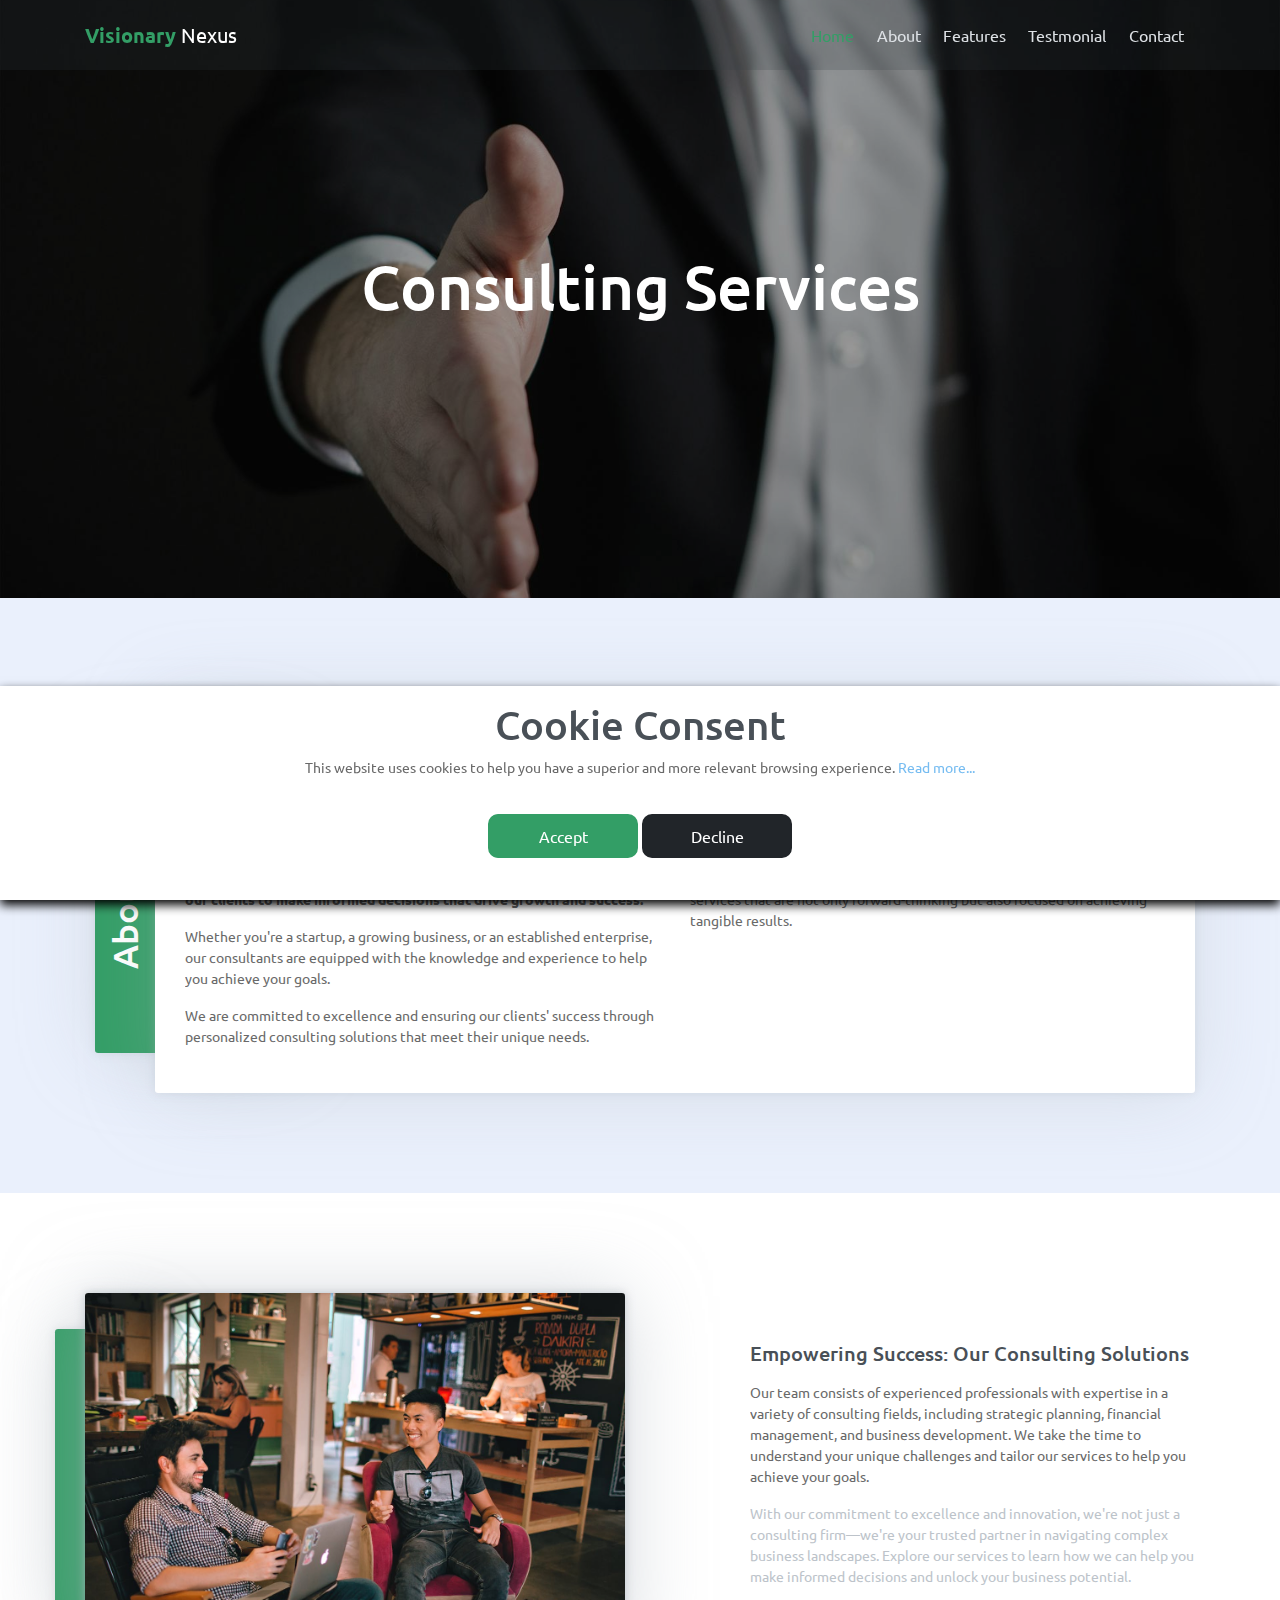
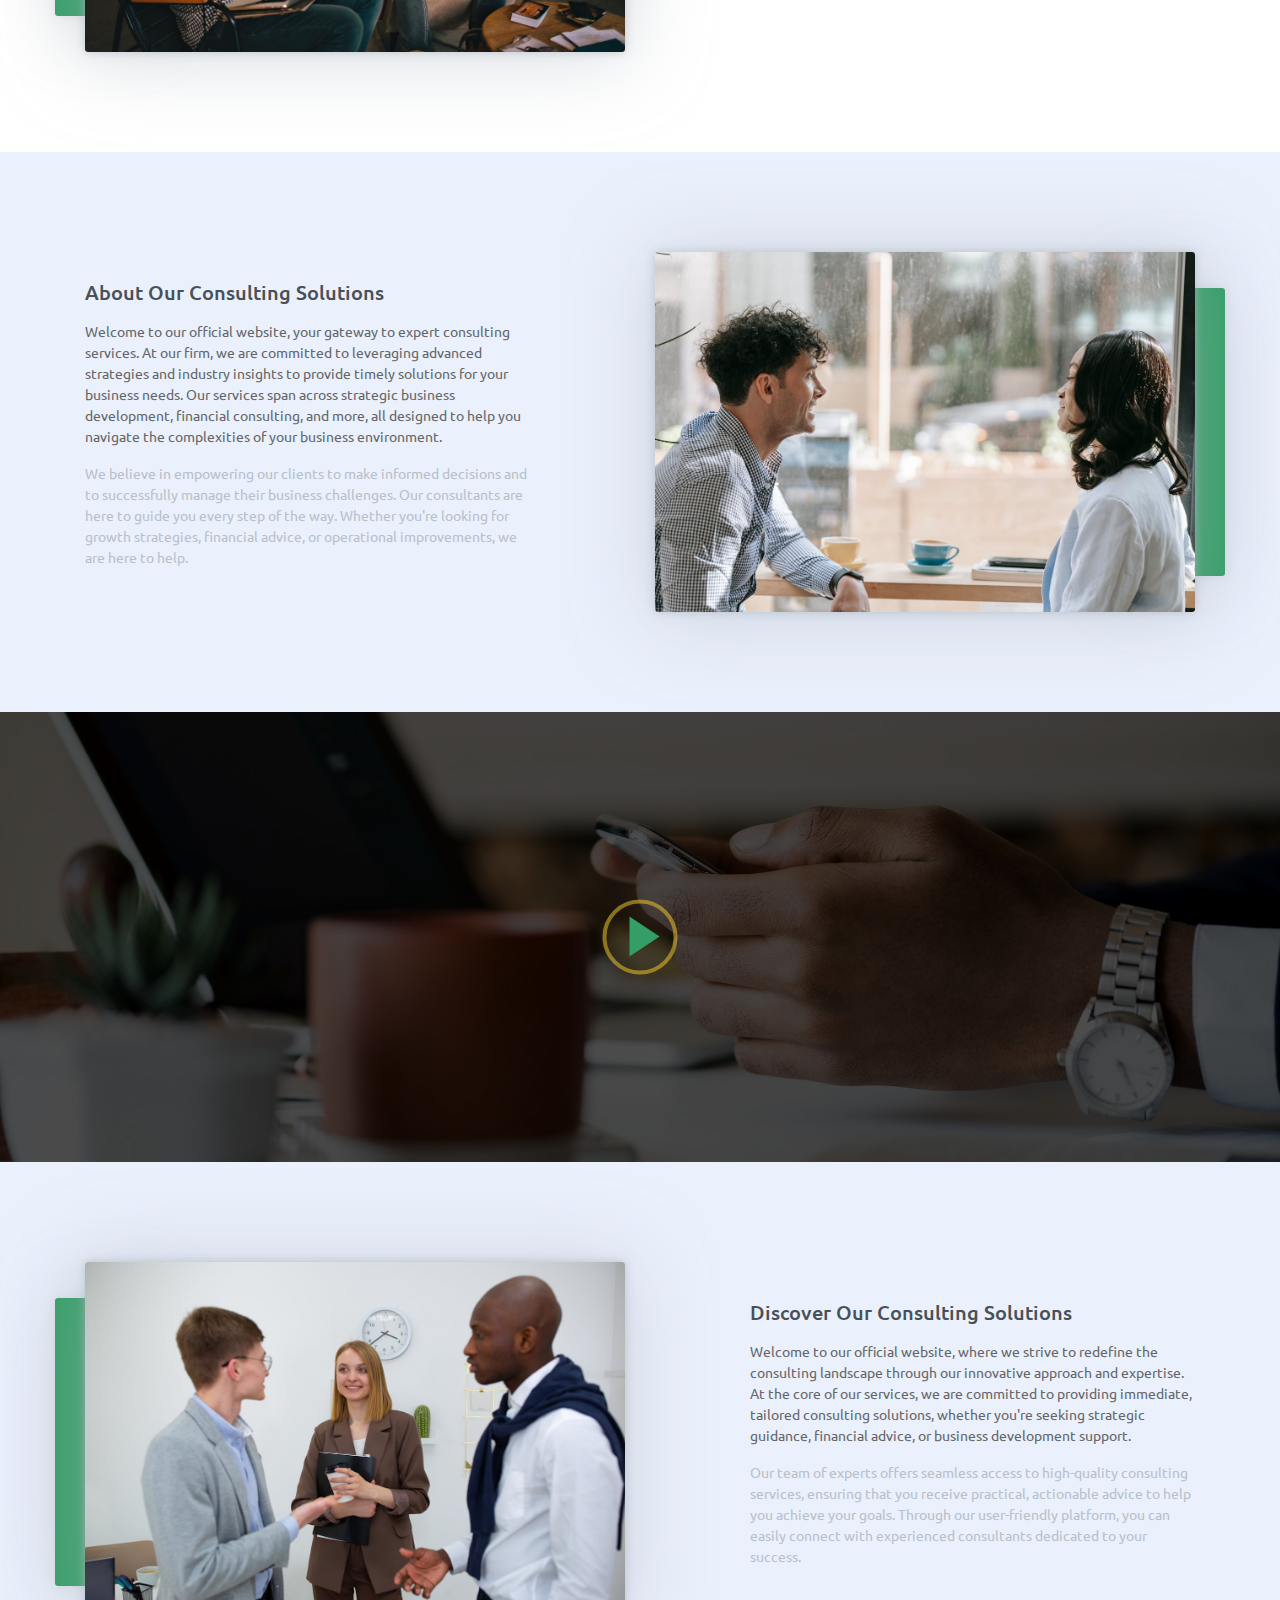
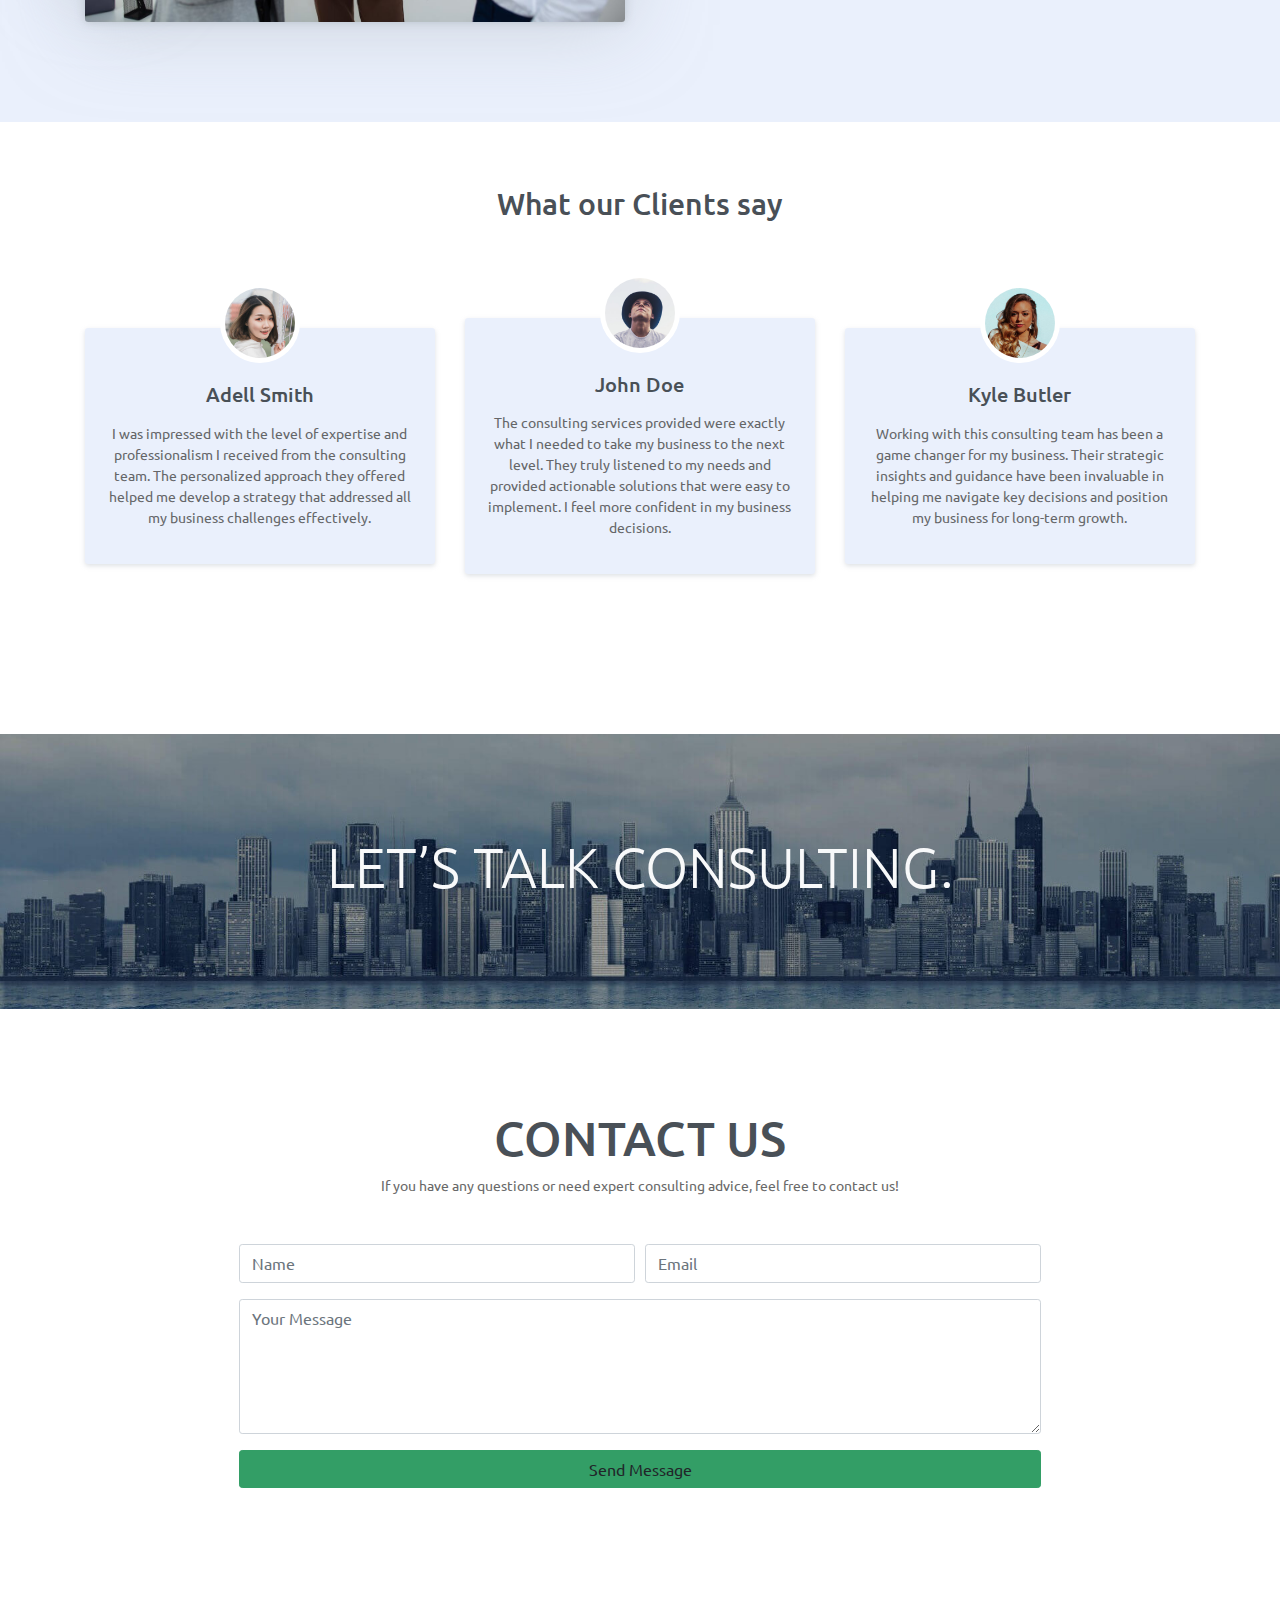
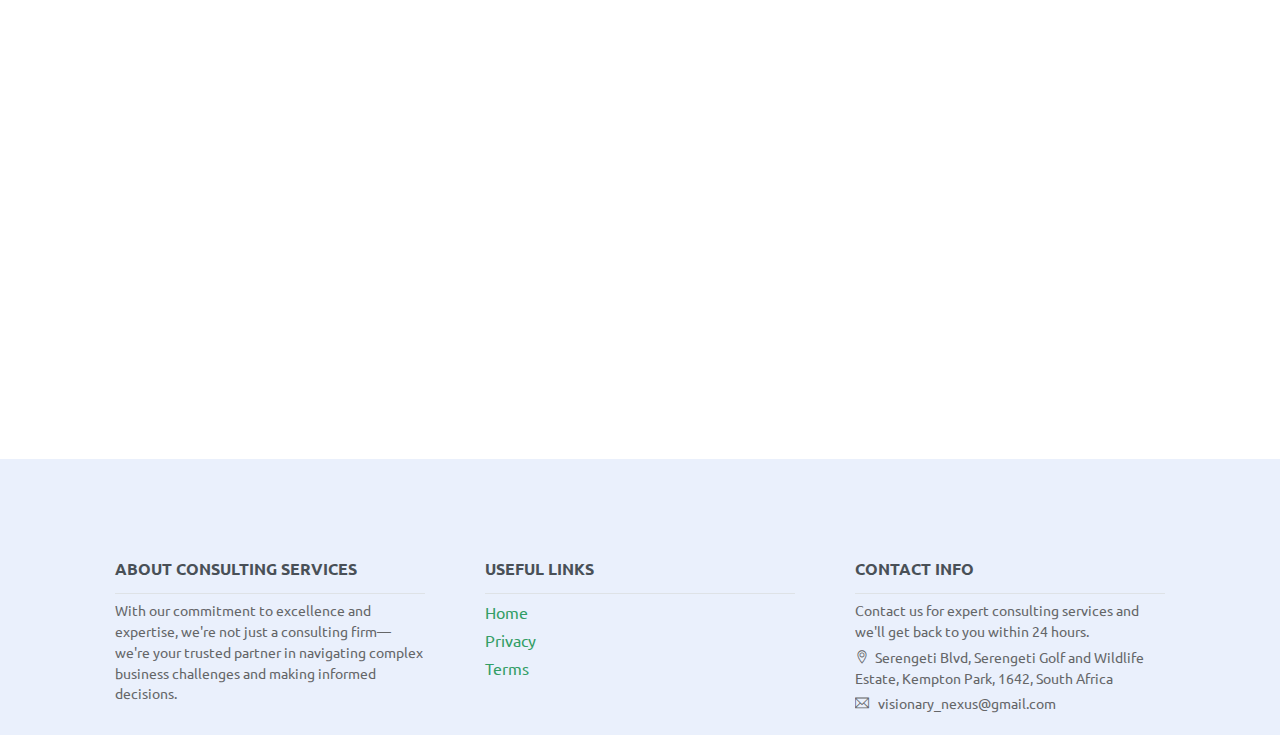
==== index.html @ 75bc3967 "WIP" ====
<!DOCTYPE html>
<html lang="en">
    <head>
        <meta charset="utf-8" />
        <meta
            name="viewport"
            content="width=device-width, initial-scale=1, shrink-to-fit=no"
        />
        <meta
            name="description"
            content="Start your development with Creative Design landing page."
        />
        <meta name="author" content="Devcrud" />
        <title>VisionaryNexus</title>

        <!-- font icons -->
        <link
            rel="stylesheet"
            href="assets/vendors/themify-icons/css/themify-icons.css"
        />

        <!-- Bootstrap + Creative Design main styles -->
        <link rel="stylesheet" href="assets/css/creative-design.css" />
        <link rel="icon" href="assets/imgs/logo.png" />
    </head>
    <body data-spy="scroll" data-target=".navbar" data-offset="40" id="home">
        <!-- Page Navbar -->
        <nav
            id="scrollspy"
            class="navbar page-navbar navbar-light navbar-expand-md fixed-top"
            data-spy="affix"
            data-offset-top="20"
        >
            <div class="container">
                <a class="navbar-brand" href="index.html"
                    ><strong class="text-primary">Visionary</strong>
                    <span class="text-dark" style="color: #fff !important"
                        >Nexus</span
                    ></a
                >
                <button
                    class="navbar-toggler"
                    type="button"
                    data-toggle="collapse"
                    data-target="#navbarSupportedContent"
                    aria-controls="navbarSupportedContent"
                    aria-expanded="false"
                    aria-label="Toggle navigation"
                >
                    <span class="navbar-toggler-icon"></span>
                </button>

                <div
                    class="collapse navbar-collapse"
                    id="navbarSupportedContent"
                >
                    <ul class="navbar-nav ml-auto">
                        <li class="nav-item">
                            <a class="nav-link" href="#home">Home</a>
                        </li>
                        <li class="nav-item">
                            <a class="nav-link" href="#about">About</a>
                        </li>
                        <li class="nav-item">
                            <a class="nav-link" href="#features">Features</a>
                        </li>
                        <li class="nav-item">
                            <a class="nav-link" href="#testmonial"
                                >Testmonial</a
                            >
                        </li>
                        <li class="nav-item">
                            <a class="nav-link" href="#contact">Contact</a>
                        </li>
                    </ul>
                </div>
            </div>
        </nav>
        <!-- End of Page Navbar -->

        <!-- Page Header -->
        <header id="home" class="header">
            <div class="overlay"></div>
            <div class="header-content">
                <h6>Consulting Services</h6>
            </div>
        </header>
        <!-- End of Page Header -->

        <!-- About Section -->
        <section id="about">
            <!-- Container -->
            <div class="container">
                <!-- About wrapper -->
                <div class="about-wrapper">
                    <div class="after"><h1>About Us</h1></div>
                    <div class="content">
                        <h5 class="title mb-3">
                            Redefining Consulting Services
                        </h5>
                        <!-- row -->
                        <div class="row">
                            <div class="col">
                                <p>
                                    Our consulting services are designed to
                                    provide expert guidance and innovative
                                    solutions to help businesses and individuals
                                    navigate the challenges of the modern
                                    business world.
                                </p>
                                <p>
                                    <b>
                                        We offer a range of consulting services,
                                        including financial advice, strategic
                                        planning, and business development. Our
                                        aim is to empower our clients to make
                                        informed decisions that drive growth and
                                        success.
                                    </b>
                                </p>
                                <p>
                                    Whether you're a startup, a growing
                                    business, or an established enterprise, our
                                    consultants are equipped with the knowledge
                                    and experience to help you achieve your
                                    goals.
                                </p>
                                <p>
                                    We are committed to excellence and ensuring
                                    our clients' success through personalized
                                    consulting solutions that meet their unique
                                    needs.
                                </p>
                            </div>
                            <div class="col">
                                <p>
                                    Our team leverages the latest industry
                                    insights and advanced strategies to deliver
                                    practical, real-time solutions. We work
                                    closely with you to understand your business
                                    challenges and provide tailored advice that
                                    helps you stay ahead in a competitive
                                    market.
                                </p>
                                <p>
                                    We believe in empowering businesses to
                                    thrive by offering consulting services that
                                    are not only forward-thinking but also
                                    focused on achieving tangible results.
                                </p>
                            </div>
                        </div>
                        <!-- End of Row -->
                    </div>
                </div>
                <!-- End of About Wrapper -->
            </div>
            <!-- End of Container-->
        </section>
        <!-- End of Section -->

        <!-- section -->
        <section>
            <!-- Container -->
            <div class="container">
                <!-- row -->
                <div class="row justify-content-between align-items-center">
                    <div class="col-md-6">
                        <div class="img-wrapper">
                            <div class="after"></div>
                            <img
                                src="assets/imgs/img-1.jpg"
                                class="w-100"
                                alt="Consulting Services"
                            />
                        </div>
                    </div>
                    <div class="col-md-5">
                        <h6 class="title mb-3">
                            Empowering Success: Our Consulting Solutions
                        </h6>

                        <p>
                            Our team consists of experienced professionals with
                            expertise in a variety of consulting fields,
                            including strategic planning, financial management,
                            and business development. We take the time to
                            understand your unique challenges and tailor our
                            services to help you achieve your goals.
                        </p>
                        <p class="text-muted">
                            With our commitment to excellence and innovation,
                            we're not just a consulting firm—we're your trusted
                            partner in navigating complex business landscapes.
                            Explore our services to learn how we can help you
                            make informed decisions and unlock your business
                            potential.
                        </p>
                    </div>
                </div>
                <!-- End of Row -->
            </div>
            <!-- End of Container -->
        </section>
        <!-- End of Section -->

        <!-- section -->
        <section>
            <!-- Container -->
            <div class="container">
                <!-- Row -->
                <div class="row justify-content-between align-items-center">
                    <div class="col-md-5">
                        <h6 class="title mb-3">
                            About Our Consulting Solutions
                        </h6>
                        <p>
                            Welcome to our official website, your gateway to
                            expert consulting services. At our firm, we are
                            committed to leveraging advanced strategies and
                            industry insights to provide timely solutions for
                            your business needs. Our services span across
                            strategic business development, financial
                            consulting, and more, all designed to help you
                            navigate the complexities of your business
                            environment.
                        </p>
                        <p class="text-muted">
                            We believe in empowering our clients to make
                            informed decisions and to successfully manage their
                            business challenges. Our consultants are here to
                            guide you every step of the way. Whether you're
                            looking for growth strategies, financial advice, or
                            operational improvements, we are here to help.
                        </p>
                    </div>
                    <div class="col-md-6">
                        <div class="img-wrapper">
                            <div class="after right"></div>
                            <img
                                src="assets/imgs/img-2.jpg"
                                class="w-100"
                                alt="Consulting Services"
                            />
                        </div>
                    </div>
                </div>
                <!-- End of Row -->
            </div>
            <!-- End of Container-->
        </section>
        <!-- End of Section -->

        <!-- Features Section -->
        <section class="has-bg-img" id="features">
            <div class="overlay"></div>
            <!-- Button trigger modal -->
            <a data-toggle="modal" href="#exampleModalCenter">
                <i></i>
            </a>

            <!-- Modal -->
            <div
                class="modal fade"
                id="exampleModalCenter"
                tabindex="-1"
                role="dialog"
                aria-labelledby="exampleModalCenterTitle"
                aria-hidden="true"
            >
                <div
                    class="modal-dialog modal-dialog-centered modal-lg"
                    role="document"
                >
                    <div class="modal-content">
                        <iframe
                            width="100%"
                            height="450px"
                            class="border-0"
                            src="https://www.youtube.com/embed/rE8NYW71TMc?si=22KWUwG17BTiXPja"
                        >
                        </iframe>
                    </div>
                </div>
            </div>
            <!-- End of Modal -->
        </section>
        <!-- End of features Section -->

        <!-- Section -->
        <section>
            <!-- Container -->
            <div class="container">
                <!-- Row -->
                <div class="row justify-content-between align-items-center">
                    <div class="col-md-6">
                        <div class="img-wrapper">
                            <div class="after"></div>
                            <img
                                src="assets/imgs/img-3.jpg"
                                class="w-100"
                                alt="Consulting Services"
                            />
                        </div>
                    </div>
                    <div class="col-md-5">
                        <h6 class="title mb-3">
                            Discover Our Consulting Solutions
                        </h6>

                        <p>
                            Welcome to our official website, where we strive to
                            redefine the consulting landscape through our
                            innovative approach and expertise. At the core of
                            our services, we are committed to providing
                            immediate, tailored consulting solutions, whether
                            you're seeking strategic guidance, financial advice,
                            or business development support.
                        </p>
                        <p class="text-muted">
                            Our team of experts offers seamless access to
                            high-quality consulting services, ensuring that you
                            receive practical, actionable advice to help you
                            achieve your goals. Through our user-friendly
                            platform, you can easily connect with experienced
                            consultants dedicated to your success.
                        </p>
                    </div>
                </div>
                <!-- End of Row -->
            </div>
            <!-- End of Container-->
        </section>
        <!-- End of Section -->

        <!-- Testimonial Section -->
        <section class="text-center pt-5" id="testmonial">
            <!-- Container -->
            <div class="container">
                <h3 class="mt-3 mb-5 pb-5">What our Clients say</h3>
                <!-- Row -->
                <div class="row">
                    <div class="col-sm-10 col-md-4 m-auto">
                        <div class="testmonial-wrapper">
                            <img
                                src="assets/imgs/avatar1.jpg"
                                alt="Client Image"
                            />
                            <h6 class="title mb-3">Adell Smith</h6>
                            <p>
                                I was impressed with the level of expertise and
                                professionalism I received from the consulting
                                team. The personalized approach they offered
                                helped me develop a strategy that addressed all
                                my business challenges effectively.
                            </p>
                        </div>
                    </div>
                    <div class="col-sm-10 col-md-4 m-auto">
                        <div class="testmonial-wrapper">
                            <img
                                src="assets/imgs/avatar2.jpg"
                                alt="Client Image"
                            />
                            <h6 class="title mb-3">John Doe</h6>
                            <p>
                                The consulting services provided were exactly
                                what I needed to take my business to the next
                                level. They truly listened to my needs and
                                provided actionable solutions that were easy to
                                implement. I feel more confident in my business
                                decisions.
                            </p>
                        </div>
                    </div>
                    <div class="col-sm-10 col-md-4 m-auto">
                        <div class="testmonial-wrapper">
                            <img
                                src="assets/imgs/avatar3.jpg"
                                alt="Client Image"
                            />
                            <h6 class="title mb-3">Kyle Butler</h6>
                            <p>
                                Working with this consulting team has been a
                                game changer for my business. Their strategic
                                insights and guidance have been invaluable in
                                helping me navigate key decisions and position
                                my business for long-term growth.
                            </p>
                        </div>
                    </div>
                </div>
                <!-- end of Row -->
            </div>
            <!-- End of Container -->
        </section>
        <!-- End of Testimonial Section -->

        <!-- Section -->
        <section
            class="has-bg-img text-center text-light height-auto"
            style="background-image: url(assets/imgs/bg-img-2.jpg)"
        >
            <h1 class="display-4">LET’S TALK CONSULTING.</h1>
        </section>
        <!-- End of Section -->

        <!-- Contact Section -->
        <section id="contact" class="text-center">
            <!-- container -->
            <div class="container">
                <h1>CONTACT US</h1>
                <p class="mb-5">
                    If you have any questions or need expert consulting advice,
                    feel free to contact us!
                </p>

                <!-- Contact form -->
                <form class="contact-form col-md-11 col-lg-9 mx-auto">
                    <div class="form-row">
                        <div class="col form-group">
                            <input
                                type="text"
                                class="form-control"
                                placeholder="Name"
                            />
                        </div>
                        <div class="col form-group">
                            <input
                                id="email"
                                type="email"
                                class="form-control"
                                placeholder="Email"
                            />
                            <div
                                style="color: red; font-size: 12px"
                                id="result"
                            ></div>
                        </div>
                    </div>
                    <div class="form-group">
                        <textarea
                            name=""
                            id=""
                            cols="30"
                            rows="5"
                            class="form-control"
                            placeholder="Your Message"
                        ></textarea>
                    </div>
                    <div class="form-group">
                        <input
                            onclick="sendForm()"
                            id="submit"
                            type="submit"
                            class="btn btn-primary btn-block"
                            value="Send Message"
                        />
                    </div>
                </form>
                <!-- End of Contact form -->

                <iframe
                    src="https://www.google.com/maps/embed?pb=!1m18!1m12!1m3!1d26551.859210493563!2d28.264262650216416!3d-26.04342861082124!2m3!1f0!2f0!3f0!3m2!1i1024!2i768!4f13.1!3m3!1m2!1s0x1e95135900000001%3A0xa71c06ad9cb357fa!2sJTB%20Consulting!5e0!3m2!1suk!2sua!4v1734093812072!5m2!1suk!2sua"
                    width="100%"
                    height="450"
                    frameborder="0"
                    style="border: 0"
                    allowfullscreen=""
                    aria-hidden="false"
                    tabindex="0"
                ></iframe>
            </div>
            <!-- End of Container-->
        </section>
        <!-- End of Contact Section -->

        <!-- Section -->
        <section class="pb-0">
            <!-- Container -->
            <div class="container">
                <!-- Pre footer -->
                <div class="pre-footer">
                    <ul class="list">
                        <li class="list-head">
                            <h6 class="font-weight-bold">
                                ABOUT CONSULTING SERVICES
                            </h6>
                        </li>
                        <li class="list-body">
                            <p>
                                With our commitment to excellence and expertise,
                                we're not just a consulting firm—we're your
                                trusted partner in navigating complex business
                                challenges and making informed decisions.
                            </p>
                        </li>
                    </ul>
                    <ul class="list">
                        <li class="list-head">
                            <h6 class="font-weight-bold">USEFUL LINKS</h6>
                        </li>
                        <li class="list-body">
                            <div class="row">
                                <div class="col">
                                    <a href="#">Home</a>
                                    <a href="privacy-policy.html">Privacy</a>
                                    <a href="terms-of-use.html">Terms</a>
                                </div>
                            </div>
                        </li>
                    </ul>
                    <ul class="list">
                        <li class="list-head">
                            <h6 class="font-weight-bold">CONTACT INFO</h6>
                        </li>
                        <li class="list-body">
                            <p>
                                Contact us for expert consulting services and
                                we'll get back to you within 24 hours.
                            </p>
                            <p>
                                <i class="ti-location-pin"></i>Serengeti Blvd,
                                Serengeti Golf and Wildlife Estate, Kempton
                                Park, 1642, South Africa
                            </p>
                            <p>
                                <i class="ti-email"></i>
                                visionary_nexus@gmail.com
                            </p>
                        </li>
                    </ul>
                </div>
                <!-- End of Pre footer -->
            </div>
            <!--End of Container -->
        </section>
        <!-- End of Section -->

        <!-- Cookie banner -->
        <div class="cookie-wrapper show">
            <i class="bx bx-cookie"></i>
            <h2 style="text-align: center">Cookie Consent</h2>

            <div class="data">
                <p>
                    This website uses cookies to help you have a superior and
                    more relevant browsing experience.
                    <a href="#">Read more...</a>
                </p>
            </div>

            <div class="buttons">
                <button class="btn cookie-button" id="acceptBtn">Accept</button>
                <button class="btn primary cookie-button" id="declineBtn">
                    Decline
                </button>
            </div>
        </div>
        <!-- End Cookie banner -->

        <!-- core  -->
        <script src="assets/vendors/jquery/jquery-3.4.1.js"></script>
        <script src="assets/vendors/bootstrap/bootstrap.bundle.js"></script>

        <!-- bootstrap affix -->
        <script src="assets/vendors/bootstrap/bootstrap.affix.js"></script>

        <!-- Creative Design js -->
        <script src="assets/js/creative-design.js"></script>
        <script src="assets/js/cookiebanner.js"></script>
        <script src="assets/js/contact-form.js"></script>
    </body>
</html>
---- assets/vendors/themify-icons/css/themify-icons.css ----
@font-face {
	font-family: 'themify';
	src:url("../fonts/themify.eot?-fvbane");
	src:url("../fonts/themify.eot?#iefix-fvbane") format("embedded-opentype"),
		url("../fonts/themify.woff?-fvbane") format("woff"),
		url("../fonts/themify.ttf?-fvbane") format("truetype"),
		url("../fonts/themify.svg?-fvbane#themify") format("svg");
	font-weight: normal;
	font-style: normal;
}

[class^="ti-"], [class*=" ti-"] {
	font-family: 'themify';
	speak: none;
	font-style: normal;
	font-weight: normal;
	font-variant: normal;
	text-transform: none;
	line-height: 1;

	/* Better Font Rendering =========== */
	-webkit-font-smoothing: antialiased;
	-moz-osx-font-smoothing: grayscale;
}

.ti-wand:before {
	content: "\e600";
}
.ti-volume:before {
	content: "\e601";
}
.ti-user:before {
	content: "\e602";
}
.ti-unlock:before {
	content: "\e603";
}
.ti-unlink:before {
	content: "\e604";
}
.ti-trash:before {
	content: "\e605";
}
.ti-thought:before {
	content: "\e606";
}
.ti-target:before {
	content: "\e607";
}
.ti-tag:before {
	content: "\e608";
}
.ti-tablet:before {
	content: "\e609";
}
.ti-star:before {
	content: "\e60a";
}
.ti-spray:before {
	content: "\e60b";
}
.ti-signal:before {
	content: "\e60c";
}
.ti-shopping-cart:before {
	content: "\e60d";
}
.ti-shopping-cart-full:before {
	content: "\e60e";
}
.ti-settings:before {
	content: "\e60f";
}
.ti-search:before {
	content: "\e610";
}
.ti-zoom-in:before {
	content: "\e611";
}
.ti-zoom-out:before {
	content: "\e612";
}
.ti-cut:before {
	content: "\e613";
}
.ti-ruler:before {
	content: "\e614";
}
.ti-ruler-pencil:before {
	content: "\e615";
}
.ti-ruler-alt:before {
	content: "\e616";
}
.ti-bookmark:before {
	content: "\e617";
}
.ti-bookmark-alt:before {
	content: "\e618";
}
.ti-reload:before {
	content: "\e619";
}
.ti-plus:before {
	content: "\e61a";
}
.ti-pin:before {
	content: "\e61b";
}
.ti-pencil:before {
	content: "\e61c";
}
.ti-pencil-alt:before {
	content: "\e61d";
}
.ti-paint-roller:before {
	content: "\e61e";
}
.ti-paint-bucket:before {
	content: "\e61f";
}
.ti-na:before {
	content: "\e620";
}
.ti-mobile:before {
	content: "\e621";
}
.ti-minus:before {
	content: "\e622";
}
.ti-medall:before {
	content: "\e623";
}
.ti-medall-alt:before {
	content: "\e624";
}
.ti-marker:before {
	content: "\e625";
}
.ti-marker-alt:before {
	content: "\e626";
}
.ti-arrow-up:before {
	content: "\e627";
}
.ti-arrow-right:before {
	content: "\e628";
}
.ti-arrow-left:before {
	content: "\e629";
}
.ti-arrow-down:before {
	content: "\e62a";
}
.ti-lock:before {
	content: "\e62b";
}
.ti-location-arrow:before {
	content: "\e62c";
}
.ti-link:before {
	content: "\e62d";
}
.ti-layout:before {
	content: "\e62e";
}
.ti-layers:before {
	content: "\e62f";
}
.ti-layers-alt:before {
	content: "\e630";
}
.ti-key:before {
	content: "\e631";
}
.ti-import:before {
	content: "\e632";
}
.ti-image:before {
	content: "\e633";
}
.ti-heart:before {
	content: "\e634";
}
.ti-heart-broken:before {
	content: "\e635";
}
.ti-hand-stop:before {
	content: "\e636";
}
.ti-hand-open:before {
	content: "\e637";
}
.ti-hand-drag:before {
	content: "\e638";
}
.ti-folder:before {
	content: "\e639";
}
.ti-flag:before {
	content: "\e63a";
}
.ti-flag-alt:before {
	content: "\e63b";
}
.ti-flag-alt-2:before {
	content: "\e63c";
}
.ti-eye:before {
	content: "\e63d";
}
.ti-export:before {
	content: "\e63e";
}
.ti-exchange-vertical:before {
	content: "\e63f";
}
.ti-desktop:before {
	content: "\e640";
}
.ti-cup:before {
	content: "\e641";
}
.ti-crown:before {
	content: "\e642";
}
.ti-comments:before {
	content: "\e643";
}
.ti-comment:before {
	content: "\e644";
}
.ti-comment-alt:before {
	content: "\e645";
}
.ti-close:before {
	content: "\e646";
}
.ti-clip:before {
	content: "\e647";
}
.ti-angle-up:before {
	content: "\e648";
}
.ti-angle-right:before {
	content: "\e649";
}
.ti-angle-left:before {
	content: "\e64a";
}
.ti-angle-down:before {
	content: "\e64b";
}
.ti-check:before {
	content: "\e64c";
}
.ti-check-box:before {
	content: "\e64d";
}
.ti-camera:before {
	content: "\e64e";
}
.ti-announcement:before {
	content: "\e64f";
}
.ti-brush:before {
	content: "\e650";
}
.ti-briefcase:before {
	content: "\e651";
}
.ti-bolt:before {
	content: "\e652";
}
.ti-bolt-alt:before {
	content: "\e653";
}
.ti-blackboard:before {
	content: "\e654";
}
.ti-bag:before {
	content: "\e655";
}
.ti-move:before {
	content: "\e656";
}
.ti-arrows-vertical:before {
	content: "\e657";
}
.ti-arrows-horizontal:before {
	content: "\e658";
}
.ti-fullscreen:before {
	content: "\e659";
}
.ti-arrow-top-right:before {
	content: "\e65a";
}
.ti-arrow-top-left:before {
	content: "\e65b";
}
.ti-arrow-circle-up:before {
	content: "\e65c";
}
.ti-arrow-circle-right:before {
	content: "\e65d";
}
.ti-arrow-circle-left:before {
	content: "\e65e";
}
.ti-arrow-circle-down:before {
	content: "\e65f";
}
.ti-angle-double-up:before {
	content: "\e660";
}
.ti-angle-double-right:before {
	content: "\e661";
}
.ti-angle-double-left:before {
	content: "\e662";
}
.ti-angle-double-down:before {
	content: "\e663";
}
.ti-zip:before {
	content: "\e664";
}
.ti-world:before {
	content: "\e665";
}
.ti-wheelchair:before {
	content: "\e666";
}
.ti-view-list:before {
	content: "\e667";
}
.ti-view-list-alt:before {
	content: "\e668";
}
.ti-view-grid:before {
	content: "\e669";
}
.ti-uppercase:before {
	content: "\e66a";
}
.ti-upload:before {
	content: "\e66b";
}
.ti-underline:before {
	content: "\e66c";
}
.ti-truck:before {
	content: "\e66d";
}
.ti-timer:before {
	content: "\e66e";
}
.ti-ticket:before {
	content: "\e66f";
}
.ti-thumb-up:before {
	content: "\e670";
}
.ti-thumb-down:before {
	content: "\e671";
}
.ti-text:before {
	content: "\e672";
}
.ti-stats-up:before {
	content: "\e673";
}
.ti-stats-down:before {
	content: "\e674";
}
.ti-split-v:before {
	content: "\e675";
}
.ti-split-h:before {
	content: "\e676";
}
.ti-smallcap:before {
	content: "\e677";
}
.ti-shine:before {
	content: "\e678";
}
.ti-shift-right:before {
	content: "\e679";
}
.ti-shift-left:before {
	content: "\e67a";
}
.ti-shield:before {
	content: "\e67b";
}
.ti-notepad:before {
	content: "\e67c";
}
.ti-server:before {
	content: "\e67d";
}
.ti-quote-right:before {
	content: "\e67e";
}
.ti-quote-left:before {
	content: "\e67f";
}
.ti-pulse:before {
	content: "\e680";
}
.ti-printer:before {
	content: "\e681";
}
.ti-power-off:before {
	content: "\e682";
}
.ti-plug:before {
	content: "\e683";
}
.ti-pie-chart:before {
	content: "\e684";
}
.ti-paragraph:before {
	content: "\e685";
}
.ti-panel:before {
	content: "\e686";
}
.ti-package:before {
	content: "\e687";
}
.ti-music:before {
	content: "\e688";
}
.ti-music-alt:before {
	content: "\e689";
}
.ti-mouse:before {
	content: "\e68a";
}
.ti-mouse-alt:before {
	content: "\e68b";
}
.ti-money:before {
	content: "\e68c";
}
.ti-microphone:before {
	content: "\e68d";
}
.ti-menu:before {
	content: "\e68e";
}
.ti-menu-alt:before {
	content: "\e68f";
}
.ti-map:before {
	content: "\e690";
}
.ti-map-alt:before {
	content: "\e691";
}
.ti-loop:before {
	content: "\e692";
}
.ti-location-pin:before {
	content: "\e693";
}
.ti-list:before {
	content: "\e694";
}
.ti-light-bulb:before {
	content: "\e695";
}
.ti-Italic:before {
	content: "\e696";
}
.ti-info:before {
	content: "\e697";
}
.ti-infinite:before {
	content: "\e698";
}
.ti-id-badge:before {
	content: "\e699";
}
.ti-hummer:before {
	content: "\e69a";
}
.ti-home:before {
	content: "\e69b";
}
.ti-help:before {
	content: "\e69c";
}
.ti-headphone:before {
	content: "\e69d";
}
.ti-harddrives:before {
	content: "\e69e";
}
.ti-harddrive:before {
	content: "\e69f";
}
.ti-gift:before {
	content: "\e6a0";
}
.ti-game:before {
	content: "\e6a1";
}
.ti-filter:before {
	content: "\e6a2";
}
.ti-files:before {
	content: "\e6a3";
}
.ti-file:before {
	content: "\e6a4";
}
.ti-eraser:before {
	content: "\e6a5";
}
.ti-envelope:before {
	content: "\e6a6";
}
.ti-download:before {
	content: "\e6a7";
}
.ti-direction:before {
	content: "\e6a8";
}
.ti-direction-alt:before {
	content: "\e6a9";
}
.ti-dashboard:before {
	content: "\e6aa";
}
.ti-control-stop:before {
	content: "\e6ab";
}
.ti-control-shuffle:before {
	content: "\e6ac";
}
.ti-control-play:before {
	content: "\e6ad";
}
.ti-control-pause:before {
	content: "\e6ae";
}
.ti-control-forward:before {
	content: "\e6af";
}
.ti-control-backward:before {
	content: "\e6b0";
}
.ti-cloud:before {
	content: "\e6b1";
}
.ti-cloud-up:before {
	content: "\e6b2";
}
.ti-cloud-down:before {
	content: "\e6b3";
}
.ti-clipboard:before {
	content: "\e6b4";
}
.ti-car:before {
	content: "\e6b5";
}
.ti-calendar:before {
	content: "\e6b6";
}
.ti-book:before {
	content: "\e6b7";
}
.ti-bell:before {
	content: "\e6b8";
}
.ti-basketball:before {
	content: "\e6b9";
}
.ti-bar-chart:before {
	content: "\e6ba";
}
.ti-bar-chart-alt:before {
	content: "\e6bb";
}
.ti-back-right:before {
	content: "\e6bc";
}
.ti-back-left:before {
	content: "\e6bd";
}
.ti-arrows-corner:before {
	content: "\e6be";
}
.ti-archive:before {
	content: "\e6bf";
}
.ti-anchor:before {
	content: "\e6c0";
}
.ti-align-right:before {
	content: "\e6c1";
}
.ti-align-left:before {
	content: "\e6c2";
}
.ti-align-justify:before {
	content: "\e6c3";
}
.ti-align-center:before {
	content: "\e6c4";
}
.ti-alert:before {
	content: "\e6c5";
}
.ti-alarm-clock:before {
	content: "\e6c6";
}
.ti-agenda:before {
	content: "\e6c7";
}
.ti-write:before {
	content: "\e6c8";
}
.ti-window:before {
	content: "\e6c9";
}
.ti-widgetized:before {
	content: "\e6ca";
}
.ti-widget:before {
	content: "\e6cb";
}
.ti-widget-alt:before {
	content: "\e6cc";
}
.ti-wallet:before {
	content: "\e6cd";
}
.ti-video-clapper:before {
	content: "\e6ce";
}
.ti-video-camera:before {
	content: "\e6cf";
}
.ti-vector:before {
	content: "\e6d0";
}
.ti-themify-logo:before {
	content: "\e6d1";
}
.ti-themify-favicon:before {
	content: "\e6d2";
}
.ti-themify-favicon-alt:before {
	content: "\e6d3";
}
.ti-support:before {
	content: "\e6d4";
}
.ti-stamp:before {
	content: "\e6d5";
}
.ti-split-v-alt:before {
	content: "\e6d6";
}
.ti-slice:before {
	content: "\e6d7";
}
.ti-shortcode:before {
	content: "\e6d8";
}
.ti-shift-right-alt:before {
	content: "\e6d9";
}
.ti-shift-left-alt:before {
	content: "\e6da";
}
.ti-ruler-alt-2:before {
	content: "\e6db";
}
.ti-receipt:before {
	content: "\e6dc";
}
.ti-pin2:before {
	content: "\e6dd";
}
.ti-pin-alt:before {
	content: "\e6de";
}
.ti-pencil-alt2:before {
	content: "\e6df";
}
.ti-palette:before {
	content: "\e6e0";
}
.ti-more:before {
	content: "\e6e1";
}
.ti-more-alt:before {
	content: "\e6e2";
}
.ti-microphone-alt:before {
	content: "\e6e3";
}
.ti-magnet:before {
	content: "\e6e4";
}
.ti-line-double:before {
	content: "\e6e5";
}
.ti-line-dotted:before {
	content: "\e6e6";
}
.ti-line-dashed:before {
	content: "\e6e7";
}
.ti-layout-width-full:before {
	content: "\e6e8";
}
.ti-layout-width-default:before {
	content: "\e6e9";
}
.ti-layout-width-default-alt:before {
	content: "\e6ea";
}
.ti-layout-tab:before {
	content: "\e6eb";
}
.ti-layout-tab-window:before {
	content: "\e6ec";
}
.ti-layout-tab-v:before {
	content: "\e6ed";
}
.ti-layout-tab-min:before {
	content: "\e6ee";
}
.ti-layout-slider:before {
	content: "\e6ef";
}
.ti-layout-slider-alt:before {
	content: "\e6f0";
}
.ti-layout-sidebar-right:before {
	content: "\e6f1";
}
.ti-layout-sidebar-none:before {
	content: "\e6f2";
}
.ti-layout-sidebar-left:before {
	content: "\e6f3";
}
.ti-layout-placeholder:before {
	content: "\e6f4";
}
.ti-layout-menu:before {
	content: "\e6f5";
}
.ti-layout-menu-v:before {
	content: "\e6f6";
}
.ti-layout-menu-separated:before {
	content: "\e6f7";
}
.ti-layout-menu-full:before {
	content: "\e6f8";
}
.ti-layout-media-right-alt:before {
	content: "\e6f9";
}
.ti-layout-media-right:before {
	content: "\e6fa";
}
.ti-layout-media-overlay:before {
	content: "\e6fb";
}
.ti-layout-media-overlay-alt:before {
	content: "\e6fc";
}
.ti-layout-media-overlay-alt-2:before {
	content: "\e6fd";
}
.ti-layout-media-left-alt:before {
	content: "\e6fe";
}
.ti-layout-media-left:before {
	content: "\e6ff";
}
.ti-layout-media-center-alt:before {
	content: "\e700";
}
.ti-layout-media-center:before {
	content: "\e701";
}
.ti-layout-list-thumb:before {
	content: "\e702";
}
.ti-layout-list-thumb-alt:before {
	content: "\e703";
}
.ti-layout-list-post:before {
	content: "\e704";
}
.ti-layout-list-large-image:before {
	content: "\e705";
}
.ti-layout-line-solid:before {
	content: "\e706";
}
.ti-layout-grid4:before {
	content: "\e707";
}
.ti-layout-grid3:before {
	content: "\e708";
}
.ti-layout-grid2:before {
	content: "\e709";
}
.ti-layout-grid2-thumb:before {
	content: "\e70a";
}
.ti-layout-cta-right:before {
	content: "\e70b";
}
.ti-layout-cta-left:before {
	content: "\e70c";
}
.ti-layout-cta-center:before {
	content: "\e70d";
}
.ti-layout-cta-btn-right:before {
	content: "\e70e";
}
.ti-layout-cta-btn-left:before {
	content: "\e70f";
}
.ti-layout-column4:before {
	content: "\e710";
}
.ti-layout-column3:before {
	content: "\e711";
}
.ti-layout-column2:before {
	content: "\e712";
}
.ti-layout-accordion-separated:before {
	content: "\e713";
}
.ti-layout-accordion-merged:before {
	content: "\e714";
}
.ti-layout-accordion-list:before {
	content: "\e715";
}
.ti-ink-pen:before {
	content: "\e716";
}
.ti-info-alt:before {
	content: "\e717";
}
.ti-help-alt:before {
	content: "\e718";
}
.ti-headphone-alt:before {
	content: "\e719";
}
.ti-hand-point-up:before {
	content: "\e71a";
}
.ti-hand-point-right:before {
	content: "\e71b";
}
.ti-hand-point-left:before {
	content: "\e71c";
}
.ti-hand-point-down:before {
	content: "\e71d";
}
.ti-gallery:before {
	content: "\e71e";
}
.ti-face-smile:before {
	content: "\e71f";
}
.ti-face-sad:before {
	content: "\e720";
}
.ti-credit-card:before {
	content: "\e721";
}
.ti-control-skip-forward:before {
	content: "\e722";
}
.ti-control-skip-backward:before {
	content: "\e723";
}
.ti-control-record:before {
	content: "\e724";
}
.ti-control-eject:before {
	content: "\e725";
}
.ti-comments-smiley:before {
	content: "\e726";
}
.ti-brush-alt:before {
	content: "\e727";
}
.ti-youtube:before {
	content: "\e728";
}
.ti-vimeo:before {
	content: "\e729";
}
.ti-twitter:before {
	content: "\e72a";
}
.ti-time:before {
	content: "\e72b";
}
.ti-tumblr:before {
	content: "\e72c";
}
.ti-skype:before {
	content: "\e72d";
}
.ti-share:before {
	content: "\e72e";
}
.ti-share-alt:before {
	content: "\e72f";
}
.ti-rocket:before {
	content: "\e730";
}
.ti-pinterest:before {
	content: "\e731";
}
.ti-new-window:before {
	content: "\e732";
}
.ti-microsoft:before {
	content: "\e733";
}
.ti-list-ol:before {
	content: "\e734";
}
.ti-linkedin:before {
	content: "\e735";
}
.ti-layout-sidebar-2:before {
	content: "\e736";
}
.ti-layout-grid4-alt:before {
	content: "\e737";
}
.ti-layout-grid3-alt:before {
	content: "\e738";
}
.ti-layout-grid2-alt:before {
	content: "\e739";
}
.ti-layout-column4-alt:before {
	content: "\e73a";
}
.ti-layout-column3-alt:before {
	content: "\e73b";
}
.ti-layout-column2-alt:before {
	content: "\e73c";
}
.ti-instagram:before {
	content: "\e73d";
}
.ti-google:before {
	content: "\e73e";
}
.ti-github:before {
	content: "\e73f";
}
.ti-flickr:before {
	content: "\e740";
}
.ti-facebook:before {
	content: "\e741";
}
.ti-dropbox:before {
	content: "\e742";
}
.ti-dribbble:before {
	content: "\e743";
}
.ti-apple:before {
	content: "\e744";
}
.ti-android:before {
	content: "\e745";
}
.ti-save:before {
	content: "\e746";
}
.ti-save-alt:before {
	content: "\e747";
}
.ti-yahoo:before {
	content: "\e748";
}
.ti-wordpress:before {
	content: "\e749";
}
.ti-vimeo-alt:before {
	content: "\e74a";
}
.ti-twitter-alt:before {
	content: "\e74b";
}
.ti-tumblr-alt:before {
	content: "\e74c";
}
.ti-trello:before {
	content: "\e74d";
}
.ti-stack-overflow:before {
	content: "\e74e";
}
.ti-soundcloud:before {
	content: "\e74f";
}
.ti-sharethis:before {
	content: "\e750";
}
.ti-sharethis-alt:before {
	content: "\e751";
}
.ti-reddit:before {
	content: "\e752";
}
.ti-pinterest-alt:before {
	content: "\e753";
}
.ti-microsoft-alt:before {
	content: "\e754";
}
.ti-linux:before {
	content: "\e755";
}
.ti-jsfiddle:before {
	content: "\e756";
}
.ti-joomla:before {
	content: "\e757";
}
.ti-html5:before {
	content: "\e758";
}
.ti-flickr-alt:before {
	content: "\e759";
}
.ti-email:before {
	content: "\e75a";
}
.ti-drupal:before {
	content: "\e75b";
}
.ti-dropbox-alt:before {
	content: "\e75c";
}
.ti-css3:before {
	content: "\e75d";
}
.ti-rss:before {
	content: "\e75e";
}
.ti-rss-alt:before {
	content: "\e75f";
}
---- assets/css/creative-design.css ----
@charset "UTF-8";
@import url('https://fonts.googleapis.com/css?family=Ubuntu:300,300i,400,400i,500,500i,700,700i&display=swap');
:root {
    --blue: #79a9f5;
    --indigo: #c45f90;
    --purple: #a16ae8;
    --pink: #fc8bc0;
    --red: #f85c70;
    --orange: #ff8882;
    --yellow: #339e66ff;
    --green: #a3c14a;
    --teal: #20c997;
    --cyan: #47d8e0;
    --white: #fff;
    --gray: #6c757d;
    --gray-dark: #343a40;
    --primary: #339e66ff;
    --secondary: #6c757d;
    --success: #a3c14a;
    --info: #47d8e0;
    --warning: #ff8882;
    --danger: #f85c70;
    --light: #f8f9fa;
    --dark: #343a40;
    --breakpoint-xs: 0;
    --breakpoint-sm: 576px;
    --breakpoint-md: 768px;
    --breakpoint-lg: 992px;
    --breakpoint-xl: 1200px;
    --font-family-sans-serif: 'Ubuntu', sans-serif;
    --font-family-monospace: SFMono-Regular, Menlo, Monaco, Consolas,
        'Liberation Mono', 'Courier New', monospace;
}

*,
*::before,
*::after {
    box-sizing: border-box;
}

html {
    font-family: sans-serif;
    line-height: 1.15;
    -webkit-text-size-adjust: 100%;
    -webkit-tap-highlight-color: rgba(0, 0, 0, 0);
}

article,
aside,
figcaption,
figure,
footer,
header,
hgroup,
main,
nav,
section {
    display: block;
}

body {
    margin: 0;
    font-family: 'Ubuntu', sans-serif;
    font-size: 1rem;
    font-weight: 400;
    line-height: 1.5;
    color: #495057;
    text-align: left;
    background-color: #fff;
}

[tabindex='-1']:focus {
    outline: 0 !important;
}

hr {
    box-sizing: content-box;
    height: 0;
    overflow: visible;
}

h1,
h2,
h3,
h4,
h5,
h6 {
    margin-top: 0;
    margin-bottom: 0.5rem;
}

p {
    margin-top: 0;
    margin-bottom: 1rem;
}

abbr[title],
abbr[data-original-title] {
    text-decoration: underline;
    -webkit-text-decoration: underline dotted;
    text-decoration: underline dotted;
    cursor: help;
    border-bottom: 0;
    -webkit-text-decoration-skip-ink: none;
    text-decoration-skip-ink: none;
}

address {
    margin-bottom: 1rem;
    font-style: normal;
    line-height: inherit;
}

ol,
ul,
dl {
    margin-top: 0;
    margin-bottom: 1rem;
}

ol ol,
ul ul,
ol ul,
ul ol {
    margin-bottom: 0;
}

dt {
    font-weight: 700;
}

dd {
    margin-bottom: 0.5rem;
    margin-left: 0;
}

blockquote {
    margin: 0 0 1rem;
}

b,
strong {
    font-weight: bolder;
}

small {
    font-size: 80%;
}

sub,
sup {
    position: relative;
    font-size: 75%;
    line-height: 0;
    vertical-align: baseline;
}

sub {
    bottom: -0.25em;
}

sup {
    top: -0.5em;
}

a {
    color: #339e66ff;
    text-decoration: none;
    background-color: transparent;
}

a:hover {
    color: #d4aa05;
    text-decoration: none;
}

a:not([href]):not([tabindex]) {
    color: inherit;
    text-decoration: none;
}

a:not([href]):not([tabindex]):hover,
a:not([href]):not([tabindex]):focus {
    color: inherit;
    text-decoration: none;
}

a:not([href]):not([tabindex]):focus {
    outline: 0;
}

pre,
code,
kbd,
samp {
    font-family: SFMono-Regular, Menlo, Monaco, Consolas, 'Liberation Mono',
        'Courier New', monospace;
    font-size: 1em;
}

pre {
    margin-top: 0;
    margin-bottom: 1rem;
    overflow: auto;
}

figure {
    margin: 0 0 1rem;
}

img {
    vertical-align: middle;
    border-style: none;
}

svg {
    overflow: hidden;
    vertical-align: middle;
}

table {
    border-collapse: collapse;
}

caption {
    padding-top: 0.75rem;
    padding-bottom: 0.75rem;
    color: #adb5bd;
    text-align: left;
    caption-side: bottom;
}

th {
    text-align: inherit;
}

label {
    display: inline-block;
    margin-bottom: 0.5rem;
}

button {
    border-radius: 0;
}

button:focus {
    outline: 1px dotted;
    outline: 5px auto -webkit-focus-ring-color;
}

input,
button,
select,
optgroup,
textarea {
    margin: 0;
    font-family: inherit;
    font-size: inherit;
    line-height: inherit;
}

button,
input {
    overflow: visible;
}

button,
select {
    text-transform: none;
}

select {
    word-wrap: normal;
}

button,
[type='button'],
[type='reset'],
[type='submit'] {
    -webkit-appearance: button;
}

button:not(:disabled),
[type='button']:not(:disabled),
[type='reset']:not(:disabled),
[type='submit']:not(:disabled) {
    cursor: pointer;
}

button::-moz-focus-inner,
[type='button']::-moz-focus-inner,
[type='reset']::-moz-focus-inner,
[type='submit']::-moz-focus-inner {
    padding: 0;
    border-style: none;
}

input[type='radio'],
input[type='checkbox'] {
    box-sizing: border-box;
    padding: 0;
}

input[type='date'],
input[type='time'],
input[type='datetime-local'],
input[type='month'] {
    -webkit-appearance: listbox;
}

textarea {
    overflow: auto;
    resize: vertical;
}

fieldset {
    min-width: 0;
    padding: 0;
    margin: 0;
    border: 0;
}

legend {
    display: block;
    width: 100%;
    max-width: 100%;
    padding: 0;
    margin-bottom: 0.5rem;
    font-size: 1.5rem;
    line-height: inherit;
    color: inherit;
    white-space: normal;
}

progress {
    vertical-align: baseline;
}

[type='number']::-webkit-inner-spin-button,
[type='number']::-webkit-outer-spin-button {
    height: auto;
}

[type='search'] {
    outline-offset: -2px;
    -webkit-appearance: none;
}

[type='search']::-webkit-search-decoration {
    -webkit-appearance: none;
}

::-webkit-file-upload-button {
    font: inherit;
    -webkit-appearance: button;
}

output {
    display: inline-block;
}

summary {
    display: list-item;
    cursor: pointer;
}

template {
    display: none;
}

[hidden] {
    display: none !important;
}

h1,
h2,
h3,
h4,
h5,
h6,
.h1,
.h2,
.h3,
.h4,
.h5,
.h6 {
    margin-bottom: 0.5rem;
    font-weight: 500;
    line-height: 1.2;
}

h1,
.h1 {
    font-size: 3rem;
}

h2,
.h2 {
    font-size: 2.5rem;
}

h3,
.h3 {
    font-size: 1.85rem;
}

h4,
.h4 {
    font-size: 1.6rem;
}

h5,
.h5 {
    font-size: 1.3rem;
}

h6,
.h6 {
    font-size: 1rem;
}

.lead {
    font-size: 1.25rem;
    font-weight: 300;
}

.display-1 {
    font-size: 6rem;
    font-weight: 300;
    line-height: 1.2;
}

.display-2 {
    font-size: 5.5rem;
    font-weight: 300;
    line-height: 1.2;
}

.display-3 {
    font-size: 4.5rem;
    font-weight: 300;
    line-height: 1.2;
}

.display-4 {
    font-size: 3.5rem;
    font-weight: 300;
    line-height: 1.2;
}

hr {
    margin-top: 1rem;
    margin-bottom: 1rem;
    border: 0;
    border-top: 1px solid rgba(255, 255, 255, 0.1);
}

small,
.small {
    font-size: 80%;
    font-weight: 400;
}

mark,
.mark {
    padding: 0.2em;
    background-color: #fcf8e3;
}

.list-unstyled {
    padding-left: 0;
    list-style: none;
}

.list-inline {
    padding-left: 0;
    list-style: none;
}

.list-inline-item {
    display: inline-block;
}

.list-inline-item:not(:last-child) {
    margin-right: 0.5rem;
}

.initialism {
    font-size: 90%;
    text-transform: uppercase;
}

.blockquote {
    margin-bottom: 1rem;
    font-size: 1.25rem;
}

.blockquote-footer {
    display: block;
    font-size: 80%;
    color: #6c757d;
}

.blockquote-footer::before {
    content: '\2014\00A0';
}

.img-fluid {
    max-width: 100%;
    height: auto;
}

.img-thumbnail {
    padding: 0.25rem;
    background-color: #fff;
    border: 1px solid #dee2e6;
    border-radius: 0.2rem;
    max-width: 100%;
    height: auto;
}

.figure {
    display: inline-block;
}

.figure-img {
    margin-bottom: 0.5rem;
    line-height: 1;
}

.figure-caption {
    font-size: 90%;
    color: #6c757d;
}

code {
    font-size: 87.5%;
    color: #fc8bc0;
    word-break: break-word;
}

a > code {
    color: inherit;
}

kbd {
    padding: 0.2rem 0.4rem;
    font-size: 87.5%;
    color: #fff;
    background-color: #212529;
    border-radius: 0.1rem;
}

kbd kbd {
    padding: 0;
    font-size: 100%;
    font-weight: 700;
}

pre {
    display: block;
    font-size: 87.5%;
    color: #fbdb5e;
}

pre code {
    font-size: inherit;
    color: inherit;
    word-break: normal;
}

.pre-scrollable {
    max-height: 300px;
    overflow-y: scroll;
}

.container {
    width: 100%;
    padding-right: 15px;
    padding-left: 15px;
    margin-right: auto;
    margin-left: auto;
}

@media (min-width: 576px) {
    .container {
        max-width: 540px;
    }
}

@media (min-width: 768px) {
    .container {
        max-width: 720px;
    }
}

@media (min-width: 992px) {
    .container {
        max-width: 960px;
    }
}

@media (min-width: 1200px) {
    .container {
        max-width: 1140px;
    }
}

.container-fluid {
    width: 100%;
    padding-right: 15px;
    padding-left: 15px;
    margin-right: auto;
    margin-left: auto;
}

.row {
    display: -webkit-box;
    display: -webkit-flex;
    display: -ms-flexbox;
    display: flex;
    -webkit-flex-wrap: wrap;
    -ms-flex-wrap: wrap;
    flex-wrap: wrap;
    margin-right: -15px;
    margin-left: -15px;
}

.no-gutters {
    margin-right: 0;
    margin-left: 0;
}

.no-gutters > .col,
.no-gutters > [class*='col-'] {
    padding-right: 0;
    padding-left: 0;
}

.col-1,
.col-2,
.col-3,
.col-4,
.col-5,
.col-6,
.col-7,
.col-8,
.col-9,
.col-10,
.col-11,
.col-12,
.col,
.col-auto,
.col-sm-1,
.col-sm-2,
.col-sm-3,
.col-sm-4,
.col-sm-5,
.col-sm-6,
.col-sm-7,
.col-sm-8,
.col-sm-9,
.col-sm-10,
.col-sm-11,
.col-sm-12,
.col-sm,
.col-sm-auto,
.col-md-1,
.col-md-2,
.col-md-3,
.col-md-4,
.col-md-5,
.col-md-6,
.col-md-7,
.col-md-8,
.col-md-9,
.col-md-10,
.col-md-11,
.col-md-12,
.col-md,
.col-md-auto,
.col-lg-1,
.col-lg-2,
.col-lg-3,
.col-lg-4,
.col-lg-5,
.col-lg-6,
.col-lg-7,
.col-lg-8,
.col-lg-9,
.col-lg-10,
.col-lg-11,
.col-lg-12,
.col-lg,
.col-lg-auto,
.col-xl-1,
.col-xl-2,
.col-xl-3,
.col-xl-4,
.col-xl-5,
.col-xl-6,
.col-xl-7,
.col-xl-8,
.col-xl-9,
.col-xl-10,
.col-xl-11,
.col-xl-12,
.col-xl,
.col-xl-auto {
    position: relative;
    width: 100%;
    padding-right: 15px;
    padding-left: 15px;
}

.col {
    -webkit-flex-basis: 0;
    -ms-flex-preferred-size: 0;
    flex-basis: 0;
    -webkit-box-flex: 1;
    -webkit-flex-grow: 1;
    -ms-flex-positive: 1;
    flex-grow: 1;
    max-width: 100%;
}

.col-auto {
    -webkit-box-flex: 0;
    -webkit-flex: 0 0 auto;
    -ms-flex: 0 0 auto;
    flex: 0 0 auto;
    width: auto;
    max-width: 100%;
}

.col-1 {
    -webkit-box-flex: 0;
    -webkit-flex: 0 0 8.33333%;
    -ms-flex: 0 0 8.33333%;
    flex: 0 0 8.33333%;
    max-width: 8.33333%;
}

.col-2 {
    -webkit-box-flex: 0;
    -webkit-flex: 0 0 16.66667%;
    -ms-flex: 0 0 16.66667%;
    flex: 0 0 16.66667%;
    max-width: 16.66667%;
}

.col-3 {
    -webkit-box-flex: 0;
    -webkit-flex: 0 0 25%;
    -ms-flex: 0 0 25%;
    flex: 0 0 25%;
    max-width: 25%;
}

.col-4 {
    -webkit-box-flex: 0;
    -webkit-flex: 0 0 33.33333%;
    -ms-flex: 0 0 33.33333%;
    flex: 0 0 33.33333%;
    max-width: 33.33333%;
}

.col-5 {
    -webkit-box-flex: 0;
    -webkit-flex: 0 0 41.66667%;
    -ms-flex: 0 0 41.66667%;
    flex: 0 0 41.66667%;
    max-width: 41.66667%;
}

.col-6 {
    -webkit-box-flex: 0;
    -webkit-flex: 0 0 50%;
    -ms-flex: 0 0 50%;
    flex: 0 0 50%;
    max-width: 50%;
}

.col-7 {
    -webkit-box-flex: 0;
    -webkit-flex: 0 0 58.33333%;
    -ms-flex: 0 0 58.33333%;
    flex: 0 0 58.33333%;
    max-width: 58.33333%;
}

.col-8 {
    -webkit-box-flex: 0;
    -webkit-flex: 0 0 66.66667%;
    -ms-flex: 0 0 66.66667%;
    flex: 0 0 66.66667%;
    max-width: 66.66667%;
}

.col-9 {
    -webkit-box-flex: 0;
    -webkit-flex: 0 0 75%;
    -ms-flex: 0 0 75%;
    flex: 0 0 75%;
    max-width: 75%;
}

.col-10 {
    -webkit-box-flex: 0;
    -webkit-flex: 0 0 83.33333%;
    -ms-flex: 0 0 83.33333%;
    flex: 0 0 83.33333%;
    max-width: 83.33333%;
}

.col-11 {
    -webkit-box-flex: 0;
    -webkit-flex: 0 0 91.66667%;
    -ms-flex: 0 0 91.66667%;
    flex: 0 0 91.66667%;
    max-width: 91.66667%;
}

.col-12 {
    -webkit-box-flex: 0;
    -webkit-flex: 0 0 100%;
    -ms-flex: 0 0 100%;
    flex: 0 0 100%;
    max-width: 100%;
}

.order-first {
    -webkit-box-ordinal-group: 0;
    -webkit-order: -1;
    -ms-flex-order: -1;
    order: -1;
}

.order-last {
    -webkit-box-ordinal-group: 14;
    -webkit-order: 13;
    -ms-flex-order: 13;
    order: 13;
}

.order-0 {
    -webkit-box-ordinal-group: 1;
    -webkit-order: 0;
    -ms-flex-order: 0;
    order: 0;
}

.order-1 {
    -webkit-box-ordinal-group: 2;
    -webkit-order: 1;
    -ms-flex-order: 1;
    order: 1;
}

.order-2 {
    -webkit-box-ordinal-group: 3;
    -webkit-order: 2;
    -ms-flex-order: 2;
    order: 2;
}

.order-3 {
    -webkit-box-ordinal-group: 4;
    -webkit-order: 3;
    -ms-flex-order: 3;
    order: 3;
}

.order-4 {
    -webkit-box-ordinal-group: 5;
    -webkit-order: 4;
    -ms-flex-order: 4;
    order: 4;
}

.order-5 {
    -webkit-box-ordinal-group: 6;
    -webkit-order: 5;
    -ms-flex-order: 5;
    order: 5;
}

.order-6 {
    -webkit-box-ordinal-group: 7;
    -webkit-order: 6;
    -ms-flex-order: 6;
    order: 6;
}

.order-7 {
    -webkit-box-ordinal-group: 8;
    -webkit-order: 7;
    -ms-flex-order: 7;
    order: 7;
}

.order-8 {
    -webkit-box-ordinal-group: 9;
    -webkit-order: 8;
    -ms-flex-order: 8;
    order: 8;
}

.order-9 {
    -webkit-box-ordinal-group: 10;
    -webkit-order: 9;
    -ms-flex-order: 9;
    order: 9;
}

.order-10 {
    -webkit-box-ordinal-group: 11;
    -webkit-order: 10;
    -ms-flex-order: 10;
    order: 10;
}

.order-11 {
    -webkit-box-ordinal-group: 12;
    -webkit-order: 11;
    -ms-flex-order: 11;
    order: 11;
}

.order-12 {
    -webkit-box-ordinal-group: 13;
    -webkit-order: 12;
    -ms-flex-order: 12;
    order: 12;
}

.offset-1 {
    margin-left: 8.33333%;
}

.offset-2 {
    margin-left: 16.66667%;
}

.offset-3 {
    margin-left: 25%;
}

.offset-4 {
    margin-left: 33.33333%;
}

.offset-5 {
    margin-left: 41.66667%;
}

.offset-6 {
    margin-left: 50%;
}

.offset-7 {
    margin-left: 58.33333%;
}

.offset-8 {
    margin-left: 66.66667%;
}

.offset-9 {
    margin-left: 75%;
}

.offset-10 {
    margin-left: 83.33333%;
}

.offset-11 {
    margin-left: 91.66667%;
}

@media (min-width: 576px) {
    .col-sm {
        -webkit-flex-basis: 0;
        -ms-flex-preferred-size: 0;
        flex-basis: 0;
        -webkit-box-flex: 1;
        -webkit-flex-grow: 1;
        -ms-flex-positive: 1;
        flex-grow: 1;
        max-width: 100%;
    }
    .col-sm-auto {
        -webkit-box-flex: 0;
        -webkit-flex: 0 0 auto;
        -ms-flex: 0 0 auto;
        flex: 0 0 auto;
        width: auto;
        max-width: 100%;
    }
    .col-sm-1 {
        -webkit-box-flex: 0;
        -webkit-flex: 0 0 8.33333%;
        -ms-flex: 0 0 8.33333%;
        flex: 0 0 8.33333%;
        max-width: 8.33333%;
    }
    .col-sm-2 {
        -webkit-box-flex: 0;
        -webkit-flex: 0 0 16.66667%;
        -ms-flex: 0 0 16.66667%;
        flex: 0 0 16.66667%;
        max-width: 16.66667%;
    }
    .col-sm-3 {
        -webkit-box-flex: 0;
        -webkit-flex: 0 0 25%;
        -ms-flex: 0 0 25%;
        flex: 0 0 25%;
        max-width: 25%;
    }
    .col-sm-4 {
        -webkit-box-flex: 0;
        -webkit-flex: 0 0 33.33333%;
        -ms-flex: 0 0 33.33333%;
        flex: 0 0 33.33333%;
        max-width: 33.33333%;
    }
    .col-sm-5 {
        -webkit-box-flex: 0;
        -webkit-flex: 0 0 41.66667%;
        -ms-flex: 0 0 41.66667%;
        flex: 0 0 41.66667%;
        max-width: 41.66667%;
    }
    .col-sm-6 {
        -webkit-box-flex: 0;
        -webkit-flex: 0 0 50%;
        -ms-flex: 0 0 50%;
        flex: 0 0 50%;
        max-width: 50%;
    }
    .col-sm-7 {
        -webkit-box-flex: 0;
        -webkit-flex: 0 0 58.33333%;
        -ms-flex: 0 0 58.33333%;
        flex: 0 0 58.33333%;
        max-width: 58.33333%;
    }
    .col-sm-8 {
        -webkit-box-flex: 0;
        -webkit-flex: 0 0 66.66667%;
        -ms-flex: 0 0 66.66667%;
        flex: 0 0 66.66667%;
        max-width: 66.66667%;
    }
    .col-sm-9 {
        -webkit-box-flex: 0;
        -webkit-flex: 0 0 75%;
        -ms-flex: 0 0 75%;
        flex: 0 0 75%;
        max-width: 75%;
    }
    .col-sm-10 {
        -webkit-box-flex: 0;
        -webkit-flex: 0 0 83.33333%;
        -ms-flex: 0 0 83.33333%;
        flex: 0 0 83.33333%;
        max-width: 83.33333%;
    }
    .col-sm-11 {
        -webkit-box-flex: 0;
        -webkit-flex: 0 0 91.66667%;
        -ms-flex: 0 0 91.66667%;
        flex: 0 0 91.66667%;
        max-width: 91.66667%;
    }
    .col-sm-12 {
        -webkit-box-flex: 0;
        -webkit-flex: 0 0 100%;
        -ms-flex: 0 0 100%;
        flex: 0 0 100%;
        max-width: 100%;
    }
    .order-sm-first {
        -webkit-box-ordinal-group: 0;
        -webkit-order: -1;
        -ms-flex-order: -1;
        order: -1;
    }
    .order-sm-last {
        -webkit-box-ordinal-group: 14;
        -webkit-order: 13;
        -ms-flex-order: 13;
        order: 13;
    }
    .order-sm-0 {
        -webkit-box-ordinal-group: 1;
        -webkit-order: 0;
        -ms-flex-order: 0;
        order: 0;
    }
    .order-sm-1 {
        -webkit-box-ordinal-group: 2;
        -webkit-order: 1;
        -ms-flex-order: 1;
        order: 1;
    }
    .order-sm-2 {
        -webkit-box-ordinal-group: 3;
        -webkit-order: 2;
        -ms-flex-order: 2;
        order: 2;
    }
    .order-sm-3 {
        -webkit-box-ordinal-group: 4;
        -webkit-order: 3;
        -ms-flex-order: 3;
        order: 3;
    }
    .order-sm-4 {
        -webkit-box-ordinal-group: 5;
        -webkit-order: 4;
        -ms-flex-order: 4;
        order: 4;
    }
    .order-sm-5 {
        -webkit-box-ordinal-group: 6;
        -webkit-order: 5;
        -ms-flex-order: 5;
        order: 5;
    }
    .order-sm-6 {
        -webkit-box-ordinal-group: 7;
        -webkit-order: 6;
        -ms-flex-order: 6;
        order: 6;
    }
    .order-sm-7 {
        -webkit-box-ordinal-group: 8;
        -webkit-order: 7;
        -ms-flex-order: 7;
        order: 7;
    }
    .order-sm-8 {
        -webkit-box-ordinal-group: 9;
        -webkit-order: 8;
        -ms-flex-order: 8;
        order: 8;
    }
    .order-sm-9 {
        -webkit-box-ordinal-group: 10;
        -webkit-order: 9;
        -ms-flex-order: 9;
        order: 9;
    }
    .order-sm-10 {
        -webkit-box-ordinal-group: 11;
        -webkit-order: 10;
        -ms-flex-order: 10;
        order: 10;
    }
    .order-sm-11 {
        -webkit-box-ordinal-group: 12;
        -webkit-order: 11;
        -ms-flex-order: 11;
        order: 11;
    }
    .order-sm-12 {
        -webkit-box-ordinal-group: 13;
        -webkit-order: 12;
        -ms-flex-order: 12;
        order: 12;
    }
    .offset-sm-0 {
        margin-left: 0;
    }
    .offset-sm-1 {
        margin-left: 8.33333%;
    }
    .offset-sm-2 {
        margin-left: 16.66667%;
    }
    .offset-sm-3 {
        margin-left: 25%;
    }
    .offset-sm-4 {
        margin-left: 33.33333%;
    }
    .offset-sm-5 {
        margin-left: 41.66667%;
    }
    .offset-sm-6 {
        margin-left: 50%;
    }
    .offset-sm-7 {
        margin-left: 58.33333%;
    }
    .offset-sm-8 {
        margin-left: 66.66667%;
    }
    .offset-sm-9 {
        margin-left: 75%;
    }
    .offset-sm-10 {
        margin-left: 83.33333%;
    }
    .offset-sm-11 {
        margin-left: 91.66667%;
    }
}

@media (min-width: 768px) {
    .col-md {
        -webkit-flex-basis: 0;
        -ms-flex-preferred-size: 0;
        flex-basis: 0;
        -webkit-box-flex: 1;
        -webkit-flex-grow: 1;
        -ms-flex-positive: 1;
        flex-grow: 1;
        max-width: 100%;
    }
    .col-md-auto {
        -webkit-box-flex: 0;
        -webkit-flex: 0 0 auto;
        -ms-flex: 0 0 auto;
        flex: 0 0 auto;
        width: auto;
        max-width: 100%;
    }
    .col-md-1 {
        -webkit-box-flex: 0;
        -webkit-flex: 0 0 8.33333%;
        -ms-flex: 0 0 8.33333%;
        flex: 0 0 8.33333%;
        max-width: 8.33333%;
    }
    .col-md-2 {
        -webkit-box-flex: 0;
        -webkit-flex: 0 0 16.66667%;
        -ms-flex: 0 0 16.66667%;
        flex: 0 0 16.66667%;
        max-width: 16.66667%;
    }
    .col-md-3 {
        -webkit-box-flex: 0;
        -webkit-flex: 0 0 25%;
        -ms-flex: 0 0 25%;
        flex: 0 0 25%;
        max-width: 25%;
    }
    .col-md-4 {
        -webkit-box-flex: 0;
        -webkit-flex: 0 0 33.33333%;
        -ms-flex: 0 0 33.33333%;
        flex: 0 0 33.33333%;
        max-width: 33.33333%;
    }
    .col-md-5 {
        -webkit-box-flex: 0;
        -webkit-flex: 0 0 41.66667%;
        -ms-flex: 0 0 41.66667%;
        flex: 0 0 41.66667%;
        max-width: 41.66667%;
    }
    .col-md-6 {
        -webkit-box-flex: 0;
        -webkit-flex: 0 0 50%;
        -ms-flex: 0 0 50%;
        flex: 0 0 50%;
        max-width: 50%;
    }
    .col-md-7 {
        -webkit-box-flex: 0;
        -webkit-flex: 0 0 58.33333%;
        -ms-flex: 0 0 58.33333%;
        flex: 0 0 58.33333%;
        max-width: 58.33333%;
    }
    .col-md-8 {
        -webkit-box-flex: 0;
        -webkit-flex: 0 0 66.66667%;
        -ms-flex: 0 0 66.66667%;
        flex: 0 0 66.66667%;
        max-width: 66.66667%;
    }
    .col-md-9 {
        -webkit-box-flex: 0;
        -webkit-flex: 0 0 75%;
        -ms-flex: 0 0 75%;
        flex: 0 0 75%;
        max-width: 75%;
    }
    .col-md-10 {
        -webkit-box-flex: 0;
        -webkit-flex: 0 0 83.33333%;
        -ms-flex: 0 0 83.33333%;
        flex: 0 0 83.33333%;
        max-width: 83.33333%;
    }
    .col-md-11 {
        -webkit-box-flex: 0;
        -webkit-flex: 0 0 91.66667%;
        -ms-flex: 0 0 91.66667%;
        flex: 0 0 91.66667%;
        max-width: 91.66667%;
    }
    .col-md-12 {
        -webkit-box-flex: 0;
        -webkit-flex: 0 0 100%;
        -ms-flex: 0 0 100%;
        flex: 0 0 100%;
        max-width: 100%;
    }
    .order-md-first {
        -webkit-box-ordinal-group: 0;
        -webkit-order: -1;
        -ms-flex-order: -1;
        order: -1;
    }
    .order-md-last {
        -webkit-box-ordinal-group: 14;
        -webkit-order: 13;
        -ms-flex-order: 13;
        order: 13;
    }
    .order-md-0 {
        -webkit-box-ordinal-group: 1;
        -webkit-order: 0;
        -ms-flex-order: 0;
        order: 0;
    }
    .order-md-1 {
        -webkit-box-ordinal-group: 2;
        -webkit-order: 1;
        -ms-flex-order: 1;
        order: 1;
    }
    .order-md-2 {
        -webkit-box-ordinal-group: 3;
        -webkit-order: 2;
        -ms-flex-order: 2;
        order: 2;
    }
    .order-md-3 {
        -webkit-box-ordinal-group: 4;
        -webkit-order: 3;
        -ms-flex-order: 3;
        order: 3;
    }
    .order-md-4 {
        -webkit-box-ordinal-group: 5;
        -webkit-order: 4;
        -ms-flex-order: 4;
        order: 4;
    }
    .order-md-5 {
        -webkit-box-ordinal-group: 6;
        -webkit-order: 5;
        -ms-flex-order: 5;
        order: 5;
    }
    .order-md-6 {
        -webkit-box-ordinal-group: 7;
        -webkit-order: 6;
        -ms-flex-order: 6;
        order: 6;
    }
    .order-md-7 {
        -webkit-box-ordinal-group: 8;
        -webkit-order: 7;
        -ms-flex-order: 7;
        order: 7;
    }
    .order-md-8 {
        -webkit-box-ordinal-group: 9;
        -webkit-order: 8;
        -ms-flex-order: 8;
        order: 8;
    }
    .order-md-9 {
        -webkit-box-ordinal-group: 10;
        -webkit-order: 9;
        -ms-flex-order: 9;
        order: 9;
    }
    .order-md-10 {
        -webkit-box-ordinal-group: 11;
        -webkit-order: 10;
        -ms-flex-order: 10;
        order: 10;
    }
    .order-md-11 {
        -webkit-box-ordinal-group: 12;
        -webkit-order: 11;
        -ms-flex-order: 11;
        order: 11;
    }
    .order-md-12 {
        -webkit-box-ordinal-group: 13;
        -webkit-order: 12;
        -ms-flex-order: 12;
        order: 12;
    }
    .offset-md-0 {
        margin-left: 0;
    }
    .offset-md-1 {
        margin-left: 8.33333%;
    }
    .offset-md-2 {
        margin-left: 16.66667%;
    }
    .offset-md-3 {
        margin-left: 25%;
    }
    .offset-md-4 {
        margin-left: 33.33333%;
    }
    .offset-md-5 {
        margin-left: 41.66667%;
    }
    .offset-md-6 {
        margin-left: 50%;
    }
    .offset-md-7 {
        margin-left: 58.33333%;
    }
    .offset-md-8 {
        margin-left: 66.66667%;
    }
    .offset-md-9 {
        margin-left: 75%;
    }
    .offset-md-10 {
        margin-left: 83.33333%;
    }
    .offset-md-11 {
        margin-left: 91.66667%;
    }
}

@media (min-width: 992px) {
    .col-lg {
        -webkit-flex-basis: 0;
        -ms-flex-preferred-size: 0;
        flex-basis: 0;
        -webkit-box-flex: 1;
        -webkit-flex-grow: 1;
        -ms-flex-positive: 1;
        flex-grow: 1;
        max-width: 100%;
    }
    .col-lg-auto {
        -webkit-box-flex: 0;
        -webkit-flex: 0 0 auto;
        -ms-flex: 0 0 auto;
        flex: 0 0 auto;
        width: auto;
        max-width: 100%;
    }
    .col-lg-1 {
        -webkit-box-flex: 0;
        -webkit-flex: 0 0 8.33333%;
        -ms-flex: 0 0 8.33333%;
        flex: 0 0 8.33333%;
        max-width: 8.33333%;
    }
    .col-lg-2 {
        -webkit-box-flex: 0;
        -webkit-flex: 0 0 16.66667%;
        -ms-flex: 0 0 16.66667%;
        flex: 0 0 16.66667%;
        max-width: 16.66667%;
    }
    .col-lg-3 {
        -webkit-box-flex: 0;
        -webkit-flex: 0 0 25%;
        -ms-flex: 0 0 25%;
        flex: 0 0 25%;
        max-width: 25%;
    }
    .col-lg-4 {
        -webkit-box-flex: 0;
        -webkit-flex: 0 0 33.33333%;
        -ms-flex: 0 0 33.33333%;
        flex: 0 0 33.33333%;
        max-width: 33.33333%;
    }
    .col-lg-5 {
        -webkit-box-flex: 0;
        -webkit-flex: 0 0 41.66667%;
        -ms-flex: 0 0 41.66667%;
        flex: 0 0 41.66667%;
        max-width: 41.66667%;
    }
    .col-lg-6 {
        -webkit-box-flex: 0;
        -webkit-flex: 0 0 50%;
        -ms-flex: 0 0 50%;
        flex: 0 0 50%;
        max-width: 50%;
    }
    .col-lg-7 {
        -webkit-box-flex: 0;
        -webkit-flex: 0 0 58.33333%;
        -ms-flex: 0 0 58.33333%;
        flex: 0 0 58.33333%;
        max-width: 58.33333%;
    }
    .col-lg-8 {
        -webkit-box-flex: 0;
        -webkit-flex: 0 0 66.66667%;
        -ms-flex: 0 0 66.66667%;
        flex: 0 0 66.66667%;
        max-width: 66.66667%;
    }
    .col-lg-9 {
        -webkit-box-flex: 0;
        -webkit-flex: 0 0 75%;
        -ms-flex: 0 0 75%;
        flex: 0 0 75%;
        max-width: 75%;
    }
    .col-lg-10 {
        -webkit-box-flex: 0;
        -webkit-flex: 0 0 83.33333%;
        -ms-flex: 0 0 83.33333%;
        flex: 0 0 83.33333%;
        max-width: 83.33333%;
    }
    .col-lg-11 {
        -webkit-box-flex: 0;
        -webkit-flex: 0 0 91.66667%;
        -ms-flex: 0 0 91.66667%;
        flex: 0 0 91.66667%;
        max-width: 91.66667%;
    }
    .col-lg-12 {
        -webkit-box-flex: 0;
        -webkit-flex: 0 0 100%;
        -ms-flex: 0 0 100%;
        flex: 0 0 100%;
        max-width: 100%;
    }
    .order-lg-first {
        -webkit-box-ordinal-group: 0;
        -webkit-order: -1;
        -ms-flex-order: -1;
        order: -1;
    }
    .order-lg-last {
        -webkit-box-ordinal-group: 14;
        -webkit-order: 13;
        -ms-flex-order: 13;
        order: 13;
    }
    .order-lg-0 {
        -webkit-box-ordinal-group: 1;
        -webkit-order: 0;
        -ms-flex-order: 0;
        order: 0;
    }
    .order-lg-1 {
        -webkit-box-ordinal-group: 2;
        -webkit-order: 1;
        -ms-flex-order: 1;
        order: 1;
    }
    .order-lg-2 {
        -webkit-box-ordinal-group: 3;
        -webkit-order: 2;
        -ms-flex-order: 2;
        order: 2;
    }
    .order-lg-3 {
        -webkit-box-ordinal-group: 4;
        -webkit-order: 3;
        -ms-flex-order: 3;
        order: 3;
    }
    .order-lg-4 {
        -webkit-box-ordinal-group: 5;
        -webkit-order: 4;
        -ms-flex-order: 4;
        order: 4;
    }
    .order-lg-5 {
        -webkit-box-ordinal-group: 6;
        -webkit-order: 5;
        -ms-flex-order: 5;
        order: 5;
    }
    .order-lg-6 {
        -webkit-box-ordinal-group: 7;
        -webkit-order: 6;
        -ms-flex-order: 6;
        order: 6;
    }
    .order-lg-7 {
        -webkit-box-ordinal-group: 8;
        -webkit-order: 7;
        -ms-flex-order: 7;
        order: 7;
    }
    .order-lg-8 {
        -webkit-box-ordinal-group: 9;
        -webkit-order: 8;
        -ms-flex-order: 8;
        order: 8;
    }
    .order-lg-9 {
        -webkit-box-ordinal-group: 10;
        -webkit-order: 9;
        -ms-flex-order: 9;
        order: 9;
    }
    .order-lg-10 {
        -webkit-box-ordinal-group: 11;
        -webkit-order: 10;
        -ms-flex-order: 10;
        order: 10;
    }
    .order-lg-11 {
        -webkit-box-ordinal-group: 12;
        -webkit-order: 11;
        -ms-flex-order: 11;
        order: 11;
    }
    .order-lg-12 {
        -webkit-box-ordinal-group: 13;
        -webkit-order: 12;
        -ms-flex-order: 12;
        order: 12;
    }
    .offset-lg-0 {
        margin-left: 0;
    }
    .offset-lg-1 {
        margin-left: 8.33333%;
    }
    .offset-lg-2 {
        margin-left: 16.66667%;
    }
    .offset-lg-3 {
        margin-left: 25%;
    }
    .offset-lg-4 {
        margin-left: 33.33333%;
    }
    .offset-lg-5 {
        margin-left: 41.66667%;
    }
    .offset-lg-6 {
        margin-left: 50%;
    }
    .offset-lg-7 {
        margin-left: 58.33333%;
    }
    .offset-lg-8 {
        margin-left: 66.66667%;
    }
    .offset-lg-9 {
        margin-left: 75%;
    }
    .offset-lg-10 {
        margin-left: 83.33333%;
    }
    .offset-lg-11 {
        margin-left: 91.66667%;
    }
}

@media (min-width: 1200px) {
    .col-xl {
        -webkit-flex-basis: 0;
        -ms-flex-preferred-size: 0;
        flex-basis: 0;
        -webkit-box-flex: 1;
        -webkit-flex-grow: 1;
        -ms-flex-positive: 1;
        flex-grow: 1;
        max-width: 100%;
    }
    .col-xl-auto {
        -webkit-box-flex: 0;
        -webkit-flex: 0 0 auto;
        -ms-flex: 0 0 auto;
        flex: 0 0 auto;
        width: auto;
        max-width: 100%;
    }
    .col-xl-1 {
        -webkit-box-flex: 0;
        -webkit-flex: 0 0 8.33333%;
        -ms-flex: 0 0 8.33333%;
        flex: 0 0 8.33333%;
        max-width: 8.33333%;
    }
    .col-xl-2 {
        -webkit-box-flex: 0;
        -webkit-flex: 0 0 16.66667%;
        -ms-flex: 0 0 16.66667%;
        flex: 0 0 16.66667%;
        max-width: 16.66667%;
    }
    .col-xl-3 {
        -webkit-box-flex: 0;
        -webkit-flex: 0 0 25%;
        -ms-flex: 0 0 25%;
        flex: 0 0 25%;
        max-width: 25%;
    }
    .col-xl-4 {
        -webkit-box-flex: 0;
        -webkit-flex: 0 0 33.33333%;
        -ms-flex: 0 0 33.33333%;
        flex: 0 0 33.33333%;
        max-width: 33.33333%;
    }
    .col-xl-5 {
        -webkit-box-flex: 0;
        -webkit-flex: 0 0 41.66667%;
        -ms-flex: 0 0 41.66667%;
        flex: 0 0 41.66667%;
        max-width: 41.66667%;
    }
    .col-xl-6 {
        -webkit-box-flex: 0;
        -webkit-flex: 0 0 50%;
        -ms-flex: 0 0 50%;
        flex: 0 0 50%;
        max-width: 50%;
    }
    .col-xl-7 {
        -webkit-box-flex: 0;
        -webkit-flex: 0 0 58.33333%;
        -ms-flex: 0 0 58.33333%;
        flex: 0 0 58.33333%;
        max-width: 58.33333%;
    }
    .col-xl-8 {
        -webkit-box-flex: 0;
        -webkit-flex: 0 0 66.66667%;
        -ms-flex: 0 0 66.66667%;
        flex: 0 0 66.66667%;
        max-width: 66.66667%;
    }
    .col-xl-9 {
        -webkit-box-flex: 0;
        -webkit-flex: 0 0 75%;
        -ms-flex: 0 0 75%;
        flex: 0 0 75%;
        max-width: 75%;
    }
    .col-xl-10 {
        -webkit-box-flex: 0;
        -webkit-flex: 0 0 83.33333%;
        -ms-flex: 0 0 83.33333%;
        flex: 0 0 83.33333%;
        max-width: 83.33333%;
    }
    .col-xl-11 {
        -webkit-box-flex: 0;
        -webkit-flex: 0 0 91.66667%;
        -ms-flex: 0 0 91.66667%;
        flex: 0 0 91.66667%;
        max-width: 91.66667%;
    }
    .col-xl-12 {
        -webkit-box-flex: 0;
        -webkit-flex: 0 0 100%;
        -ms-flex: 0 0 100%;
        flex: 0 0 100%;
        max-width: 100%;
    }
    .order-xl-first {
        -webkit-box-ordinal-group: 0;
        -webkit-order: -1;
        -ms-flex-order: -1;
        order: -1;
    }
    .order-xl-last {
        -webkit-box-ordinal-group: 14;
        -webkit-order: 13;
        -ms-flex-order: 13;
        order: 13;
    }
    .order-xl-0 {
        -webkit-box-ordinal-group: 1;
        -webkit-order: 0;
        -ms-flex-order: 0;
        order: 0;
    }
    .order-xl-1 {
        -webkit-box-ordinal-group: 2;
        -webkit-order: 1;
        -ms-flex-order: 1;
        order: 1;
    }
    .order-xl-2 {
        -webkit-box-ordinal-group: 3;
        -webkit-order: 2;
        -ms-flex-order: 2;
        order: 2;
    }
    .order-xl-3 {
        -webkit-box-ordinal-group: 4;
        -webkit-order: 3;
        -ms-flex-order: 3;
        order: 3;
    }
    .order-xl-4 {
        -webkit-box-ordinal-group: 5;
        -webkit-order: 4;
        -ms-flex-order: 4;
        order: 4;
    }
    .order-xl-5 {
        -webkit-box-ordinal-group: 6;
        -webkit-order: 5;
        -ms-flex-order: 5;
        order: 5;
    }
    .order-xl-6 {
        -webkit-box-ordinal-group: 7;
        -webkit-order: 6;
        -ms-flex-order: 6;
        order: 6;
    }
    .order-xl-7 {
        -webkit-box-ordinal-group: 8;
        -webkit-order: 7;
        -ms-flex-order: 7;
        order: 7;
    }
    .order-xl-8 {
        -webkit-box-ordinal-group: 9;
        -webkit-order: 8;
        -ms-flex-order: 8;
        order: 8;
    }
    .order-xl-9 {
        -webkit-box-ordinal-group: 10;
        -webkit-order: 9;
        -ms-flex-order: 9;
        order: 9;
    }
    .order-xl-10 {
        -webkit-box-ordinal-group: 11;
        -webkit-order: 10;
        -ms-flex-order: 10;
        order: 10;
    }
    .order-xl-11 {
        -webkit-box-ordinal-group: 12;
        -webkit-order: 11;
        -ms-flex-order: 11;
        order: 11;
    }
    .order-xl-12 {
        -webkit-box-ordinal-group: 13;
        -webkit-order: 12;
        -ms-flex-order: 12;
        order: 12;
    }
    .offset-xl-0 {
        margin-left: 0;
    }
    .offset-xl-1 {
        margin-left: 8.33333%;
    }
    .offset-xl-2 {
        margin-left: 16.66667%;
    }
    .offset-xl-3 {
        margin-left: 25%;
    }
    .offset-xl-4 {
        margin-left: 33.33333%;
    }
    .offset-xl-5 {
        margin-left: 41.66667%;
    }
    .offset-xl-6 {
        margin-left: 50%;
    }
    .offset-xl-7 {
        margin-left: 58.33333%;
    }
    .offset-xl-8 {
        margin-left: 66.66667%;
    }
    .offset-xl-9 {
        margin-left: 75%;
    }
    .offset-xl-10 {
        margin-left: 83.33333%;
    }
    .offset-xl-11 {
        margin-left: 91.66667%;
    }
}

.table {
    width: 100%;
    margin-bottom: 1rem;
    color: #495057;
}

.table th,
.table td {
    padding: 0.75rem;
    vertical-align: top;
    border-top: 1px solid #495057;
}

.table thead th {
    vertical-align: bottom;
    border-bottom: 2px solid #495057;
}

.table tbody + tbody {
    border-top: 2px solid #495057;
}

.table-sm th,
.table-sm td {
    padding: 0.3rem;
}

.table-bordered {
    border: 1px solid #495057;
}

.table-bordered th,
.table-bordered td {
    border: 1px solid #495057;
}

.table-bordered thead th,
.table-bordered thead td {
    border-bottom-width: 2px;
}

.table-borderless th,
.table-borderless td,
.table-borderless thead th,
.table-borderless tbody + tbody {
    border: 0;
}

.table-striped tbody tr:nth-of-type(odd) {
    background-color: rgba(0, 0, 0, 0.05);
}

.table-hover tbody tr:hover {
    color: #495057;
    background-color: rgba(0, 0, 0, 0.075);
}

.table-primary,
.table-primary > th,
.table-primary > td {
    background-color: #fef2c4;
}

.table-primary th,
.table-primary td,
.table-primary thead th,
.table-primary tbody + tbody {
    border-color: #fce791;
}

.table-hover .table-primary:hover {
    background-color: #feecab;
}

.table-hover .table-primary:hover > td,
.table-hover .table-primary:hover > th {
    background-color: #feecab;
}

.table-secondary,
.table-secondary > th,
.table-secondary > td {
    background-color: #d6d8db;
}

.table-secondary th,
.table-secondary td,
.table-secondary thead th,
.table-secondary tbody + tbody {
    border-color: #b3b7bb;
}

.table-hover .table-secondary:hover {
    background-color: #c8cbcf;
}

.table-hover .table-secondary:hover > td,
.table-hover .table-secondary:hover > th {
    background-color: #c8cbcf;
}

.table-success,
.table-success > th,
.table-success > td {
    background-color: #e5eecc;
}

.table-success th,
.table-success td,
.table-success thead th,
.table-success tbody + tbody {
    border-color: #cfdfa1;
}

.table-hover .table-success:hover {
    background-color: #dbe8b9;
}

.table-hover .table-success:hover > td,
.table-hover .table-success:hover > th {
    background-color: #dbe8b9;
}

.table-info,
.table-info > th,
.table-info > td {
    background-color: #cbf4f6;
}

.table-info th,
.table-info td,
.table-info thead th,
.table-info tbody + tbody {
    border-color: #9febef;
}

.table-hover .table-info:hover {
    background-color: #b5eff2;
}

.table-hover .table-info:hover > td,
.table-hover .table-info:hover > th {
    background-color: #b5eff2;
}

.table-warning,
.table-warning > th,
.table-warning > td {
    background-color: #ffdedc;
}

.table-warning th,
.table-warning td,
.table-warning thead th,
.table-warning tbody + tbody {
    border-color: #ffc1be;
}

.table-hover .table-warning:hover {
    background-color: #ffc6c3;
}

.table-hover .table-warning:hover > td,
.table-hover .table-warning:hover > th {
    background-color: #ffc6c3;
}

.table-danger,
.table-danger > th,
.table-danger > td {
    background-color: #fdd1d7;
}

.table-danger th,
.table-danger td,
.table-danger thead th,
.table-danger tbody + tbody {
    border-color: #fbaab5;
}

.table-hover .table-danger:hover {
    background-color: #fcb9c2;
}

.table-hover .table-danger:hover > td,
.table-hover .table-danger:hover > th {
    background-color: #fcb9c2;
}

.table-light,
.table-light > th,
.table-light > td {
    background-color: #fdfdfe;
}

.table-light th,
.table-light td,
.table-light thead th,
.table-light tbody + tbody {
    border-color: #fbfcfc;
}

.table-hover .table-light:hover {
    background-color: #ececf6;
}

.table-hover .table-light:hover > td,
.table-hover .table-light:hover > th {
    background-color: #ececf6;
}

.table-dark,
.table-dark > th,
.table-dark > td {
    background-color: #c6c8ca;
}

.table-dark th,
.table-dark td,
.table-dark thead th,
.table-dark tbody + tbody {
    border-color: #95999c;
}

.table-hover .table-dark:hover {
    background-color: #b9bbbe;
}

.table-hover .table-dark:hover > td,
.table-hover .table-dark:hover > th {
    background-color: #b9bbbe;
}

.table-active,
.table-active > th,
.table-active > td {
    background-color: rgba(0, 0, 0, 0.075);
}

.table-hover .table-active:hover {
    background-color: rgba(0, 0, 0, 0.075);
}

.table-hover .table-active:hover > td,
.table-hover .table-active:hover > th {
    background-color: rgba(0, 0, 0, 0.075);
}

.table .thead-dark th {
    color: #fff;
    background-color: #343a40;
    border-color: #454d55;
}

.table .thead-light th {
    color: #495057;
    background-color: #eaf0fc;
    border-color: #495057;
}

.table-dark {
    color: #fff;
    background-color: #343a40;
}

.table-dark th,
.table-dark td,
.table-dark thead th {
    border-color: #454d55;
}

.table-dark.table-bordered {
    border: 0;
}

.table-dark.table-striped tbody tr:nth-of-type(odd) {
    background-color: rgba(255, 255, 255, 0.05);
}

.table-dark.table-hover tbody tr:hover {
    color: #fff;
    background-color: rgba(255, 255, 255, 0.075);
}

@media (max-width: 575.98px) {
    .table-responsive-sm {
        display: block;
        width: 100%;
        overflow-x: auto;
        -webkit-overflow-scrolling: touch;
    }
    .table-responsive-sm > .table-bordered {
        border: 0;
    }
}

@media (max-width: 767.98px) {
    .table-responsive-md {
        display: block;
        width: 100%;
        overflow-x: auto;
        -webkit-overflow-scrolling: touch;
    }
    .table-responsive-md > .table-bordered {
        border: 0;
    }
}

@media (max-width: 991.98px) {
    .table-responsive-lg {
        display: block;
        width: 100%;
        overflow-x: auto;
        -webkit-overflow-scrolling: touch;
    }
    .table-responsive-lg > .table-bordered {
        border: 0;
    }
}

@media (max-width: 1199.98px) {
    .table-responsive-xl {
        display: block;
        width: 100%;
        overflow-x: auto;
        -webkit-overflow-scrolling: touch;
    }
    .table-responsive-xl > .table-bordered {
        border: 0;
    }
}

.table-responsive {
    display: block;
    width: 100%;
    overflow-x: auto;
    -webkit-overflow-scrolling: touch;
}

.table-responsive > .table-bordered {
    border: 0;
}

.form-control {
    display: block;
    width: 100%;
    height: calc(1.5em + 0.8rem + 2px);
    padding: 0.4rem 0.78rem;
    font-size: 1rem;
    font-weight: 400;
    line-height: 1.5;
    color: #495057;
    background-color: #fff;
    background-clip: padding-box;
    border: 1px solid #ced4da;
    border-radius: 0.2rem;
    -webkit-transition: border-color 0.15s ease-in-out,
        box-shadow 0.15s ease-in-out;
    transition: border-color 0.15s ease-in-out, box-shadow 0.15s ease-in-out;
}

@media (prefers-reduced-motion: reduce) {
    .form-control {
        -webkit-transition: none;
        transition: none;
    }
}

.form-control::-ms-expand {
    background-color: transparent;
    border: 0;
}

.form-control:focus {
    color: #495057;
    background-color: #fff;
    border-color: #fdeca9;
    outline: 0;
    box-shadow: 0 0 0 0.2rem rgba(250, 208, 44, 0.25);
}

.form-control::-webkit-input-placeholder {
    color: #6c757d;
    opacity: 1;
}

.form-control::-moz-placeholder {
    color: #6c757d;
    opacity: 1;
}

.form-control:-ms-input-placeholder {
    color: #6c757d;
    opacity: 1;
}

.form-control::-ms-input-placeholder {
    color: #6c757d;
    opacity: 1;
}

.form-control::placeholder {
    color: #6c757d;
    opacity: 1;
}

.form-control:disabled,
.form-control[readonly] {
    background-color: #eaf0fc;
    opacity: 1;
}

select.form-control:focus::-ms-value {
    color: #495057;
    background-color: #fff;
}

.form-control-file,
.form-control-range {
    display: block;
    width: 100%;
}

.col-form-label {
    padding-top: calc(0.4rem + 1px);
    padding-bottom: calc(0.4rem + 1px);
    margin-bottom: 0;
    font-size: inherit;
    line-height: 1.5;
}

.col-form-label-lg {
    padding-top: calc(0.8rem + 1px);
    padding-bottom: calc(0.8rem + 1px);
    font-size: 1.25rem;
    line-height: 1.5;
}

.col-form-label-sm {
    padding-top: calc(0.25rem + 1px);
    padding-bottom: calc(0.25rem + 1px);
    font-size: 0.875rem;
    line-height: 1.5;
}

.form-control-plaintext {
    display: block;
    width: 100%;
    padding-top: 0.4rem;
    padding-bottom: 0.4rem;
    margin-bottom: 0;
    line-height: 1.5;
    color: #495057;
    background-color: transparent;
    border: solid transparent;
    border-width: 1px 0;
}

.form-control-plaintext.form-control-sm,
.form-control-plaintext.form-control-lg {
    padding-right: 0;
    padding-left: 0;
}

.form-control-sm {
    height: calc(1.5em + 0.5rem + 2px);
    padding: 0.25rem 0.5rem;
    font-size: 0.875rem;
    line-height: 1.5;
    border-radius: 0.1rem;
}

.form-control-lg {
    height: calc(1.5em + 1.6rem + 2px);
    padding: 0.8rem 1.6rem;
    font-size: 1.25rem;
    line-height: 1.5;
    border-radius: 0.15rem;
}

select.form-control[size],
select.form-control[multiple] {
    height: auto;
}

textarea.form-control {
    height: auto;
}

.form-group {
    margin-bottom: 1rem;
}

.form-text {
    display: block;
    margin-top: 0.25rem;
}

.form-row {
    display: -webkit-box;
    display: -webkit-flex;
    display: -ms-flexbox;
    display: flex;
    -webkit-flex-wrap: wrap;
    -ms-flex-wrap: wrap;
    flex-wrap: wrap;
    margin-right: -5px;
    margin-left: -5px;
}

.form-row > .col,
.form-row > [class*='col-'] {
    padding-right: 5px;
    padding-left: 5px;
}

.form-check {
    position: relative;
    display: block;
    padding-left: 1.25rem;
}

.form-check-input {
    position: absolute;
    margin-top: 0.3rem;
    margin-left: -1.25rem;
}

.form-check-input:disabled ~ .form-check-label {
    color: #adb5bd;
}

.form-check-label {
    margin-bottom: 0;
}

.form-check-inline {
    display: -webkit-inline-box;
    display: -webkit-inline-flex;
    display: -ms-inline-flexbox;
    display: inline-flex;
    -webkit-box-align: center;
    -webkit-align-items: center;
    -ms-flex-align: center;
    align-items: center;
    padding-left: 0;
    margin-right: 0.75rem;
}

.form-check-inline .form-check-input {
    position: static;
    margin-top: 0;
    margin-right: 0.3125rem;
    margin-left: 0;
}

.valid-feedback {
    display: none;
    width: 100%;
    margin-top: 0.25rem;
    font-size: 80%;
    color: #a3c14a;
}

.valid-tooltip {
    position: absolute;
    top: 100%;
    z-index: 5;
    display: none;
    max-width: 100%;
    padding: 0.25rem 0.5rem;
    margin-top: 0.1rem;
    font-size: 0.875rem;
    line-height: 1.5;
    color: #212529;
    background-color: rgba(163, 193, 74, 0.9);
    border-radius: 0.2rem;
}

.was-validated .form-control:valid,
.form-control.is-valid {
    border-color: #a3c14a;
    padding-right: calc(1.5em + 0.8rem);
    background-image: url("data:image/svg+xml,%3csvg xmlns='http://www.w3.org/2000/svg' viewBox='0 0 8 8'%3e%3cpath fill='%23A3C14A' d='M2.3 6.73L.6 4.53c-.4-1.04.46-1.4 1.1-.8l1.1 1.4 3.4-3.8c.6-.63 1.6-.27 1.2.7l-4 4.6c-.43.5-.8.4-1.1.1z'/%3e%3c/svg%3e");
    background-repeat: no-repeat;
    background-position: center right calc(0.375em + 0.2rem);
    background-size: calc(0.75em + 0.4rem) calc(0.75em + 0.4rem);
}

.was-validated .form-control:valid:focus,
.form-control.is-valid:focus {
    border-color: #a3c14a;
    box-shadow: 0 0 0 0.2rem rgba(163, 193, 74, 0.25);
}

.was-validated .form-control:valid ~ .valid-feedback,
.was-validated .form-control:valid ~ .valid-tooltip,
.form-control.is-valid ~ .valid-feedback,
.form-control.is-valid ~ .valid-tooltip {
    display: block;
}

.was-validated textarea.form-control:valid,
textarea.form-control.is-valid {
    padding-right: calc(1.5em + 0.8rem);
    background-position: top calc(0.375em + 0.2rem) right calc(0.375em + 0.2rem);
}

.was-validated .custom-select:valid,
.custom-select.is-valid {
    border-color: #a3c14a;
    padding-right: calc((1em + 0.8rem) * 3 / 4 + 1.78rem);
    background: url("data:image/svg+xml,%3csvg xmlns='http://www.w3.org/2000/svg' viewBox='0 0 4 5'%3e%3cpath fill='%23343a40' d='M2 0L0 2h4zm0 5L0 3h4z'/%3e%3c/svg%3e")
            no-repeat right 0.78rem center/8px 10px,
        url("data:image/svg+xml,%3csvg xmlns='http://www.w3.org/2000/svg' viewBox='0 0 8 8'%3e%3cpath fill='%23A3C14A' d='M2.3 6.73L.6 4.53c-.4-1.04.46-1.4 1.1-.8l1.1 1.4 3.4-3.8c.6-.63 1.6-.27 1.2.7l-4 4.6c-.43.5-.8.4-1.1.1z'/%3e%3c/svg%3e")
            #fff no-repeat center right 1.78rem / calc(0.75em + 0.4rem)
            calc(0.75em + 0.4rem);
}

.was-validated .custom-select:valid:focus,
.custom-select.is-valid:focus {
    border-color: #a3c14a;
    box-shadow: 0 0 0 0.2rem rgba(163, 193, 74, 0.25);
}

.was-validated .custom-select:valid ~ .valid-feedback,
.was-validated .custom-select:valid ~ .valid-tooltip,
.custom-select.is-valid ~ .valid-feedback,
.custom-select.is-valid ~ .valid-tooltip {
    display: block;
}

.was-validated .form-control-file:valid ~ .valid-feedback,
.was-validated .form-control-file:valid ~ .valid-tooltip,
.form-control-file.is-valid ~ .valid-feedback,
.form-control-file.is-valid ~ .valid-tooltip {
    display: block;
}

.was-validated .form-check-input:valid ~ .form-check-label,
.form-check-input.is-valid ~ .form-check-label {
    color: #a3c14a;
}

.was-validated .form-check-input:valid ~ .valid-feedback,
.was-validated .form-check-input:valid ~ .valid-tooltip,
.form-check-input.is-valid ~ .valid-feedback,
.form-check-input.is-valid ~ .valid-tooltip {
    display: block;
}

.was-validated .custom-control-input:valid ~ .custom-control-label,
.custom-control-input.is-valid ~ .custom-control-label {
    color: #a3c14a;
}

.was-validated .custom-control-input:valid ~ .custom-control-label::before,
.custom-control-input.is-valid ~ .custom-control-label::before {
    border-color: #a3c14a;
}

.was-validated .custom-control-input:valid ~ .valid-feedback,
.was-validated .custom-control-input:valid ~ .valid-tooltip,
.custom-control-input.is-valid ~ .valid-feedback,
.custom-control-input.is-valid ~ .valid-tooltip {
    display: block;
}

.was-validated
    .custom-control-input:valid:checked
    ~ .custom-control-label::before,
.custom-control-input.is-valid:checked ~ .custom-control-label::before {
    border-color: #b6ce70;
    background-color: #b6ce70;
}

.was-validated
    .custom-control-input:valid:focus
    ~ .custom-control-label::before,
.custom-control-input.is-valid:focus ~ .custom-control-label::before {
    box-shadow: 0 0 0 0.2rem rgba(163, 193, 74, 0.25);
}

.was-validated
    .custom-control-input:valid:focus:not(:checked)
    ~ .custom-control-label::before,
.custom-control-input.is-valid:focus:not(:checked)
    ~ .custom-control-label::before {
    border-color: #a3c14a;
}

.was-validated .custom-file-input:valid ~ .custom-file-label,
.custom-file-input.is-valid ~ .custom-file-label {
    border-color: #a3c14a;
}

.was-validated .custom-file-input:valid ~ .valid-feedback,
.was-validated .custom-file-input:valid ~ .valid-tooltip,
.custom-file-input.is-valid ~ .valid-feedback,
.custom-file-input.is-valid ~ .valid-tooltip {
    display: block;
}

.was-validated .custom-file-input:valid:focus ~ .custom-file-label,
.custom-file-input.is-valid:focus ~ .custom-file-label {
    border-color: #a3c14a;
    box-shadow: 0 0 0 0.2rem rgba(163, 193, 74, 0.25);
}

.invalid-feedback {
    display: none;
    width: 100%;
    margin-top: 0.25rem;
    font-size: 80%;
    color: #f85c70;
}

.invalid-tooltip {
    position: absolute;
    top: 100%;
    z-index: 5;
    display: none;
    max-width: 100%;
    padding: 0.25rem 0.5rem;
    margin-top: 0.1rem;
    font-size: 0.875rem;
    line-height: 1.5;
    color: #fff;
    background-color: rgba(248, 92, 112, 0.9);
    border-radius: 0.2rem;
}

.was-validated .form-control:invalid,
.form-control.is-invalid {
    border-color: #f85c70;
    padding-right: calc(1.5em + 0.8rem);
    background-image: url("data:image/svg+xml,%3csvg xmlns='http://www.w3.org/2000/svg' fill='%23F85C70' viewBox='-2 -2 7 7'%3e%3cpath stroke='%23F85C70' d='M0 0l3 3m0-3L0 3'/%3e%3ccircle r='.5'/%3e%3ccircle cx='3' r='.5'/%3e%3ccircle cy='3' r='.5'/%3e%3ccircle cx='3' cy='3' r='.5'/%3e%3c/svg%3E");
    background-repeat: no-repeat;
    background-position: center right calc(0.375em + 0.2rem);
    background-size: calc(0.75em + 0.4rem) calc(0.75em + 0.4rem);
}

.was-validated .form-control:invalid:focus,
.form-control.is-invalid:focus {
    border-color: #f85c70;
    box-shadow: 0 0 0 0.2rem rgba(248, 92, 112, 0.25);
}

.was-validated .form-control:invalid ~ .invalid-feedback,
.was-validated .form-control:invalid ~ .invalid-tooltip,
.form-control.is-invalid ~ .invalid-feedback,
.form-control.is-invalid ~ .invalid-tooltip {
    display: block;
}

.was-validated textarea.form-control:invalid,
textarea.form-control.is-invalid {
    padding-right: calc(1.5em + 0.8rem);
    background-position: top calc(0.375em + 0.2rem) right calc(0.375em + 0.2rem);
}

.was-validated .custom-select:invalid,
.custom-select.is-invalid {
    border-color: #f85c70;
    padding-right: calc((1em + 0.8rem) * 3 / 4 + 1.78rem);
    background: url("data:image/svg+xml,%3csvg xmlns='http://www.w3.org/2000/svg' viewBox='0 0 4 5'%3e%3cpath fill='%23343a40' d='M2 0L0 2h4zm0 5L0 3h4z'/%3e%3c/svg%3e")
            no-repeat right 0.78rem center/8px 10px,
        url("data:image/svg+xml,%3csvg xmlns='http://www.w3.org/2000/svg' fill='%23F85C70' viewBox='-2 -2 7 7'%3e%3cpath stroke='%23F85C70' d='M0 0l3 3m0-3L0 3'/%3e%3ccircle r='.5'/%3e%3ccircle cx='3' r='.5'/%3e%3ccircle cy='3' r='.5'/%3e%3ccircle cx='3' cy='3' r='.5'/%3e%3c/svg%3E")
            #fff no-repeat center right 1.78rem / calc(0.75em + 0.4rem)
            calc(0.75em + 0.4rem);
}

.was-validated .custom-select:invalid:focus,
.custom-select.is-invalid:focus {
    border-color: #f85c70;
    box-shadow: 0 0 0 0.2rem rgba(248, 92, 112, 0.25);
}

.was-validated .custom-select:invalid ~ .invalid-feedback,
.was-validated .custom-select:invalid ~ .invalid-tooltip,
.custom-select.is-invalid ~ .invalid-feedback,
.custom-select.is-invalid ~ .invalid-tooltip {
    display: block;
}

.was-validated .form-control-file:invalid ~ .invalid-feedback,
.was-validated .form-control-file:invalid ~ .invalid-tooltip,
.form-control-file.is-invalid ~ .invalid-feedback,
.form-control-file.is-invalid ~ .invalid-tooltip {
    display: block;
}

.was-validated .form-check-input:invalid ~ .form-check-label,
.form-check-input.is-invalid ~ .form-check-label {
    color: #f85c70;
}

.was-validated .form-check-input:invalid ~ .invalid-feedback,
.was-validated .form-check-input:invalid ~ .invalid-tooltip,
.form-check-input.is-invalid ~ .invalid-feedback,
.form-check-input.is-invalid ~ .invalid-tooltip {
    display: block;
}

.was-validated .custom-control-input:invalid ~ .custom-control-label,
.custom-control-input.is-invalid ~ .custom-control-label {
    color: #f85c70;
}

.was-validated .custom-control-input:invalid ~ .custom-control-label::before,
.custom-control-input.is-invalid ~ .custom-control-label::before {
    border-color: #f85c70;
}

.was-validated .custom-control-input:invalid ~ .invalid-feedback,
.was-validated .custom-control-input:invalid ~ .invalid-tooltip,
.custom-control-input.is-invalid ~ .invalid-feedback,
.custom-control-input.is-invalid ~ .invalid-tooltip {
    display: block;
}

.was-validated
    .custom-control-input:invalid:checked
    ~ .custom-control-label::before,
.custom-control-input.is-invalid:checked ~ .custom-control-label::before {
    border-color: #fa8d9b;
    background-color: #fa8d9b;
}

.was-validated
    .custom-control-input:invalid:focus
    ~ .custom-control-label::before,
.custom-control-input.is-invalid:focus ~ .custom-control-label::before {
    box-shadow: 0 0 0 0.2rem rgba(248, 92, 112, 0.25);
}

.was-validated
    .custom-control-input:invalid:focus:not(:checked)
    ~ .custom-control-label::before,
.custom-control-input.is-invalid:focus:not(:checked)
    ~ .custom-control-label::before {
    border-color: #f85c70;
}

.was-validated .custom-file-input:invalid ~ .custom-file-label,
.custom-file-input.is-invalid ~ .custom-file-label {
    border-color: #f85c70;
}

.was-validated .custom-file-input:invalid ~ .invalid-feedback,
.was-validated .custom-file-input:invalid ~ .invalid-tooltip,
.custom-file-input.is-invalid ~ .invalid-feedback,
.custom-file-input.is-invalid ~ .invalid-tooltip {
    display: block;
}

.was-validated .custom-file-input:invalid:focus ~ .custom-file-label,
.custom-file-input.is-invalid:focus ~ .custom-file-label {
    border-color: #f85c70;
    box-shadow: 0 0 0 0.2rem rgba(248, 92, 112, 0.25);
}

.form-inline {
    display: -webkit-box;
    display: -webkit-flex;
    display: -ms-flexbox;
    display: flex;
    -webkit-box-orient: horizontal;
    -webkit-box-direction: normal;
    -webkit-flex-flow: row wrap;
    -ms-flex-flow: row wrap;
    flex-flow: row wrap;
    -webkit-box-align: center;
    -webkit-align-items: center;
    -ms-flex-align: center;
    align-items: center;
}

.form-inline .form-check {
    width: 100%;
}

@media (min-width: 576px) {
    .form-inline label {
        display: -webkit-box;
        display: -webkit-flex;
        display: -ms-flexbox;
        display: flex;
        -webkit-box-align: center;
        -webkit-align-items: center;
        -ms-flex-align: center;
        align-items: center;
        -webkit-box-pack: center;
        -webkit-justify-content: center;
        -ms-flex-pack: center;
        justify-content: center;
        margin-bottom: 0;
    }
    .form-inline .form-group {
        display: -webkit-box;
        display: -webkit-flex;
        display: -ms-flexbox;
        display: flex;
        -webkit-box-flex: 0;
        -webkit-flex: 0 0 auto;
        -ms-flex: 0 0 auto;
        flex: 0 0 auto;
        -webkit-box-orient: horizontal;
        -webkit-box-direction: normal;
        -webkit-flex-flow: row wrap;
        -ms-flex-flow: row wrap;
        flex-flow: row wrap;
        -webkit-box-align: center;
        -webkit-align-items: center;
        -ms-flex-align: center;
        align-items: center;
        margin-bottom: 0;
    }
    .form-inline .form-control {
        display: inline-block;
        width: auto;
        vertical-align: middle;
    }
    .form-inline .form-control-plaintext {
        display: inline-block;
    }
    .form-inline .input-group,
    .form-inline .custom-select {
        width: auto;
    }
    .form-inline .form-check {
        display: -webkit-box;
        display: -webkit-flex;
        display: -ms-flexbox;
        display: flex;
        -webkit-box-align: center;
        -webkit-align-items: center;
        -ms-flex-align: center;
        align-items: center;
        -webkit-box-pack: center;
        -webkit-justify-content: center;
        -ms-flex-pack: center;
        justify-content: center;
        width: auto;
        padding-left: 0;
    }
    .form-inline .form-check-input {
        position: relative;
        -webkit-flex-shrink: 0;
        -ms-flex-negative: 0;
        flex-shrink: 0;
        margin-top: 0;
        margin-right: 0.25rem;
        margin-left: 0;
    }
    .form-inline .custom-control {
        -webkit-box-align: center;
        -webkit-align-items: center;
        -ms-flex-align: center;
        align-items: center;
        -webkit-box-pack: center;
        -webkit-justify-content: center;
        -ms-flex-pack: center;
        justify-content: center;
    }
    .form-inline .custom-control-label {
        margin-bottom: 0;
    }
}

.btn {
    display: inline-block;
    font-weight: 400;
    color: #495057;
    text-align: center;
    vertical-align: middle;
    -webkit-user-select: none;
    -moz-user-select: none;
    -ms-user-select: none;
    user-select: none;
    background-color: transparent;
    border: 1px solid transparent;
    padding: 0.4rem 0.78rem;
    font-size: 1rem;
    line-height: 1.5;
    border-radius: 0.2rem;
    -webkit-transition: color 0.15s ease-in-out,
        background-color 0.15s ease-in-out, border-color 0.15s ease-in-out,
        box-shadow 0.15s ease-in-out;
    transition: color 0.15s ease-in-out, background-color 0.15s ease-in-out,
        border-color 0.15s ease-in-out, box-shadow 0.15s ease-in-out;
}

@media (prefers-reduced-motion: reduce) {
    .btn {
        -webkit-transition: none;
        transition: none;
    }
}

.btn:hover {
    color: #495057;
    text-decoration: none;
}

.btn:focus,
.btn.focus {
    outline: 0;
    box-shadow: 0 0 0 0.2rem rgba(250, 208, 44, 0.25);
}

.btn.disabled,
.btn:disabled {
    opacity: 0.65;
}

a.btn.disabled,
fieldset:disabled a.btn {
    pointer-events: none;
}

.btn-primary {
    color: #212529;
    background-color: #339e66ff;
    border-color: #339e66ff;
}

.btn-primary:hover {
    color: #212529;
    background-color: #f9c807;
    border-color: #edbe06;
}

.btn-primary:focus,
.btn-primary.focus {
    box-shadow: 0 0 0 0.2rem rgba(217, 182, 44, 0.5);
}

.btn-primary.disabled,
.btn-primary:disabled {
    color: #212529;
    background-color: #339e66ff;
    border-color: #339e66ff;
}

.btn-primary:not(:disabled):not(.disabled):active,
.btn-primary:not(:disabled):not(.disabled).active,
.show > .btn-primary.dropdown-toggle {
    color: #212529;
    background-color: #edbe06;
    border-color: #e1b405;
}

.btn-primary:not(:disabled):not(.disabled):active:focus,
.btn-primary:not(:disabled):not(.disabled).active:focus,
.show > .btn-primary.dropdown-toggle:focus {
    box-shadow: 0 0 0 0.2rem rgba(217, 182, 44, 0.5);
}

.btn-secondary {
    color: #fff;
    background-color: #6c757d;
    border-color: #6c757d;
}

.btn-secondary:hover {
    color: #fff;
    background-color: #5a6268;
    border-color: #545b62;
}

.btn-secondary:focus,
.btn-secondary.focus {
    box-shadow: 0 0 0 0.2rem rgba(130, 138, 145, 0.5);
}

.btn-secondary.disabled,
.btn-secondary:disabled {
    color: #fff;
    background-color: #6c757d;
    border-color: #6c757d;
}

.btn-secondary:not(:disabled):not(.disabled):active,
.btn-secondary:not(:disabled):not(.disabled).active,
.show > .btn-secondary.dropdown-toggle {
    color: #fff;
    background-color: #545b62;
    border-color: #4e555b;
}

.btn-secondary:not(:disabled):not(.disabled):active:focus,
.btn-secondary:not(:disabled):not(.disabled).active:focus,
.show > .btn-secondary.dropdown-toggle:focus {
    box-shadow: 0 0 0 0.2rem rgba(130, 138, 145, 0.5);
}

.btn-success {
    color: #212529;
    background-color: #a3c14a;
    border-color: #a3c14a;
}

.btn-success:hover {
    color: #fff;
    background-color: #8eaa3a;
    border-color: #86a137;
}

.btn-success:focus,
.btn-success.focus {
    box-shadow: 0 0 0 0.2rem rgba(144, 170, 69, 0.5);
}

.btn-success.disabled,
.btn-success:disabled {
    color: #212529;
    background-color: #a3c14a;
    border-color: #a3c14a;
}

.btn-success:not(:disabled):not(.disabled):active,
.btn-success:not(:disabled):not(.disabled).active,
.show > .btn-success.dropdown-toggle {
    color: #fff;
    background-color: #86a137;
    border-color: #7e9734;
}

.btn-success:not(:disabled):not(.disabled):active:focus,
.btn-success:not(:disabled):not(.disabled).active:focus,
.show > .btn-success.dropdown-toggle:focus {
    box-shadow: 0 0 0 0.2rem rgba(144, 170, 69, 0.5);
}

.btn-info {
    color: #212529;
    background-color: #47d8e0;
    border-color: #47d8e0;
}

.btn-info:hover {
    color: #212529;
    background-color: #26d1da;
    border-color: #23c8d1;
}

.btn-info:focus,
.btn-info.focus {
    box-shadow: 0 0 0 0.2rem rgba(65, 189, 197, 0.5);
}

.btn-info.disabled,
.btn-info:disabled {
    color: #212529;
    background-color: #47d8e0;
    border-color: #47d8e0;
}

.btn-info:not(:disabled):not(.disabled):active,
.btn-info:not(:disabled):not(.disabled).active,
.show > .btn-info.dropdown-toggle {
    color: #212529;
    background-color: #23c8d1;
    border-color: #21bdc6;
}

.btn-info:not(:disabled):not(.disabled):active:focus,
.btn-info:not(:disabled):not(.disabled).active:focus,
.show > .btn-info.dropdown-toggle:focus {
    box-shadow: 0 0 0 0.2rem rgba(65, 189, 197, 0.5);
}

.btn-warning {
    color: #212529;
    background-color: #ff8882;
    border-color: #ff8882;
}

.btn-warning:hover {
    color: #fff;
    background-color: #ff645c;
    border-color: #ff574f;
}

.btn-warning:focus,
.btn-warning.focus {
    box-shadow: 0 0 0 0.2rem rgba(222, 121, 117, 0.5);
}

.btn-warning.disabled,
.btn-warning:disabled {
    color: #212529;
    background-color: #ff8882;
    border-color: #ff8882;
}

.btn-warning:not(:disabled):not(.disabled):active,
.btn-warning:not(:disabled):not(.disabled).active,
.show > .btn-warning.dropdown-toggle {
    color: #fff;
    background-color: #ff574f;
    border-color: #ff4b42;
}

.btn-warning:not(:disabled):not(.disabled):active:focus,
.btn-warning:not(:disabled):not(.disabled).active:focus,
.show > .btn-warning.dropdown-toggle:focus {
    box-shadow: 0 0 0 0.2rem rgba(222, 121, 117, 0.5);
}

.btn-danger {
    color: #fff;
    background-color: #f85c70;
    border-color: #f85c70;
}

.btn-danger:hover {
    color: #fff;
    background-color: #f63750;
    border-color: #f62b45;
}

.btn-danger:focus,
.btn-danger.focus {
    box-shadow: 0 0 0 0.2rem rgba(249, 116, 133, 0.5);
}

.btn-danger.disabled,
.btn-danger:disabled {
    color: #fff;
    background-color: #f85c70;
    border-color: #f85c70;
}

.btn-danger:not(:disabled):not(.disabled):active,
.btn-danger:not(:disabled):not(.disabled).active,
.show > .btn-danger.dropdown-toggle {
    color: #fff;
    background-color: #f62b45;
    border-color: #f51f3a;
}

.btn-danger:not(:disabled):not(.disabled):active:focus,
.btn-danger:not(:disabled):not(.disabled).active:focus,
.show > .btn-danger.dropdown-toggle:focus {
    box-shadow: 0 0 0 0.2rem rgba(249, 116, 133, 0.5);
}

.btn-light {
    color: #212529;
    background-color: #f8f9fa;
    border-color: #f8f9fa;
}

.btn-light:hover {
    color: #212529;
    background-color: #e2e6ea;
    border-color: #dae0e5;
}

.btn-light:focus,
.btn-light.focus {
    box-shadow: 0 0 0 0.2rem rgba(216, 217, 219, 0.5);
}

.btn-light.disabled,
.btn-light:disabled {
    color: #212529;
    background-color: #f8f9fa;
    border-color: #f8f9fa;
}

.btn-light:not(:disabled):not(.disabled):active,
.btn-light:not(:disabled):not(.disabled).active,
.show > .btn-light.dropdown-toggle {
    color: #212529;
    background-color: #dae0e5;
    border-color: #d3d9df;
}

.btn-light:not(:disabled):not(.disabled):active:focus,
.btn-light:not(:disabled):not(.disabled).active:focus,
.show > .btn-light.dropdown-toggle:focus {
    box-shadow: 0 0 0 0.2rem rgba(216, 217, 219, 0.5);
}

.btn-dark {
    color: #fff;
    background-color: #343a40;
    border-color: #343a40;
}

.btn-dark:hover {
    color: #fff;
    background-color: #23272b;
    border-color: #1d2124;
}

.btn-dark:focus,
.btn-dark.focus {
    box-shadow: 0 0 0 0.2rem rgba(82, 88, 93, 0.5);
}

.btn-dark.disabled,
.btn-dark:disabled {
    color: #fff;
    background-color: #343a40;
    border-color: #343a40;
}

.btn-dark:not(:disabled):not(.disabled):active,
.btn-dark:not(:disabled):not(.disabled).active,
.show > .btn-dark.dropdown-toggle {
    color: #fff;
    background-color: #1d2124;
    border-color: #171a1d;
}

.btn-dark:not(:disabled):not(.disabled):active:focus,
.btn-dark:not(:disabled):not(.disabled).active:focus,
.show > .btn-dark.dropdown-toggle:focus {
    box-shadow: 0 0 0 0.2rem rgba(82, 88, 93, 0.5);
}

.btn-outline-primary {
    color: #339e66ff;
    border-color: #339e66ff;
}

.btn-outline-primary:hover {
    color: #212529;
    background-color: #339e66ff;
    border-color: #339e66ff;
}

.btn-outline-primary:focus,
.btn-outline-primary.focus {
    box-shadow: 0 0 0 0.2rem rgba(250, 208, 44, 0.5);
}

.btn-outline-primary.disabled,
.btn-outline-primary:disabled {
    color: #339e66ff;
    background-color: transparent;
}

.btn-outline-primary:not(:disabled):not(.disabled):active,
.btn-outline-primary:not(:disabled):not(.disabled).active,
.show > .btn-outline-primary.dropdown-toggle {
    color: #212529;
    background-color: #339e66ff;
    border-color: #339e66ff;
}

.btn-outline-primary:not(:disabled):not(.disabled):active:focus,
.btn-outline-primary:not(:disabled):not(.disabled).active:focus,
.show > .btn-outline-primary.dropdown-toggle:focus {
    box-shadow: 0 0 0 0.2rem rgba(250, 208, 44, 0.5);
}

.btn-outline-secondary {
    color: #6c757d;
    border-color: #6c757d;
}

.btn-outline-secondary:hover {
    color: #fff;
    background-color: #6c757d;
    border-color: #6c757d;
}

.btn-outline-secondary:focus,
.btn-outline-secondary.focus {
    box-shadow: 0 0 0 0.2rem rgba(108, 117, 125, 0.5);
}

.btn-outline-secondary.disabled,
.btn-outline-secondary:disabled {
    color: #6c757d;
    background-color: transparent;
}

.btn-outline-secondary:not(:disabled):not(.disabled):active,
.btn-outline-secondary:not(:disabled):not(.disabled).active,
.show > .btn-outline-secondary.dropdown-toggle {
    color: #fff;
    background-color: #6c757d;
    border-color: #6c757d;
}

.btn-outline-secondary:not(:disabled):not(.disabled):active:focus,
.btn-outline-secondary:not(:disabled):not(.disabled).active:focus,
.show > .btn-outline-secondary.dropdown-toggle:focus {
    box-shadow: 0 0 0 0.2rem rgba(108, 117, 125, 0.5);
}

.btn-outline-success {
    color: #a3c14a;
    border-color: #a3c14a;
}

.btn-outline-success:hover {
    color: #212529;
    background-color: #a3c14a;
    border-color: #a3c14a;
}

.btn-outline-success:focus,
.btn-outline-success.focus {
    box-shadow: 0 0 0 0.2rem rgba(163, 193, 74, 0.5);
}

.btn-outline-success.disabled,
.btn-outline-success:disabled {
    color: #a3c14a;
    background-color: transparent;
}

.btn-outline-success:not(:disabled):not(.disabled):active,
.btn-outline-success:not(:disabled):not(.disabled).active,
.show > .btn-outline-success.dropdown-toggle {
    color: #212529;
    background-color: #a3c14a;
    border-color: #a3c14a;
}

.btn-outline-success:not(:disabled):not(.disabled):active:focus,
.btn-outline-success:not(:disabled):not(.disabled).active:focus,
.show > .btn-outline-success.dropdown-toggle:focus {
    box-shadow: 0 0 0 0.2rem rgba(163, 193, 74, 0.5);
}

.btn-outline-info {
    color: #47d8e0;
    border-color: #47d8e0;
}

.btn-outline-info:hover {
    color: #212529;
    background-color: #47d8e0;
    border-color: #47d8e0;
}

.btn-outline-info:focus,
.btn-outline-info.focus {
    box-shadow: 0 0 0 0.2rem rgba(71, 216, 224, 0.5);
}

.btn-outline-info.disabled,
.btn-outline-info:disabled {
    color: #47d8e0;
    background-color: transparent;
}

.btn-outline-info:not(:disabled):not(.disabled):active,
.btn-outline-info:not(:disabled):not(.disabled).active,
.show > .btn-outline-info.dropdown-toggle {
    color: #212529;
    background-color: #47d8e0;
    border-color: #47d8e0;
}

.btn-outline-info:not(:disabled):not(.disabled):active:focus,
.btn-outline-info:not(:disabled):not(.disabled).active:focus,
.show > .btn-outline-info.dropdown-toggle:focus {
    box-shadow: 0 0 0 0.2rem rgba(71, 216, 224, 0.5);
}

.btn-outline-warning {
    color: #ff8882;
    border-color: #ff8882;
}

.btn-outline-warning:hover {
    color: #212529;
    background-color: #ff8882;
    border-color: #ff8882;
}

.btn-outline-warning:focus,
.btn-outline-warning.focus {
    box-shadow: 0 0 0 0.2rem rgba(255, 136, 130, 0.5);
}

.btn-outline-warning.disabled,
.btn-outline-warning:disabled {
    color: #ff8882;
    background-color: transparent;
}

.btn-outline-warning:not(:disabled):not(.disabled):active,
.btn-outline-warning:not(:disabled):not(.disabled).active,
.show > .btn-outline-warning.dropdown-toggle {
    color: #212529;
    background-color: #ff8882;
    border-color: #ff8882;
}

.btn-outline-warning:not(:disabled):not(.disabled):active:focus,
.btn-outline-warning:not(:disabled):not(.disabled).active:focus,
.show > .btn-outline-warning.dropdown-toggle:focus {
    box-shadow: 0 0 0 0.2rem rgba(255, 136, 130, 0.5);
}

.btn-outline-danger {
    color: #f85c70;
    border-color: #f85c70;
}

.btn-outline-danger:hover {
    color: #fff;
    background-color: #f85c70;
    border-color: #f85c70;
}

.btn-outline-danger:focus,
.btn-outline-danger.focus {
    box-shadow: 0 0 0 0.2rem rgba(248, 92, 112, 0.5);
}

.btn-outline-danger.disabled,
.btn-outline-danger:disabled {
    color: #f85c70;
    background-color: transparent;
}

.btn-outline-danger:not(:disabled):not(.disabled):active,
.btn-outline-danger:not(:disabled):not(.disabled).active,
.show > .btn-outline-danger.dropdown-toggle {
    color: #fff;
    background-color: #f85c70;
    border-color: #f85c70;
}

.btn-outline-danger:not(:disabled):not(.disabled):active:focus,
.btn-outline-danger:not(:disabled):not(.disabled).active:focus,
.show > .btn-outline-danger.dropdown-toggle:focus {
    box-shadow: 0 0 0 0.2rem rgba(248, 92, 112, 0.5);
}

.btn-outline-light {
    color: #f8f9fa;
    border-color: #f8f9fa;
}

.btn-outline-light:hover {
    color: #212529;
    background-color: #f8f9fa;
    border-color: #f8f9fa;
}

.btn-outline-light:focus,
.btn-outline-light.focus {
    box-shadow: 0 0 0 0.2rem rgba(248, 249, 250, 0.5);
}

.btn-outline-light.disabled,
.btn-outline-light:disabled {
    color: #f8f9fa;
    background-color: transparent;
}

.btn-outline-light:not(:disabled):not(.disabled):active,
.btn-outline-light:not(:disabled):not(.disabled).active,
.show > .btn-outline-light.dropdown-toggle {
    color: #212529;
    background-color: #f8f9fa;
    border-color: #f8f9fa;
}

.btn-outline-light:not(:disabled):not(.disabled):active:focus,
.btn-outline-light:not(:disabled):not(.disabled).active:focus,
.show > .btn-outline-light.dropdown-toggle:focus {
    box-shadow: 0 0 0 0.2rem rgba(248, 249, 250, 0.5);
}

.btn-outline-dark {
    color: #343a40;
    border-color: #343a40;
}

.btn-outline-dark:hover {
    color: #fff;
    background-color: #343a40;
    border-color: #343a40;
}

.btn-outline-dark:focus,
.btn-outline-dark.focus {
    box-shadow: 0 0 0 0.2rem rgba(52, 58, 64, 0.5);
}

.btn-outline-dark.disabled,
.btn-outline-dark:disabled {
    color: #343a40;
    background-color: transparent;
}

.btn-outline-dark:not(:disabled):not(.disabled):active,
.btn-outline-dark:not(:disabled):not(.disabled).active,
.show > .btn-outline-dark.dropdown-toggle {
    color: #fff;
    background-color: #343a40;
    border-color: #343a40;
}

.btn-outline-dark:not(:disabled):not(.disabled):active:focus,
.btn-outline-dark:not(:disabled):not(.disabled).active:focus,
.show > .btn-outline-dark.dropdown-toggle:focus {
    box-shadow: 0 0 0 0.2rem rgba(52, 58, 64, 0.5);
}

.btn-link {
    font-weight: 400;
    color: #339e66ff;
    text-decoration: none;
}

.btn-link:hover {
    color: #d4aa05;
    text-decoration: none;
}

.btn-link:focus,
.btn-link.focus {
    text-decoration: none;
    box-shadow: none;
}

.btn-link:disabled,
.btn-link.disabled {
    color: #6c757d;
    pointer-events: none;
}

.btn-lg,
.btn-group-lg > .btn {
    padding: 0.8rem 1.6rem;
    font-size: 1.25rem;
    line-height: 1.5;
    border-radius: 0.15rem;
}

.btn-sm,
.btn-group-sm > .btn {
    padding: 0.25rem 0.5rem;
    font-size: 0.875rem;
    line-height: 1.5;
    border-radius: 0.1rem;
}

.btn-block {
    display: block;
    width: 100%;
}

.btn-block + .btn-block {
    margin-top: 0.5rem;
}

input[type='submit'].btn-block,
input[type='reset'].btn-block,
input[type='button'].btn-block {
    width: 100%;
}

.fade {
    -webkit-transition: opacity 0.15s linear;
    transition: opacity 0.15s linear;
}

@media (prefers-reduced-motion: reduce) {
    .fade {
        -webkit-transition: none;
        transition: none;
    }
}

.fade:not(.show) {
    opacity: 0;
}

.collapse:not(.show) {
    display: none;
}

.collapsing {
    position: relative;
    height: 0;
    overflow: hidden;
    -webkit-transition: height 0.35s ease;
    transition: height 0.35s ease;
}

@media (prefers-reduced-motion: reduce) {
    .collapsing {
        -webkit-transition: none;
        transition: none;
    }
}

.dropup,
.dropright,
.dropdown,
.dropleft {
    position: relative;
}

.dropdown-toggle {
    white-space: nowrap;
}

.dropdown-toggle::after {
    display: inline-block;
    margin-left: 0.255em;
    vertical-align: 0.255em;
    content: '';
    border-top: 0.3em solid;
    border-right: 0.3em solid transparent;
    border-bottom: 0;
    border-left: 0.3em solid transparent;
}

.dropdown-toggle:empty::after {
    margin-left: 0;
}

.dropdown-menu {
    position: absolute;
    top: 100%;
    left: 0;
    z-index: 1000;
    display: none;
    float: left;
    min-width: 10rem;
    padding: 0.5rem 0;
    margin: 0.125rem 0 0;
    font-size: 1rem;
    color: #495057;
    text-align: left;
    list-style: none;
    background-color: #fff;
    background-clip: padding-box;
    border: 1px solid rgba(0, 0, 0, 0.15);
    border-radius: 0.2rem;
}

.dropdown-menu-left {
    right: auto;
    left: 0;
}

.dropdown-menu-right {
    right: 0;
    left: auto;
}

@media (min-width: 576px) {
    .dropdown-menu-sm-left {
        right: auto;
        left: 0;
    }
    .dropdown-menu-sm-right {
        right: 0;
        left: auto;
    }
}

@media (min-width: 768px) {
    .dropdown-menu-md-left {
        right: auto;
        left: 0;
    }
    .dropdown-menu-md-right {
        right: 0;
        left: auto;
    }
}

@media (min-width: 992px) {
    .dropdown-menu-lg-left {
        right: auto;
        left: 0;
    }
    .dropdown-menu-lg-right {
        right: 0;
        left: auto;
    }
}

@media (min-width: 1200px) {
    .dropdown-menu-xl-left {
        right: auto;
        left: 0;
    }
    .dropdown-menu-xl-right {
        right: 0;
        left: auto;
    }
}

.dropup .dropdown-menu {
    top: auto;
    bottom: 100%;
    margin-top: 0;
    margin-bottom: 0.125rem;
}

.dropup .dropdown-toggle::after {
    display: inline-block;
    margin-left: 0.255em;
    vertical-align: 0.255em;
    content: '';
    border-top: 0;
    border-right: 0.3em solid transparent;
    border-bottom: 0.3em solid;
    border-left: 0.3em solid transparent;
}

.dropup .dropdown-toggle:empty::after {
    margin-left: 0;
}

.dropright .dropdown-menu {
    top: 0;
    right: auto;
    left: 100%;
    margin-top: 0;
    margin-left: 0.125rem;
}

.dropright .dropdown-toggle::after {
    display: inline-block;
    margin-left: 0.255em;
    vertical-align: 0.255em;
    content: '';
    border-top: 0.3em solid transparent;
    border-right: 0;
    border-bottom: 0.3em solid transparent;
    border-left: 0.3em solid;
}

.dropright .dropdown-toggle:empty::after {
    margin-left: 0;
}

.dropright .dropdown-toggle::after {
    vertical-align: 0;
}

.dropleft .dropdown-menu {
    top: 0;
    right: 100%;
    left: auto;
    margin-top: 0;
    margin-right: 0.125rem;
}

.dropleft .dropdown-toggle::after {
    display: inline-block;
    margin-left: 0.255em;
    vertical-align: 0.255em;
    content: '';
}

.dropleft .dropdown-toggle::after {
    display: none;
}

.dropleft .dropdown-toggle::before {
    display: inline-block;
    margin-right: 0.255em;
    vertical-align: 0.255em;
    content: '';
    border-top: 0.3em solid transparent;
    border-right: 0.3em solid;
    border-bottom: 0.3em solid transparent;
}

.dropleft .dropdown-toggle:empty::after {
    margin-left: 0;
}

.dropleft .dropdown-toggle::before {
    vertical-align: 0;
}

.dropdown-menu[x-placement^='top'],
.dropdown-menu[x-placement^='right'],
.dropdown-menu[x-placement^='bottom'],
.dropdown-menu[x-placement^='left'] {
    right: auto;
    bottom: auto;
}

.dropdown-divider {
    height: 0;
    margin: 0.5rem 0;
    overflow: hidden;
    border-top: 1px solid #eaf0fc;
}

.dropdown-item {
    display: block;
    width: 100%;
    padding: 0.25rem 1.5rem;
    clear: both;
    font-weight: 400;
    color: #212529;
    text-align: inherit;
    white-space: nowrap;
    background-color: transparent;
    border: 0;
}

.dropdown-item:hover,
.dropdown-item:focus {
    color: #16181b;
    text-decoration: none;
    background-color: #f8f9fa;
}

.dropdown-item.active,
.dropdown-item:active {
    color: #fff;
    text-decoration: none;
    background-color: #339e66ff;
}

.dropdown-item.disabled,
.dropdown-item:disabled {
    color: #6c757d;
    pointer-events: none;
    background-color: transparent;
}

.dropdown-menu.show {
    display: block;
}

.dropdown-header {
    display: block;
    padding: 0.5rem 1.5rem;
    margin-bottom: 0;
    font-size: 0.875rem;
    color: #6c757d;
    white-space: nowrap;
}

.dropdown-item-text {
    display: block;
    padding: 0.25rem 1.5rem;
    color: #212529;
}

.btn-group,
.btn-group-vertical {
    position: relative;
    display: -webkit-inline-box;
    display: -webkit-inline-flex;
    display: -ms-inline-flexbox;
    display: inline-flex;
    vertical-align: middle;
}

.btn-group > .btn,
.btn-group-vertical > .btn {
    position: relative;
    -webkit-box-flex: 1;
    -webkit-flex: 1 1 auto;
    -ms-flex: 1 1 auto;
    flex: 1 1 auto;
}

.btn-group > .btn:hover,
.btn-group-vertical > .btn:hover {
    z-index: 1;
}

.btn-group > .btn:focus,
.btn-group > .btn:active,
.btn-group > .btn.active,
.btn-group-vertical > .btn:focus,
.btn-group-vertical > .btn:active,
.btn-group-vertical > .btn.active {
    z-index: 1;
}

.btn-toolbar {
    display: -webkit-box;
    display: -webkit-flex;
    display: -ms-flexbox;
    display: flex;
    -webkit-flex-wrap: wrap;
    -ms-flex-wrap: wrap;
    flex-wrap: wrap;
    -webkit-box-pack: start;
    -webkit-justify-content: flex-start;
    -ms-flex-pack: start;
    justify-content: flex-start;
}

.btn-toolbar .input-group {
    width: auto;
}

.btn-group > .btn:not(:first-child),
.btn-group > .btn-group:not(:first-child) {
    margin-left: -1px;
}

.btn-group > .btn:not(:last-child):not(.dropdown-toggle),
.btn-group > .btn-group:not(:last-child) > .btn {
    border-top-right-radius: 0;
    border-bottom-right-radius: 0;
}

.btn-group > .btn:not(:first-child),
.btn-group > .btn-group:not(:first-child) > .btn {
    border-top-left-radius: 0;
    border-bottom-left-radius: 0;
}

.dropdown-toggle-split {
    padding-right: 0.585rem;
    padding-left: 0.585rem;
}

.dropdown-toggle-split::after,
.dropup .dropdown-toggle-split::after,
.dropright .dropdown-toggle-split::after {
    margin-left: 0;
}

.dropleft .dropdown-toggle-split::before {
    margin-right: 0;
}

.btn-sm + .dropdown-toggle-split,
.btn-group-sm > .btn + .dropdown-toggle-split {
    padding-right: 0.375rem;
    padding-left: 0.375rem;
}

.btn-lg + .dropdown-toggle-split,
.btn-group-lg > .btn + .dropdown-toggle-split {
    padding-right: 1.2rem;
    padding-left: 1.2rem;
}

.btn-group-vertical {
    -webkit-box-orient: vertical;
    -webkit-box-direction: normal;
    -webkit-flex-direction: column;
    -ms-flex-direction: column;
    flex-direction: column;
    -webkit-box-align: start;
    -webkit-align-items: flex-start;
    -ms-flex-align: start;
    align-items: flex-start;
    -webkit-box-pack: center;
    -webkit-justify-content: center;
    -ms-flex-pack: center;
    justify-content: center;
}

.btn-group-vertical > .btn,
.btn-group-vertical > .btn-group {
    width: 100%;
}

.btn-group-vertical > .btn:not(:first-child),
.btn-group-vertical > .btn-group:not(:first-child) {
    margin-top: -1px;
}

.btn-group-vertical > .btn:not(:last-child):not(.dropdown-toggle),
.btn-group-vertical > .btn-group:not(:last-child) > .btn {
    border-bottom-right-radius: 0;
    border-bottom-left-radius: 0;
}

.btn-group-vertical > .btn:not(:first-child),
.btn-group-vertical > .btn-group:not(:first-child) > .btn {
    border-top-left-radius: 0;
    border-top-right-radius: 0;
}

.btn-group-toggle > .btn,
.btn-group-toggle > .btn-group > .btn {
    margin-bottom: 0;
}

.btn-group-toggle > .btn input[type='radio'],
.btn-group-toggle > .btn input[type='checkbox'],
.btn-group-toggle > .btn-group > .btn input[type='radio'],
.btn-group-toggle > .btn-group > .btn input[type='checkbox'] {
    position: absolute;
    clip: rect(0, 0, 0, 0);
    pointer-events: none;
}

.input-group {
    position: relative;
    display: -webkit-box;
    display: -webkit-flex;
    display: -ms-flexbox;
    display: flex;
    -webkit-flex-wrap: wrap;
    -ms-flex-wrap: wrap;
    flex-wrap: wrap;
    -webkit-box-align: stretch;
    -webkit-align-items: stretch;
    -ms-flex-align: stretch;
    align-items: stretch;
    width: 100%;
}

.input-group > .form-control,
.input-group > .form-control-plaintext,
.input-group > .custom-select,
.input-group > .custom-file {
    position: relative;
    -webkit-box-flex: 1;
    -webkit-flex: 1 1 auto;
    -ms-flex: 1 1 auto;
    flex: 1 1 auto;
    width: 1%;
    margin-bottom: 0;
}

.input-group > .form-control + .form-control,
.input-group > .form-control + .custom-select,
.input-group > .form-control + .custom-file,
.input-group > .form-control-plaintext + .form-control,
.input-group > .form-control-plaintext + .custom-select,
.input-group > .form-control-plaintext + .custom-file,
.input-group > .custom-select + .form-control,
.input-group > .custom-select + .custom-select,
.input-group > .custom-select + .custom-file,
.input-group > .custom-file + .form-control,
.input-group > .custom-file + .custom-select,
.input-group > .custom-file + .custom-file {
    margin-left: -1px;
}

.input-group > .form-control:focus,
.input-group > .custom-select:focus,
.input-group > .custom-file .custom-file-input:focus ~ .custom-file-label {
    z-index: 3;
}

.input-group > .custom-file .custom-file-input:focus {
    z-index: 4;
}

.input-group > .form-control:not(:last-child),
.input-group > .custom-select:not(:last-child) {
    border-top-right-radius: 0;
    border-bottom-right-radius: 0;
}

.input-group > .form-control:not(:first-child),
.input-group > .custom-select:not(:first-child) {
    border-top-left-radius: 0;
    border-bottom-left-radius: 0;
}

.input-group > .custom-file {
    display: -webkit-box;
    display: -webkit-flex;
    display: -ms-flexbox;
    display: flex;
    -webkit-box-align: center;
    -webkit-align-items: center;
    -ms-flex-align: center;
    align-items: center;
}

.input-group > .custom-file:not(:last-child) .custom-file-label,
.input-group > .custom-file:not(:last-child) .custom-file-label::after {
    border-top-right-radius: 0;
    border-bottom-right-radius: 0;
}

.input-group > .custom-file:not(:first-child) .custom-file-label {
    border-top-left-radius: 0;
    border-bottom-left-radius: 0;
}

.input-group-prepend,
.input-group-append {
    display: -webkit-box;
    display: -webkit-flex;
    display: -ms-flexbox;
    display: flex;
}

.input-group-prepend .btn,
.input-group-append .btn {
    position: relative;
    z-index: 2;
}

.input-group-prepend .btn:focus,
.input-group-append .btn:focus {
    z-index: 3;
}

.input-group-prepend .btn + .btn,
.input-group-prepend .btn + .input-group-text,
.input-group-prepend .input-group-text + .input-group-text,
.input-group-prepend .input-group-text + .btn,
.input-group-append .btn + .btn,
.input-group-append .btn + .input-group-text,
.input-group-append .input-group-text + .input-group-text,
.input-group-append .input-group-text + .btn {
    margin-left: -1px;
}

.input-group-prepend {
    margin-right: -1px;
}

.input-group-append {
    margin-left: -1px;
}

.input-group-text {
    display: -webkit-box;
    display: -webkit-flex;
    display: -ms-flexbox;
    display: flex;
    -webkit-box-align: center;
    -webkit-align-items: center;
    -ms-flex-align: center;
    align-items: center;
    padding: 0.4rem 0.78rem;
    margin-bottom: 0;
    font-size: 1rem;
    font-weight: 400;
    line-height: 1.5;
    color: #495057;
    text-align: center;
    white-space: nowrap;
    background-color: #eaf0fc;
    border: 1px solid #ced4da;
    border-radius: 0.2rem;
}

.input-group-text input[type='radio'],
.input-group-text input[type='checkbox'] {
    margin-top: 0;
}

.input-group-lg > .form-control:not(textarea),
.input-group-lg > .custom-select {
    height: calc(1.5em + 1.6rem + 2px);
}

.input-group-lg > .form-control,
.input-group-lg > .custom-select,
.input-group-lg > .input-group-prepend > .input-group-text,
.input-group-lg > .input-group-append > .input-group-text,
.input-group-lg > .input-group-prepend > .btn,
.input-group-lg > .input-group-append > .btn {
    padding: 0.8rem 1.6rem;
    font-size: 1.25rem;
    line-height: 1.5;
    border-radius: 0.15rem;
}

.input-group-sm > .form-control:not(textarea),
.input-group-sm > .custom-select {
    height: calc(1.5em + 0.5rem + 2px);
}

.input-group-sm > .form-control,
.input-group-sm > .custom-select,
.input-group-sm > .input-group-prepend > .input-group-text,
.input-group-sm > .input-group-append > .input-group-text,
.input-group-sm > .input-group-prepend > .btn,
.input-group-sm > .input-group-append > .btn {
    padding: 0.25rem 0.5rem;
    font-size: 0.875rem;
    line-height: 1.5;
    border-radius: 0.1rem;
}

.input-group-lg > .custom-select,
.input-group-sm > .custom-select {
    padding-right: 1.78rem;
}

.input-group > .input-group-prepend > .btn,
.input-group > .input-group-prepend > .input-group-text,
.input-group > .input-group-append:not(:last-child) > .btn,
.input-group > .input-group-append:not(:last-child) > .input-group-text,
.input-group
    > .input-group-append:last-child
    > .btn:not(:last-child):not(.dropdown-toggle),
.input-group
    > .input-group-append:last-child
    > .input-group-text:not(:last-child) {
    border-top-right-radius: 0;
    border-bottom-right-radius: 0;
}

.input-group > .input-group-append > .btn,
.input-group > .input-group-append > .input-group-text,
.input-group > .input-group-prepend:not(:first-child) > .btn,
.input-group > .input-group-prepend:not(:first-child) > .input-group-text,
.input-group > .input-group-prepend:first-child > .btn:not(:first-child),
.input-group
    > .input-group-prepend:first-child
    > .input-group-text:not(:first-child) {
    border-top-left-radius: 0;
    border-bottom-left-radius: 0;
}

.custom-control {
    position: relative;
    display: block;
    min-height: 1.5rem;
    padding-left: 1.5rem;
}

.custom-control-inline {
    display: -webkit-inline-box;
    display: -webkit-inline-flex;
    display: -ms-inline-flexbox;
    display: inline-flex;
    margin-right: 1rem;
}

.custom-control-input {
    position: absolute;
    z-index: -1;
    opacity: 0;
}

.custom-control-input:checked ~ .custom-control-label::before {
    color: #fff;
    border-color: #339e66ff;
    background-color: #339e66ff;
}

.custom-control-input:focus ~ .custom-control-label::before {
    box-shadow: 0 0 0 0.2rem rgba(250, 208, 44, 0.25);
}

.custom-control-input:focus:not(:checked) ~ .custom-control-label::before {
    border-color: #fdeca9;
}

.custom-control-input:not(:disabled):active ~ .custom-control-label::before {
    color: #fff;
    background-color: #fef7da;
    border-color: #fef7da;
}

.custom-control-input:disabled ~ .custom-control-label {
    color: #6c757d;
}

.custom-control-input:disabled ~ .custom-control-label::before {
    background-color: #eaf0fc;
}

.custom-control-label {
    position: relative;
    margin-bottom: 0;
    vertical-align: top;
}

.custom-control-label::before {
    position: absolute;
    top: 0.25rem;
    left: -1.5rem;
    display: block;
    width: 1rem;
    height: 1rem;
    pointer-events: none;
    content: '';
    background-color: #fff;
    border: #adb5bd solid 1px;
}

.custom-control-label::after {
    position: absolute;
    top: 0.25rem;
    left: -1.5rem;
    display: block;
    width: 1rem;
    height: 1rem;
    content: '';
    background: no-repeat 50% / 50% 50%;
}

.custom-checkbox .custom-control-label::before {
    border-radius: 0.2rem;
}

.custom-checkbox .custom-control-input:checked ~ .custom-control-label::after {
    background-image: url("data:image/svg+xml,%3csvg xmlns='http://www.w3.org/2000/svg' viewBox='0 0 8 8'%3e%3cpath fill='%23fff' d='M6.564.75l-3.59 3.612-1.538-1.55L0 4.26 2.974 7.25 8 2.193z'/%3e%3c/svg%3e");
}

.custom-checkbox
    .custom-control-input:indeterminate
    ~ .custom-control-label::before {
    border-color: #339e66ff;
    background-color: #339e66ff;
}

.custom-checkbox
    .custom-control-input:indeterminate
    ~ .custom-control-label::after {
    background-image: url("data:image/svg+xml,%3csvg xmlns='http://www.w3.org/2000/svg' viewBox='0 0 4 4'%3e%3cpath stroke='%23fff' d='M0 2h4'/%3e%3c/svg%3e");
}

.custom-checkbox
    .custom-control-input:disabled:checked
    ~ .custom-control-label::before {
    background-color: rgba(250, 208, 44, 0.5);
}

.custom-checkbox
    .custom-control-input:disabled:indeterminate
    ~ .custom-control-label::before {
    background-color: rgba(250, 208, 44, 0.5);
}

.custom-radio .custom-control-label::before {
    border-radius: 50%;
}

.custom-radio .custom-control-input:checked ~ .custom-control-label::after {
    background-image: url("data:image/svg+xml,%3csvg xmlns='http://www.w3.org/2000/svg' viewBox='-4 -4 8 8'%3e%3ccircle r='3' fill='%23fff'/%3e%3c/svg%3e");
}

.custom-radio
    .custom-control-input:disabled:checked
    ~ .custom-control-label::before {
    background-color: rgba(250, 208, 44, 0.5);
}

.custom-switch {
    padding-left: 2.25rem;
}

.custom-switch .custom-control-label::before {
    left: -2.25rem;
    width: 1.75rem;
    pointer-events: all;
    border-radius: 0.5rem;
}

.custom-switch .custom-control-label::after {
    top: calc(0.25rem + 2px);
    left: calc(-2.25rem + 2px);
    width: calc(1rem - 4px);
    height: calc(1rem - 4px);
    background-color: #adb5bd;
    border-radius: 0.5rem;
    -webkit-transition: background-color 0.15s ease-in-out,
        border-color 0.15s ease-in-out, box-shadow 0.15s ease-in-out,
        -webkit-transform 0.15s ease-in-out;
    transition: background-color 0.15s ease-in-out,
        border-color 0.15s ease-in-out, box-shadow 0.15s ease-in-out,
        -webkit-transform 0.15s ease-in-out;
    transition: transform 0.15s ease-in-out, background-color 0.15s ease-in-out,
        border-color 0.15s ease-in-out, box-shadow 0.15s ease-in-out;
    transition: transform 0.15s ease-in-out, background-color 0.15s ease-in-out,
        border-color 0.15s ease-in-out, box-shadow 0.15s ease-in-out,
        -webkit-transform 0.15s ease-in-out;
}

@media (prefers-reduced-motion: reduce) {
    .custom-switch .custom-control-label::after {
        -webkit-transition: none;
        transition: none;
    }
}

.custom-switch .custom-control-input:checked ~ .custom-control-label::after {
    background-color: #fff;
    -webkit-transform: translateX(0.75rem);
    -ms-transform: translateX(0.75rem);
    transform: translateX(0.75rem);
}

.custom-switch
    .custom-control-input:disabled:checked
    ~ .custom-control-label::before {
    background-color: rgba(250, 208, 44, 0.5);
}

.custom-select {
    display: inline-block;
    width: 100%;
    height: calc(1.5em + 0.8rem + 2px);
    padding: 0.4rem 1.78rem 0.4rem 0.78rem;
    font-size: 1rem;
    font-weight: 400;
    line-height: 1.5;
    color: #495057;
    vertical-align: middle;
    background: url("data:image/svg+xml,%3csvg xmlns='http://www.w3.org/2000/svg' viewBox='0 0 4 5'%3e%3cpath fill='%23343a40' d='M2 0L0 2h4zm0 5L0 3h4z'/%3e%3c/svg%3e")
        no-repeat right 0.78rem center/8px 10px;
    background-color: #fff;
    border: 1px solid #ced4da;
    border-radius: 0.2rem;
    -webkit-appearance: none;
    -moz-appearance: none;
    appearance: none;
}

.custom-select:focus {
    border-color: #fdeca9;
    outline: 0;
    box-shadow: 0 0 0 0.2rem rgba(250, 208, 44, 0.25);
}

.custom-select:focus::-ms-value {
    color: #495057;
    background-color: #fff;
}

.custom-select[multiple],
.custom-select[size]:not([size='1']) {
    height: auto;
    padding-right: 0.78rem;
    background-image: none;
}

.custom-select:disabled {
    color: #6c757d;
    background-color: #eaf0fc;
}

.custom-select::-ms-expand {
    display: none;
}

.custom-select-sm {
    height: calc(1.5em + 0.5rem + 2px);
    padding-top: 0.25rem;
    padding-bottom: 0.25rem;
    padding-left: 0.5rem;
    font-size: 0.875rem;
}

.custom-select-lg {
    height: calc(1.5em + 1.6rem + 2px);
    padding-top: 0.8rem;
    padding-bottom: 0.8rem;
    padding-left: 1.6rem;
    font-size: 1.25rem;
}

.custom-file {
    position: relative;
    display: inline-block;
    width: 100%;
    height: calc(1.5em + 0.8rem + 2px);
    margin-bottom: 0;
}

.custom-file-input {
    position: relative;
    z-index: 2;
    width: 100%;
    height: calc(1.5em + 0.8rem + 2px);
    margin: 0;
    opacity: 0;
}

.custom-file-input:focus ~ .custom-file-label {
    border-color: #fdeca9;
    box-shadow: 0 0 0 0.2rem rgba(250, 208, 44, 0.25);
}

.custom-file-input:disabled ~ .custom-file-label {
    background-color: #eaf0fc;
}

.custom-file-input:lang(en) ~ .custom-file-label::after {
    content: 'Browse';
}

.custom-file-input ~ .custom-file-label[data-browse]::after {
    content: attr(data-browse);
}

.custom-file-label {
    position: absolute;
    top: 0;
    right: 0;
    left: 0;
    z-index: 1;
    height: calc(1.5em + 0.8rem + 2px);
    padding: 0.4rem 0.78rem;
    font-weight: 400;
    line-height: 1.5;
    color: #495057;
    background-color: #fff;
    border: 1px solid #ced4da;
    border-radius: 0.2rem;
}

.custom-file-label::after {
    position: absolute;
    top: 0;
    right: 0;
    bottom: 0;
    z-index: 3;
    display: block;
    height: calc(1.5em + 0.8rem);
    padding: 0.4rem 0.78rem;
    line-height: 1.5;
    color: #495057;
    content: 'Browse';
    background-color: #eaf0fc;
    border-left: inherit;
    border-radius: 0 0.2rem 0.2rem 0;
}

.custom-range {
    width: 100%;
    height: calc(1rem + 0.4rem);
    padding: 0;
    background-color: transparent;
    -webkit-appearance: none;
    -moz-appearance: none;
    appearance: none;
}

.custom-range:focus {
    outline: none;
}

.custom-range:focus::-webkit-slider-thumb {
    box-shadow: 0 0 0 1px #fff, 0 0 0 0.2rem rgba(250, 208, 44, 0.25);
}

.custom-range:focus::-moz-range-thumb {
    box-shadow: 0 0 0 1px #fff, 0 0 0 0.2rem rgba(250, 208, 44, 0.25);
}

.custom-range:focus::-ms-thumb {
    box-shadow: 0 0 0 1px #fff, 0 0 0 0.2rem rgba(250, 208, 44, 0.25);
}

.custom-range::-moz-focus-outer {
    border: 0;
}

.custom-range::-webkit-slider-thumb {
    width: 1rem;
    height: 1rem;
    margin-top: -0.25rem;
    background-color: #339e66ff;
    border: 0;
    border-radius: 1rem;
    -webkit-transition: background-color 0.15s ease-in-out,
        border-color 0.15s ease-in-out, box-shadow 0.15s ease-in-out;
    transition: background-color 0.15s ease-in-out,
        border-color 0.15s ease-in-out, box-shadow 0.15s ease-in-out;
    -webkit-appearance: none;
    appearance: none;
}

@media (prefers-reduced-motion: reduce) {
    .custom-range::-webkit-slider-thumb {
        -webkit-transition: none;
        transition: none;
    }
}

.custom-range::-webkit-slider-thumb:active {
    background-color: #fef7da;
}

.custom-range::-webkit-slider-runnable-track {
    width: 100%;
    height: 0.5rem;
    color: transparent;
    cursor: pointer;
    background-color: #dee2e6;
    border-color: transparent;
    border-radius: 1rem;
}

.custom-range::-moz-range-thumb {
    width: 1rem;
    height: 1rem;
    background-color: #339e66ff;
    border: 0;
    border-radius: 1rem;
    -webkit-transition: background-color 0.15s ease-in-out,
        border-color 0.15s ease-in-out, box-shadow 0.15s ease-in-out;
    transition: background-color 0.15s ease-in-out,
        border-color 0.15s ease-in-out, box-shadow 0.15s ease-in-out;
    -moz-appearance: none;
    appearance: none;
}

@media (prefers-reduced-motion: reduce) {
    .custom-range::-moz-range-thumb {
        -webkit-transition: none;
        transition: none;
    }
}

.custom-range::-moz-range-thumb:active {
    background-color: #fef7da;
}

.custom-range::-moz-range-track {
    width: 100%;
    height: 0.5rem;
    color: transparent;
    cursor: pointer;
    background-color: #dee2e6;
    border-color: transparent;
    border-radius: 1rem;
}

.custom-range::-ms-thumb {
    width: 1rem;
    height: 1rem;
    margin-top: 0;
    margin-right: 0.2rem;
    margin-left: 0.2rem;
    background-color: #339e66ff;
    border: 0;
    border-radius: 1rem;
    -webkit-transition: background-color 0.15s ease-in-out,
        border-color 0.15s ease-in-out, box-shadow 0.15s ease-in-out;
    transition: background-color 0.15s ease-in-out,
        border-color 0.15s ease-in-out, box-shadow 0.15s ease-in-out;
    appearance: none;
}

@media (prefers-reduced-motion: reduce) {
    .custom-range::-ms-thumb {
        -webkit-transition: none;
        transition: none;
    }
}

.custom-range::-ms-thumb:active {
    background-color: #fef7da;
}

.custom-range::-ms-track {
    width: 100%;
    height: 0.5rem;
    color: transparent;
    cursor: pointer;
    background-color: transparent;
    border-color: transparent;
    border-width: 0.5rem;
}

.custom-range::-ms-fill-lower {
    background-color: #dee2e6;
    border-radius: 1rem;
}

.custom-range::-ms-fill-upper {
    margin-right: 15px;
    background-color: #dee2e6;
    border-radius: 1rem;
}

.custom-range:disabled::-webkit-slider-thumb {
    background-color: #adb5bd;
}

.custom-range:disabled::-webkit-slider-runnable-track {
    cursor: default;
}

.custom-range:disabled::-moz-range-thumb {
    background-color: #adb5bd;
}

.custom-range:disabled::-moz-range-track {
    cursor: default;
}

.custom-range:disabled::-ms-thumb {
    background-color: #adb5bd;
}

.custom-control-label::before,
.custom-file-label,
.custom-select {
    -webkit-transition: background-color 0.15s ease-in-out,
        border-color 0.15s ease-in-out, box-shadow 0.15s ease-in-out;
    transition: background-color 0.15s ease-in-out,
        border-color 0.15s ease-in-out, box-shadow 0.15s ease-in-out;
}

@media (prefers-reduced-motion: reduce) {
    .custom-control-label::before,
    .custom-file-label,
    .custom-select {
        -webkit-transition: none;
        transition: none;
    }
}

.nav {
    display: -webkit-box;
    display: -webkit-flex;
    display: -ms-flexbox;
    display: flex;
    -webkit-flex-wrap: wrap;
    -ms-flex-wrap: wrap;
    flex-wrap: wrap;
    padding-left: 0;
    margin-bottom: 0;
    list-style: none;
}

.nav-link {
    display: block;
    padding: 0.5rem 1rem;
}

.nav-link:hover,
.nav-link:focus {
    text-decoration: none;
}

.nav-link.disabled {
    color: #6c757d;
    pointer-events: none;
    cursor: default;
}

.nav-tabs {
    border-bottom: 1px solid #dee2e6;
}

.nav-tabs .nav-item {
    margin-bottom: -1px;
}

.nav-tabs .nav-link {
    border: 1px solid transparent;
    border-top-left-radius: 0.2rem;
    border-top-right-radius: 0.2rem;
}

.nav-tabs .nav-link:hover,
.nav-tabs .nav-link:focus {
    border-color: #eaf0fc #eaf0fc #dee2e6;
}

.nav-tabs .nav-link.disabled {
    color: #6c757d;
    background-color: transparent;
    border-color: transparent;
}

.nav-tabs .nav-link.active,
.nav-tabs .nav-item.show .nav-link {
    color: #495057;
    background-color: #fff;
    border-color: #dee2e6 #dee2e6 #fff;
}

.nav-tabs .dropdown-menu {
    margin-top: -1px;
    border-top-left-radius: 0;
    border-top-right-radius: 0;
}

.nav-pills .nav-link {
    border-radius: 0.2rem;
}

.nav-pills .nav-link.active,
.nav-pills .show > .nav-link {
    color: #fff;
    background-color: #339e66ff;
}

.nav-fill .nav-item {
    -webkit-box-flex: 1;
    -webkit-flex: 1 1 auto;
    -ms-flex: 1 1 auto;
    flex: 1 1 auto;
    text-align: center;
}

.nav-justified .nav-item {
    -webkit-flex-basis: 0;
    -ms-flex-preferred-size: 0;
    flex-basis: 0;
    -webkit-box-flex: 1;
    -webkit-flex-grow: 1;
    -ms-flex-positive: 1;
    flex-grow: 1;
    text-align: center;
}

.tab-content > .tab-pane {
    display: none;
}

.tab-content > .active {
    display: block;
}

.navbar {
    position: relative;
    display: -webkit-box;
    display: -webkit-flex;
    display: -ms-flexbox;
    display: flex;
    -webkit-flex-wrap: wrap;
    -ms-flex-wrap: wrap;
    flex-wrap: wrap;
    -webkit-box-align: center;
    -webkit-align-items: center;
    -ms-flex-align: center;
    align-items: center;
    -webkit-box-pack: justify;
    -webkit-justify-content: space-between;
    -ms-flex-pack: justify;
    justify-content: space-between;
    padding: 1rem 1rem;
}

.navbar > .container,
.navbar > .container-fluid {
    display: -webkit-box;
    display: -webkit-flex;
    display: -ms-flexbox;
    display: flex;
    -webkit-flex-wrap: wrap;
    -ms-flex-wrap: wrap;
    flex-wrap: wrap;
    -webkit-box-align: center;
    -webkit-align-items: center;
    -ms-flex-align: center;
    align-items: center;
    -webkit-box-pack: justify;
    -webkit-justify-content: space-between;
    -ms-flex-pack: justify;
    justify-content: space-between;
}

.navbar-brand {
    display: inline-block;
    padding-top: 0.3125rem;
    padding-bottom: 0.3125rem;
    margin-right: 1rem;
    font-size: 1.25rem;
    line-height: inherit;
    white-space: nowrap;
}

.navbar-brand:hover,
.navbar-brand:focus {
    text-decoration: none;
}

.navbar-nav {
    display: -webkit-box;
    display: -webkit-flex;
    display: -ms-flexbox;
    display: flex;
    -webkit-box-orient: vertical;
    -webkit-box-direction: normal;
    -webkit-flex-direction: column;
    -ms-flex-direction: column;
    flex-direction: column;
    padding-left: 0;
    margin-bottom: 0;
    list-style: none;
}

.navbar-nav .nav-link {
    padding-right: 0;
    padding-left: 0;
}

.navbar-nav .dropdown-menu {
    position: static;
    float: none;
}

.navbar-text {
    display: inline-block;
    padding-top: 0.5rem;
    padding-bottom: 0.5rem;
}

.navbar-collapse {
    -webkit-flex-basis: 100%;
    -ms-flex-preferred-size: 100%;
    flex-basis: 100%;
    -webkit-box-flex: 1;
    -webkit-flex-grow: 1;
    -ms-flex-positive: 1;
    flex-grow: 1;
    -webkit-box-align: center;
    -webkit-align-items: center;
    -ms-flex-align: center;
    align-items: center;
}

.navbar-toggler {
    padding: 0.25rem 0.75rem;
    font-size: 1.25rem;
    line-height: 1;
    background-color: transparent;
    border: 1px solid transparent;
    border-radius: 0.2rem;
}

.navbar-toggler:hover,
.navbar-toggler:focus {
    text-decoration: none;
}

.navbar-toggler-icon {
    display: inline-block;
    width: 1.5em;
    height: 1.5em;
    vertical-align: middle;
    content: '';
    background: no-repeat center center;
    background-size: 100% 100%;
}

@media (max-width: 575.98px) {
    .navbar-expand-sm > .container,
    .navbar-expand-sm > .container-fluid {
        padding-right: 0;
        padding-left: 0;
    }
}

@media (min-width: 576px) {
    .navbar-expand-sm {
        -webkit-box-orient: horizontal;
        -webkit-box-direction: normal;
        -webkit-flex-flow: row nowrap;
        -ms-flex-flow: row nowrap;
        flex-flow: row nowrap;
        -webkit-box-pack: start;
        -webkit-justify-content: flex-start;
        -ms-flex-pack: start;
        justify-content: flex-start;
    }
    .navbar-expand-sm .navbar-nav {
        -webkit-box-orient: horizontal;
        -webkit-box-direction: normal;
        -webkit-flex-direction: row;
        -ms-flex-direction: row;
        flex-direction: row;
    }
    .navbar-expand-sm .navbar-nav .dropdown-menu {
        position: absolute;
    }
    .navbar-expand-sm .navbar-nav .nav-link {
        padding-right: 0.7rem;
        padding-left: 0.7rem;
    }
    .navbar-expand-sm > .container,
    .navbar-expand-sm > .container-fluid {
        -webkit-flex-wrap: nowrap;
        -ms-flex-wrap: nowrap;
        flex-wrap: nowrap;
    }
    .navbar-expand-sm .navbar-collapse {
        display: -webkit-box !important;
        display: -webkit-flex !important;
        display: -ms-flexbox !important;
        display: flex !important;
        -webkit-flex-basis: auto;
        -ms-flex-preferred-size: auto;
        flex-basis: auto;
    }
    .navbar-expand-sm .navbar-toggler {
        display: none;
    }
}

@media (max-width: 767.98px) {
    .navbar-expand-md > .container,
    .navbar-expand-md > .container-fluid {
        padding-right: 0;
        padding-left: 0;
    }
}

@media (min-width: 768px) {
    .navbar-expand-md {
        -webkit-box-orient: horizontal;
        -webkit-box-direction: normal;
        -webkit-flex-flow: row nowrap;
        -ms-flex-flow: row nowrap;
        flex-flow: row nowrap;
        -webkit-box-pack: start;
        -webkit-justify-content: flex-start;
        -ms-flex-pack: start;
        justify-content: flex-start;
    }
    .navbar-expand-md .navbar-nav {
        -webkit-box-orient: horizontal;
        -webkit-box-direction: normal;
        -webkit-flex-direction: row;
        -ms-flex-direction: row;
        flex-direction: row;
    }
    .navbar-expand-md .navbar-nav .dropdown-menu {
        position: absolute;
    }
    .navbar-expand-md .navbar-nav .nav-link {
        padding-right: 0.7rem;
        padding-left: 0.7rem;
    }
    .navbar-expand-md > .container,
    .navbar-expand-md > .container-fluid {
        -webkit-flex-wrap: nowrap;
        -ms-flex-wrap: nowrap;
        flex-wrap: nowrap;
    }
    .navbar-expand-md .navbar-collapse {
        display: -webkit-box !important;
        display: -webkit-flex !important;
        display: -ms-flexbox !important;
        display: flex !important;
        -webkit-flex-basis: auto;
        -ms-flex-preferred-size: auto;
        flex-basis: auto;
    }
    .navbar-expand-md .navbar-toggler {
        display: none;
    }
}

@media (max-width: 991.98px) {
    .navbar-expand-lg > .container,
    .navbar-expand-lg > .container-fluid {
        padding-right: 0;
        padding-left: 0;
    }
}

@media (min-width: 992px) {
    .navbar-expand-lg {
        -webkit-box-orient: horizontal;
        -webkit-box-direction: normal;
        -webkit-flex-flow: row nowrap;
        -ms-flex-flow: row nowrap;
        flex-flow: row nowrap;
        -webkit-box-pack: start;
        -webkit-justify-content: flex-start;
        -ms-flex-pack: start;
        justify-content: flex-start;
    }
    .navbar-expand-lg .navbar-nav {
        -webkit-box-orient: horizontal;
        -webkit-box-direction: normal;
        -webkit-flex-direction: row;
        -ms-flex-direction: row;
        flex-direction: row;
    }
    .navbar-expand-lg .navbar-nav .dropdown-menu {
        position: absolute;
    }
    .navbar-expand-lg .navbar-nav .nav-link {
        padding-right: 0.7rem;
        padding-left: 0.7rem;
    }
    .navbar-expand-lg > .container,
    .navbar-expand-lg > .container-fluid {
        -webkit-flex-wrap: nowrap;
        -ms-flex-wrap: nowrap;
        flex-wrap: nowrap;
    }
    .navbar-expand-lg .navbar-collapse {
        display: -webkit-box !important;
        display: -webkit-flex !important;
        display: -ms-flexbox !important;
        display: flex !important;
        -webkit-flex-basis: auto;
        -ms-flex-preferred-size: auto;
        flex-basis: auto;
    }
    .navbar-expand-lg .navbar-toggler {
        display: none;
    }
}

@media (max-width: 1199.98px) {
    .navbar-expand-xl > .container,
    .navbar-expand-xl > .container-fluid {
        padding-right: 0;
        padding-left: 0;
    }
}

@media (min-width: 1200px) {
    .navbar-expand-xl {
        -webkit-box-orient: horizontal;
        -webkit-box-direction: normal;
        -webkit-flex-flow: row nowrap;
        -ms-flex-flow: row nowrap;
        flex-flow: row nowrap;
        -webkit-box-pack: start;
        -webkit-justify-content: flex-start;
        -ms-flex-pack: start;
        justify-content: flex-start;
    }
    .navbar-expand-xl .navbar-nav {
        -webkit-box-orient: horizontal;
        -webkit-box-direction: normal;
        -webkit-flex-direction: row;
        -ms-flex-direction: row;
        flex-direction: row;
    }
    .navbar-expand-xl .navbar-nav .dropdown-menu {
        position: absolute;
    }
    .navbar-expand-xl .navbar-nav .nav-link {
        padding-right: 0.7rem;
        padding-left: 0.7rem;
    }
    .navbar-expand-xl > .container,
    .navbar-expand-xl > .container-fluid {
        -webkit-flex-wrap: nowrap;
        -ms-flex-wrap: nowrap;
        flex-wrap: nowrap;
    }
    .navbar-expand-xl .navbar-collapse {
        display: -webkit-box !important;
        display: -webkit-flex !important;
        display: -ms-flexbox !important;
        display: flex !important;
        -webkit-flex-basis: auto;
        -ms-flex-preferred-size: auto;
        flex-basis: auto;
    }
    .navbar-expand-xl .navbar-toggler {
        display: none;
    }
}

.navbar-expand {
    -webkit-box-orient: horizontal;
    -webkit-box-direction: normal;
    -webkit-flex-flow: row nowrap;
    -ms-flex-flow: row nowrap;
    flex-flow: row nowrap;
    -webkit-box-pack: start;
    -webkit-justify-content: flex-start;
    -ms-flex-pack: start;
    justify-content: flex-start;
}

.navbar-expand > .container,
.navbar-expand > .container-fluid {
    padding-right: 0;
    padding-left: 0;
}

.navbar-expand .navbar-nav {
    -webkit-box-orient: horizontal;
    -webkit-box-direction: normal;
    -webkit-flex-direction: row;
    -ms-flex-direction: row;
    flex-direction: row;
}

.navbar-expand .navbar-nav .dropdown-menu {
    position: absolute;
}

.navbar-expand .navbar-nav .nav-link {
    padding-right: 0.7rem;
    padding-left: 0.7rem;
}

.navbar-expand > .container,
.navbar-expand > .container-fluid {
    -webkit-flex-wrap: nowrap;
    -ms-flex-wrap: nowrap;
    flex-wrap: nowrap;
}

.navbar-expand .navbar-collapse {
    display: -webkit-box !important;
    display: -webkit-flex !important;
    display: -ms-flexbox !important;
    display: flex !important;
    -webkit-flex-basis: auto;
    -ms-flex-preferred-size: auto;
    flex-basis: auto;
}

.navbar-expand .navbar-toggler {
    display: none;
}

.navbar-light .navbar-brand {
    color: #339e66ff;
}

.navbar-light .navbar-brand:hover,
.navbar-light .navbar-brand:focus {
    color: #339e66ff;
}

.navbar-light .navbar-nav .nav-link {
    color: #343a40;
}

.navbar-light .navbar-nav .nav-link:hover,
.navbar-light .navbar-nav .nav-link:focus {
    color: rgba(0, 0, 0, 0.7);
}

.navbar-light .navbar-nav .nav-link.disabled {
    color: rgba(0, 0, 0, 0.3);
}

.navbar-light .navbar-nav .show > .nav-link,
.navbar-light .navbar-nav .active > .nav-link,
.navbar-light .navbar-nav .nav-link.show,
.navbar-light .navbar-nav .nav-link.active {
    color: #339e66ff;
}

.navbar-light .navbar-toggler {
    color: #343a40;
    border-color: rgba(0, 0, 0, 0.1);
}

.navbar-light .navbar-toggler-icon {
    background-image: url("data:image/svg+xml,%3csvg viewBox='0 0 30 30' xmlns='http://www.w3.org/2000/svg'%3e%3cpath stroke='%23343a40' stroke-width='2' stroke-linecap='round' stroke-miterlimit='10' d='M4 7h22M4 15h22M4 23h22'/%3e%3c/svg%3e");
}

.navbar-light .navbar-text {
    color: #343a40;
}

.navbar-light .navbar-text a {
    color: #339e66ff;
}

.navbar-light .navbar-text a:hover,
.navbar-light .navbar-text a:focus {
    color: #339e66ff;
}

.navbar-dark .navbar-brand {
    color: #339e66ff;
}

.navbar-dark .navbar-brand:hover,
.navbar-dark .navbar-brand:focus {
    color: #339e66ff;
}

.navbar-dark .navbar-nav .nav-link {
    color: #fff;
}

.navbar-dark .navbar-nav .nav-link:hover,
.navbar-dark .navbar-nav .nav-link:focus {
    color: rgba(255, 255, 255, 0.75);
}

.navbar-dark .navbar-nav .nav-link.disabled {
    color: rgba(255, 255, 255, 0.25);
}

.navbar-dark .navbar-nav .show > .nav-link,
.navbar-dark .navbar-nav .active > .nav-link,
.navbar-dark .navbar-nav .nav-link.show,
.navbar-dark .navbar-nav .nav-link.active {
    color: #339e66ff;
}

.navbar-dark .navbar-toggler {
    color: #fff;
    border-color: rgba(255, 255, 255, 0.1);
}

.navbar-dark .navbar-toggler-icon {
    background-image: url("data:image/svg+xml,%3csvg viewBox='0 0 30 30' xmlns='http://www.w3.org/2000/svg'%3e%3cpath stroke='%23fff' stroke-width='2' stroke-linecap='round' stroke-miterlimit='10' d='M4 7h22M4 15h22M4 23h22'/%3e%3c/svg%3e");
}

.navbar-dark .navbar-text {
    color: #fff;
}

.navbar-dark .navbar-text a {
    color: #339e66ff;
}

.navbar-dark .navbar-text a:hover,
.navbar-dark .navbar-text a:focus {
    color: #339e66ff;
}

.card {
    position: relative;
    display: -webkit-box;
    display: -webkit-flex;
    display: -ms-flexbox;
    display: flex;
    -webkit-box-orient: vertical;
    -webkit-box-direction: normal;
    -webkit-flex-direction: column;
    -ms-flex-direction: column;
    flex-direction: column;
    min-width: 0;
    word-wrap: break-word;
    background-color: #fff;
    background-clip: border-box;
    border: 1px solid #495057;
    border-radius: 0.2rem;
}

.card > hr {
    margin-right: 0;
    margin-left: 0;
}

.card > .list-group:first-child .list-group-item:first-child {
    border-top-left-radius: 0.2rem;
    border-top-right-radius: 0.2rem;
}

.card > .list-group:last-child .list-group-item:last-child {
    border-bottom-right-radius: 0.2rem;
    border-bottom-left-radius: 0.2rem;
}

.card-body {
    -webkit-box-flex: 1;
    -webkit-flex: 1 1 auto;
    -ms-flex: 1 1 auto;
    flex: 1 1 auto;
    padding: 1.25rem;
}

.card-title {
    margin-bottom: 0.75rem;
}

.card-subtitle {
    margin-top: -0.375rem;
    margin-bottom: 0;
}

.card-text:last-child {
    margin-bottom: 0;
}

.card-link:hover {
    text-decoration: none;
}

.card-link + .card-link {
    margin-left: 1.25rem;
}

.card-header {
    padding: 0.75rem 1.25rem;
    margin-bottom: 0;
    background-color: rgba(0, 0, 0, 0.03);
    border-bottom: 1px solid #495057;
}

.card-header:first-child {
    border-radius: calc(0.2rem - 1px) calc(0.2rem - 1px) 0 0;
}

.card-header + .list-group .list-group-item:first-child {
    border-top: 0;
}

.card-footer {
    padding: 0.75rem 1.25rem;
    background-color: rgba(0, 0, 0, 0.03);
    border-top: 1px solid #495057;
}

.card-footer:last-child {
    border-radius: 0 0 calc(0.2rem - 1px) calc(0.2rem - 1px);
}

.card-header-tabs {
    margin-right: -0.625rem;
    margin-bottom: -0.75rem;
    margin-left: -0.625rem;
    border-bottom: 0;
}

.card-header-pills {
    margin-right: -0.625rem;
    margin-left: -0.625rem;
}

.card-img-overlay {
    position: absolute;
    top: 0;
    right: 0;
    bottom: 0;
    left: 0;
    padding: 1.25rem;
}

.card-img {
    width: 100%;
    border-radius: calc(0.2rem - 1px);
}

.card-img-top {
    width: 100%;
    border-top-left-radius: calc(0.2rem - 1px);
    border-top-right-radius: calc(0.2rem - 1px);
}

.card-img-bottom {
    width: 100%;
    border-bottom-right-radius: calc(0.2rem - 1px);
    border-bottom-left-radius: calc(0.2rem - 1px);
}

.card-deck {
    display: -webkit-box;
    display: -webkit-flex;
    display: -ms-flexbox;
    display: flex;
    -webkit-box-orient: vertical;
    -webkit-box-direction: normal;
    -webkit-flex-direction: column;
    -ms-flex-direction: column;
    flex-direction: column;
}

.card-deck .card {
    margin-bottom: 15px;
}

@media (min-width: 576px) {
    .card-deck {
        -webkit-box-orient: horizontal;
        -webkit-box-direction: normal;
        -webkit-flex-flow: row wrap;
        -ms-flex-flow: row wrap;
        flex-flow: row wrap;
        margin-right: -15px;
        margin-left: -15px;
    }
    .card-deck .card {
        display: -webkit-box;
        display: -webkit-flex;
        display: -ms-flexbox;
        display: flex;
        -webkit-box-flex: 1;
        -webkit-flex: 1 0 0%;
        -ms-flex: 1 0 0%;
        flex: 1 0 0%;
        -webkit-box-orient: vertical;
        -webkit-box-direction: normal;
        -webkit-flex-direction: column;
        -ms-flex-direction: column;
        flex-direction: column;
        margin-right: 15px;
        margin-bottom: 0;
        margin-left: 15px;
    }
}

.card-group {
    display: -webkit-box;
    display: -webkit-flex;
    display: -ms-flexbox;
    display: flex;
    -webkit-box-orient: vertical;
    -webkit-box-direction: normal;
    -webkit-flex-direction: column;
    -ms-flex-direction: column;
    flex-direction: column;
}

.card-group > .card {
    margin-bottom: 15px;
}

@media (min-width: 576px) {
    .card-group {
        -webkit-box-orient: horizontal;
        -webkit-box-direction: normal;
        -webkit-flex-flow: row wrap;
        -ms-flex-flow: row wrap;
        flex-flow: row wrap;
    }
    .card-group > .card {
        -webkit-box-flex: 1;
        -webkit-flex: 1 0 0%;
        -ms-flex: 1 0 0%;
        flex: 1 0 0%;
        margin-bottom: 0;
    }
    .card-group > .card + .card {
        margin-left: 0;
        border-left: 0;
    }
    .card-group > .card:not(:last-child) {
        border-top-right-radius: 0;
        border-bottom-right-radius: 0;
    }
    .card-group > .card:not(:last-child) .card-img-top,
    .card-group > .card:not(:last-child) .card-header {
        border-top-right-radius: 0;
    }
    .card-group > .card:not(:last-child) .card-img-bottom,
    .card-group > .card:not(:last-child) .card-footer {
        border-bottom-right-radius: 0;
    }
    .card-group > .card:not(:first-child) {
        border-top-left-radius: 0;
        border-bottom-left-radius: 0;
    }
    .card-group > .card:not(:first-child) .card-img-top,
    .card-group > .card:not(:first-child) .card-header {
        border-top-left-radius: 0;
    }
    .card-group > .card:not(:first-child) .card-img-bottom,
    .card-group > .card:not(:first-child) .card-footer {
        border-bottom-left-radius: 0;
    }
}

.card-columns .card {
    margin-bottom: 0.75rem;
}

@media (min-width: 576px) {
    .card-columns {
        -webkit-column-count: 3;
        -moz-column-count: 3;
        column-count: 3;
        -webkit-column-gap: 1.25rem;
        -moz-column-gap: 1.25rem;
        column-gap: 1.25rem;
        orphans: 1;
        widows: 1;
    }
    .card-columns .card {
        display: inline-block;
        width: 100%;
    }
}

.accordion > .card {
    overflow: hidden;
}

.accordion > .card:not(:first-of-type) .card-header:first-child {
    border-radius: 0;
}

.accordion > .card:not(:first-of-type):not(:last-of-type) {
    border-bottom: 0;
    border-radius: 0;
}

.accordion > .card:first-of-type {
    border-bottom: 0;
    border-bottom-right-radius: 0;
    border-bottom-left-radius: 0;
}

.accordion > .card:last-of-type {
    border-top-left-radius: 0;
    border-top-right-radius: 0;
}

.accordion > .card .card-header {
    margin-bottom: -1px;
}

.breadcrumb {
    display: -webkit-box;
    display: -webkit-flex;
    display: -ms-flexbox;
    display: flex;
    -webkit-flex-wrap: wrap;
    -ms-flex-wrap: wrap;
    flex-wrap: wrap;
    padding: 0.75rem 1rem;
    margin-bottom: 1rem;
    list-style: none;
    background-color: transparent;
    border-radius: 0.2rem;
}

.breadcrumb-item + .breadcrumb-item {
    padding-left: 0.5rem;
}

.breadcrumb-item + .breadcrumb-item::before {
    display: inline-block;
    padding-right: 0.5rem;
    color: #6c757d;
    content: '/';
}

.breadcrumb-item + .breadcrumb-item:hover::before {
    text-decoration: underline;
}

.breadcrumb-item + .breadcrumb-item:hover::before {
    text-decoration: none;
}

.breadcrumb-item.active {
    color: #6c757d;
}

.pagination {
    display: -webkit-box;
    display: -webkit-flex;
    display: -ms-flexbox;
    display: flex;
    padding-left: 0;
    list-style: none;
    border-radius: 0.2rem;
}

.page-link {
    position: relative;
    display: block;
    padding: 0.5rem 0.75rem;
    margin-left: -1px;
    line-height: 1.25;
    color: #212529;
    background-color: #eaf0fc;
    border: 1px solid #dee2e6;
}

.page-link:hover {
    z-index: 2;
    color: #d4aa05;
    text-decoration: none;
    background-color: #eaf0fc;
    border-color: #dee2e6;
}

.page-link:focus {
    z-index: 2;
    outline: 0;
    box-shadow: 0 0 0 0.2rem rgba(250, 208, 44, 0.25);
}

.page-item:first-child .page-link {
    margin-left: 0;
    border-top-left-radius: 0.2rem;
    border-bottom-left-radius: 0.2rem;
}

.page-item:last-child .page-link {
    border-top-right-radius: 0.2rem;
    border-bottom-right-radius: 0.2rem;
}

.page-item.active .page-link {
    z-index: 1;
    color: #fff;
    background-color: #339e66ff;
    border-color: #339e66ff;
}

.page-item.disabled .page-link {
    color: #6c757d;
    pointer-events: none;
    cursor: auto;
    background-color: #fff;
    border-color: #dee2e6;
}

.pagination-lg .page-link {
    padding: 0.75rem 1.5rem;
    font-size: 1.25rem;
    line-height: 1.5;
}

.pagination-lg .page-item:first-child .page-link {
    border-top-left-radius: 0.15rem;
    border-bottom-left-radius: 0.15rem;
}

.pagination-lg .page-item:last-child .page-link {
    border-top-right-radius: 0.15rem;
    border-bottom-right-radius: 0.15rem;
}

.pagination-sm .page-link {
    padding: 0.25rem 0.5rem;
    font-size: 0.875rem;
    line-height: 1.5;
}

.pagination-sm .page-item:first-child .page-link {
    border-top-left-radius: 0.1rem;
    border-bottom-left-radius: 0.1rem;
}

.pagination-sm .page-item:last-child .page-link {
    border-top-right-radius: 0.1rem;
    border-bottom-right-radius: 0.1rem;
}

.badge {
    display: inline-block;
    padding: 0.25em 0.4em;
    font-size: 75%;
    font-weight: 700;
    line-height: 1;
    text-align: center;
    white-space: nowrap;
    vertical-align: baseline;
    border-radius: 0.2rem;
    -webkit-transition: color 0.15s ease-in-out,
        background-color 0.15s ease-in-out, border-color 0.15s ease-in-out,
        box-shadow 0.15s ease-in-out;
    transition: color 0.15s ease-in-out, background-color 0.15s ease-in-out,
        border-color 0.15s ease-in-out, box-shadow 0.15s ease-in-out;
}

@media (prefers-reduced-motion: reduce) {
    .badge {
        -webkit-transition: none;
        transition: none;
    }
}

a.badge:hover,
a.badge:focus {
    text-decoration: none;
}

.badge:empty {
    display: none;
}

.btn .badge {
    position: relative;
    top: -1px;
}

.badge-pill {
    padding-right: 0.6em;
    padding-left: 0.6em;
    border-radius: 10rem;
}

.badge-primary {
    color: #212529;
    background-color: #339e66ff;
}

a.badge-primary:hover,
a.badge-primary:focus {
    color: #212529;
    background-color: #edbe06;
}

a.badge-primary:focus,
a.badge-primary.focus {
    outline: 0;
    box-shadow: 0 0 0 0.2rem rgba(250, 208, 44, 0.5);
}

.badge-secondary {
    color: #fff;
    background-color: #6c757d;
}

a.badge-secondary:hover,
a.badge-secondary:focus {
    color: #fff;
    background-color: #545b62;
}

a.badge-secondary:focus,
a.badge-secondary.focus {
    outline: 0;
    box-shadow: 0 0 0 0.2rem rgba(108, 117, 125, 0.5);
}

.badge-success {
    color: #212529;
    background-color: #a3c14a;
}

a.badge-success:hover,
a.badge-success:focus {
    color: #212529;
    background-color: #86a137;
}

a.badge-success:focus,
a.badge-success.focus {
    outline: 0;
    box-shadow: 0 0 0 0.2rem rgba(163, 193, 74, 0.5);
}

.badge-info {
    color: #212529;
    background-color: #47d8e0;
}

a.badge-info:hover,
a.badge-info:focus {
    color: #212529;
    background-color: #23c8d1;
}

a.badge-info:focus,
a.badge-info.focus {
    outline: 0;
    box-shadow: 0 0 0 0.2rem rgba(71, 216, 224, 0.5);
}

.badge-warning {
    color: #212529;
    background-color: #ff8882;
}

a.badge-warning:hover,
a.badge-warning:focus {
    color: #212529;
    background-color: #ff574f;
}

a.badge-warning:focus,
a.badge-warning.focus {
    outline: 0;
    box-shadow: 0 0 0 0.2rem rgba(255, 136, 130, 0.5);
}

.badge-danger {
    color: #fff;
    background-color: #f85c70;
}

a.badge-danger:hover,
a.badge-danger:focus {
    color: #fff;
    background-color: #f62b45;
}

a.badge-danger:focus,
a.badge-danger.focus {
    outline: 0;
    box-shadow: 0 0 0 0.2rem rgba(248, 92, 112, 0.5);
}

.badge-light {
    color: #212529;
    background-color: #f8f9fa;
}

a.badge-light:hover,
a.badge-light:focus {
    color: #212529;
    background-color: #dae0e5;
}

a.badge-light:focus,
a.badge-light.focus {
    outline: 0;
    box-shadow: 0 0 0 0.2rem rgba(248, 249, 250, 0.5);
}

.badge-dark {
    color: #fff;
    background-color: #343a40;
}

a.badge-dark:hover,
a.badge-dark:focus {
    color: #fff;
    background-color: #1d2124;
}

a.badge-dark:focus,
a.badge-dark.focus {
    outline: 0;
    box-shadow: 0 0 0 0.2rem rgba(52, 58, 64, 0.5);
}

.jumbotron {
    padding: 2rem 1rem;
    margin-bottom: 2rem;
    background-color: #eaf0fc;
    border-radius: 0.15rem;
}

@media (min-width: 576px) {
    .jumbotron {
        padding: 4rem 2rem;
    }
}

.jumbotron-fluid {
    padding-right: 0;
    padding-left: 0;
    border-radius: 0;
}

.alert {
    position: relative;
    padding: 0.75rem 1.25rem;
    margin-bottom: 1rem;
    border: 1px solid transparent;
    border-radius: 0.2rem;
}

.alert-heading {
    color: inherit;
}

.alert-link {
    font-weight: 700;
}

.alert-dismissible {
    padding-right: 4rem;
}

.alert-dismissible .close {
    position: absolute;
    top: 0;
    right: 0;
    padding: 0.75rem 1.25rem;
    color: inherit;
}

.alert-primary {
    color: #826c17;
    background-color: #fef6d5;
    border-color: #fef2c4;
}

.alert-primary hr {
    border-top-color: #feecab;
}

.alert-primary .alert-link {
    color: #57480f;
}

.alert-secondary {
    color: #383d41;
    background-color: #e2e3e5;
    border-color: #d6d8db;
}

.alert-secondary hr {
    border-top-color: #c8cbcf;
}

.alert-secondary .alert-link {
    color: #202326;
}

.alert-success {
    color: #556426;
    background-color: #edf3db;
    border-color: #e5eecc;
}

.alert-success hr {
    border-top-color: #dbe8b9;
}

.alert-success .alert-link {
    color: #363f18;
}

.alert-info {
    color: #257074;
    background-color: #daf7f9;
    border-color: #cbf4f6;
}

.alert-info hr {
    border-top-color: #b5eff2;
}

.alert-info .alert-link {
    color: #194b4d;
}

.alert-warning {
    color: #854744;
    background-color: #ffe7e6;
    border-color: #ffdedc;
}

.alert-warning hr {
    border-top-color: #ffc6c3;
}

.alert-warning .alert-link {
    color: #633533;
}

.alert-danger {
    color: #81303a;
    background-color: #fedee2;
    border-color: #fdd1d7;
}

.alert-danger hr {
    border-top-color: #fcb9c2;
}

.alert-danger .alert-link {
    color: #5c2229;
}

.alert-light {
    color: #818182;
    background-color: #fefefe;
    border-color: #fdfdfe;
}

.alert-light hr {
    border-top-color: #ececf6;
}

.alert-light .alert-link {
    color: #686868;
}

.alert-dark {
    color: #1b1e21;
    background-color: #d6d8d9;
    border-color: #c6c8ca;
}

.alert-dark hr {
    border-top-color: #b9bbbe;
}

.alert-dark .alert-link {
    color: #040505;
}

@-webkit-keyframes progress-bar-stripes {
    from {
        background-position: 1rem 0;
    }
    to {
        background-position: 0 0;
    }
}

@keyframes progress-bar-stripes {
    from {
        background-position: 1rem 0;
    }
    to {
        background-position: 0 0;
    }
}

.progress {
    display: -webkit-box;
    display: -webkit-flex;
    display: -ms-flexbox;
    display: flex;
    height: 1rem;
    overflow: hidden;
    font-size: 0.75rem;
    background-color: #eaf0fc;
    border-radius: 0.2rem;
}

.progress-bar {
    display: -webkit-box;
    display: -webkit-flex;
    display: -ms-flexbox;
    display: flex;
    -webkit-box-orient: vertical;
    -webkit-box-direction: normal;
    -webkit-flex-direction: column;
    -ms-flex-direction: column;
    flex-direction: column;
    -webkit-box-pack: center;
    -webkit-justify-content: center;
    -ms-flex-pack: center;
    justify-content: center;
    color: #fff;
    text-align: center;
    white-space: nowrap;
    background-color: #339e66ff;
    -webkit-transition: width 0.6s ease;
    transition: width 0.6s ease;
}

@media (prefers-reduced-motion: reduce) {
    .progress-bar {
        -webkit-transition: none;
        transition: none;
    }
}

.progress-bar-striped {
    background-image: -webkit-linear-gradient(
        45deg,
        rgba(255, 255, 255, 0.15) 25%,
        transparent 25%,
        transparent 50%,
        rgba(255, 255, 255, 0.15) 50%,
        rgba(255, 255, 255, 0.15) 75%,
        transparent 75%,
        transparent
    );
    background-image: linear-gradient(
        45deg,
        rgba(255, 255, 255, 0.15) 25%,
        transparent 25%,
        transparent 50%,
        rgba(255, 255, 255, 0.15) 50%,
        rgba(255, 255, 255, 0.15) 75%,
        transparent 75%,
        transparent
    );
    background-size: 1rem 1rem;
}

.progress-bar-animated {
    -webkit-animation: progress-bar-stripes 1s linear infinite;
    animation: progress-bar-stripes 1s linear infinite;
}

@media (prefers-reduced-motion: reduce) {
    .progress-bar-animated {
        -webkit-animation: none;
        animation: none;
    }
}

.media {
    display: -webkit-box;
    display: -webkit-flex;
    display: -ms-flexbox;
    display: flex;
    -webkit-box-align: start;
    -webkit-align-items: flex-start;
    -ms-flex-align: start;
    align-items: flex-start;
}

.media-body {
    -webkit-box-flex: 1;
    -webkit-flex: 1;
    -ms-flex: 1;
    flex: 1;
}

.list-group {
    display: -webkit-box;
    display: -webkit-flex;
    display: -ms-flexbox;
    display: flex;
    -webkit-box-orient: vertical;
    -webkit-box-direction: normal;
    -webkit-flex-direction: column;
    -ms-flex-direction: column;
    flex-direction: column;
    padding-left: 0;
    margin-bottom: 0;
}

.list-group-item-action {
    width: 100%;
    color: #495057;
    text-align: inherit;
}

.list-group-item-action:hover,
.list-group-item-action:focus {
    z-index: 1;
    color: #495057;
    text-decoration: none;
    background-color: #f8f9fa;
}

.list-group-item-action:active {
    color: #495057;
    background-color: #eaf0fc;
}

.list-group-item {
    position: relative;
    display: block;
    padding: 0.75rem 1.25rem;
    margin-bottom: -1px;
    background-color: #fff;
    border: 1px solid rgba(0, 0, 0, 0.125);
}

.list-group-item:first-child {
    border-top-left-radius: 0.2rem;
    border-top-right-radius: 0.2rem;
}

.list-group-item:last-child {
    margin-bottom: 0;
    border-bottom-right-radius: 0.2rem;
    border-bottom-left-radius: 0.2rem;
}

.list-group-item.disabled,
.list-group-item:disabled {
    color: #6c757d;
    pointer-events: none;
    background-color: #fff;
}

.list-group-item.active {
    z-index: 2;
    color: #fff;
    background-color: #339e66ff;
    border-color: #339e66ff;
}

.list-group-horizontal {
    -webkit-box-orient: horizontal;
    -webkit-box-direction: normal;
    -webkit-flex-direction: row;
    -ms-flex-direction: row;
    flex-direction: row;
}

.list-group-horizontal .list-group-item {
    margin-right: -1px;
    margin-bottom: 0;
}

.list-group-horizontal .list-group-item:first-child {
    border-top-left-radius: 0.2rem;
    border-bottom-left-radius: 0.2rem;
    border-top-right-radius: 0;
}

.list-group-horizontal .list-group-item:last-child {
    margin-right: 0;
    border-top-right-radius: 0.2rem;
    border-bottom-right-radius: 0.2rem;
    border-bottom-left-radius: 0;
}

@media (min-width: 576px) {
    .list-group-horizontal-sm {
        -webkit-box-orient: horizontal;
        -webkit-box-direction: normal;
        -webkit-flex-direction: row;
        -ms-flex-direction: row;
        flex-direction: row;
    }
    .list-group-horizontal-sm .list-group-item {
        margin-right: -1px;
        margin-bottom: 0;
    }
    .list-group-horizontal-sm .list-group-item:first-child {
        border-top-left-radius: 0.2rem;
        border-bottom-left-radius: 0.2rem;
        border-top-right-radius: 0;
    }
    .list-group-horizontal-sm .list-group-item:last-child {
        margin-right: 0;
        border-top-right-radius: 0.2rem;
        border-bottom-right-radius: 0.2rem;
        border-bottom-left-radius: 0;
    }
}

@media (min-width: 768px) {
    .list-group-horizontal-md {
        -webkit-box-orient: horizontal;
        -webkit-box-direction: normal;
        -webkit-flex-direction: row;
        -ms-flex-direction: row;
        flex-direction: row;
    }
    .list-group-horizontal-md .list-group-item {
        margin-right: -1px;
        margin-bottom: 0;
    }
    .list-group-horizontal-md .list-group-item:first-child {
        border-top-left-radius: 0.2rem;
        border-bottom-left-radius: 0.2rem;
        border-top-right-radius: 0;
    }
    .list-group-horizontal-md .list-group-item:last-child {
        margin-right: 0;
        border-top-right-radius: 0.2rem;
        border-bottom-right-radius: 0.2rem;
        border-bottom-left-radius: 0;
    }
}

@media (min-width: 992px) {
    .list-group-horizontal-lg {
        -webkit-box-orient: horizontal;
        -webkit-box-direction: normal;
        -webkit-flex-direction: row;
        -ms-flex-direction: row;
        flex-direction: row;
    }
    .list-group-horizontal-lg .list-group-item {
        margin-right: -1px;
        margin-bottom: 0;
    }
    .list-group-horizontal-lg .list-group-item:first-child {
        border-top-left-radius: 0.2rem;
        border-bottom-left-radius: 0.2rem;
        border-top-right-radius: 0;
    }
    .list-group-horizontal-lg .list-group-item:last-child {
        margin-right: 0;
        border-top-right-radius: 0.2rem;
        border-bottom-right-radius: 0.2rem;
        border-bottom-left-radius: 0;
    }
}

@media (min-width: 1200px) {
    .list-group-horizontal-xl {
        -webkit-box-orient: horizontal;
        -webkit-box-direction: normal;
        -webkit-flex-direction: row;
        -ms-flex-direction: row;
        flex-direction: row;
    }
    .list-group-horizontal-xl .list-group-item {
        margin-right: -1px;
        margin-bottom: 0;
    }
    .list-group-horizontal-xl .list-group-item:first-child {
        border-top-left-radius: 0.2rem;
        border-bottom-left-radius: 0.2rem;
        border-top-right-radius: 0;
    }
    .list-group-horizontal-xl .list-group-item:last-child {
        margin-right: 0;
        border-top-right-radius: 0.2rem;
        border-bottom-right-radius: 0.2rem;
        border-bottom-left-radius: 0;
    }
}

.list-group-flush .list-group-item {
    border-right: 0;
    border-left: 0;
    border-radius: 0;
}

.list-group-flush .list-group-item:last-child {
    margin-bottom: -1px;
}

.list-group-flush:first-child .list-group-item:first-child {
    border-top: 0;
}

.list-group-flush:last-child .list-group-item:last-child {
    margin-bottom: 0;
    border-bottom: 0;
}

.list-group-item-primary {
    color: #826c17;
    background-color: #fef2c4;
}

.list-group-item-primary.list-group-item-action:hover,
.list-group-item-primary.list-group-item-action:focus {
    color: #826c17;
    background-color: #feecab;
}

.list-group-item-primary.list-group-item-action.active {
    color: #fff;
    background-color: #826c17;
    border-color: #826c17;
}

.list-group-item-secondary {
    color: #383d41;
    background-color: #d6d8db;
}

.list-group-item-secondary.list-group-item-action:hover,
.list-group-item-secondary.list-group-item-action:focus {
    color: #383d41;
    background-color: #c8cbcf;
}

.list-group-item-secondary.list-group-item-action.active {
    color: #fff;
    background-color: #383d41;
    border-color: #383d41;
}

.list-group-item-success {
    color: #556426;
    background-color: #e5eecc;
}

.list-group-item-success.list-group-item-action:hover,
.list-group-item-success.list-group-item-action:focus {
    color: #556426;
    background-color: #dbe8b9;
}

.list-group-item-success.list-group-item-action.active {
    color: #fff;
    background-color: #556426;
    border-color: #556426;
}

.list-group-item-info {
    color: #257074;
    background-color: #cbf4f6;
}

.list-group-item-info.list-group-item-action:hover,
.list-group-item-info.list-group-item-action:focus {
    color: #257074;
    background-color: #b5eff2;
}

.list-group-item-info.list-group-item-action.active {
    color: #fff;
    background-color: #257074;
    border-color: #257074;
}

.list-group-item-warning {
    color: #854744;
    background-color: #ffdedc;
}

.list-group-item-warning.list-group-item-action:hover,
.list-group-item-warning.list-group-item-action:focus {
    color: #854744;
    background-color: #ffc6c3;
}

.list-group-item-warning.list-group-item-action.active {
    color: #fff;
    background-color: #854744;
    border-color: #854744;
}

.list-group-item-danger {
    color: #81303a;
    background-color: #fdd1d7;
}

.list-group-item-danger.list-group-item-action:hover,
.list-group-item-danger.list-group-item-action:focus {
    color: #81303a;
    background-color: #fcb9c2;
}

.list-group-item-danger.list-group-item-action.active {
    color: #fff;
    background-color: #81303a;
    border-color: #81303a;
}

.list-group-item-light {
    color: #818182;
    background-color: #fdfdfe;
}

.list-group-item-light.list-group-item-action:hover,
.list-group-item-light.list-group-item-action:focus {
    color: #818182;
    background-color: #ececf6;
}

.list-group-item-light.list-group-item-action.active {
    color: #fff;
    background-color: #818182;
    border-color: #818182;
}

.list-group-item-dark {
    color: #1b1e21;
    background-color: #c6c8ca;
}

.list-group-item-dark.list-group-item-action:hover,
.list-group-item-dark.list-group-item-action:focus {
    color: #1b1e21;
    background-color: #b9bbbe;
}

.list-group-item-dark.list-group-item-action.active {
    color: #fff;
    background-color: #1b1e21;
    border-color: #1b1e21;
}

.close {
    float: right;
    font-size: 1.5rem;
    font-weight: 700;
    line-height: 1;
    color: #000;
    text-shadow: 0 1px 0 #fff;
    opacity: 0.5;
}

.close:hover {
    color: #000;
    text-decoration: none;
}

.close:not(:disabled):not(.disabled):hover,
.close:not(:disabled):not(.disabled):focus {
    opacity: 0.75;
}

button.close {
    padding: 0;
    background-color: transparent;
    border: 0;
    -webkit-appearance: none;
    -moz-appearance: none;
    appearance: none;
}

a.close.disabled {
    pointer-events: none;
}

.toast {
    max-width: 350px;
    overflow: hidden;
    font-size: 0.875rem;
    background-color: rgba(255, 255, 255, 0.85);
    background-clip: padding-box;
    border: 1px solid rgba(0, 0, 0, 0.1);
    box-shadow: 0 0.25rem 0.75rem rgba(0, 0, 0, 0.1);
    -webkit-backdrop-filter: blur(10px);
    backdrop-filter: blur(10px);
    opacity: 0;
    border-radius: 0.25rem;
}

.toast:not(:last-child) {
    margin-bottom: 0.75rem;
}

.toast.showing {
    opacity: 1;
}

.toast.show {
    display: block;
    opacity: 1;
}

.toast.hide {
    display: none;
}

.toast-header {
    display: -webkit-box;
    display: -webkit-flex;
    display: -ms-flexbox;
    display: flex;
    -webkit-box-align: center;
    -webkit-align-items: center;
    -ms-flex-align: center;
    align-items: center;
    padding: 0.25rem 0.75rem;
    color: #6c757d;
    background-color: rgba(255, 255, 255, 0.85);
    background-clip: padding-box;
    border-bottom: 1px solid rgba(0, 0, 0, 0.05);
}

.toast-body {
    padding: 0.75rem;
}

.modal-open {
    overflow: hidden;
}

.modal-open .modal {
    overflow-x: hidden;
    overflow-y: auto;
}

.modal {
    position: fixed;
    top: 0;
    left: 0;
    z-index: 1050;
    display: none;
    width: 100%;
    height: 100%;
    overflow: hidden;
    outline: 0;
}

.modal-dialog {
    position: relative;
    width: auto;
    margin: 0.5rem;
    pointer-events: none;
}

.modal.fade .modal-dialog {
    -webkit-transition: -webkit-transform 0.3s ease-out;
    transition: -webkit-transform 0.3s ease-out;
    transition: transform 0.3s ease-out;
    transition: transform 0.3s ease-out, -webkit-transform 0.3s ease-out;
    -webkit-transform: translate(0, -50px);
    -ms-transform: translate(0, -50px);
    transform: translate(0, -50px);
}

@media (prefers-reduced-motion: reduce) {
    .modal.fade .modal-dialog {
        -webkit-transition: none;
        transition: none;
    }
}

.modal.show .modal-dialog {
    -webkit-transform: none;
    -ms-transform: none;
    transform: none;
}

.modal-dialog-scrollable {
    display: -webkit-box;
    display: -webkit-flex;
    display: -ms-flexbox;
    display: flex;
    max-height: calc(100% - 1rem);
}

.modal-dialog-scrollable .modal-content {
    max-height: calc(100vh - 1rem);
    overflow: hidden;
}

.modal-dialog-scrollable .modal-header,
.modal-dialog-scrollable .modal-footer {
    -webkit-flex-shrink: 0;
    -ms-flex-negative: 0;
    flex-shrink: 0;
}

.modal-dialog-scrollable .modal-body {
    overflow-y: auto;
}

.modal-dialog-centered {
    display: -webkit-box;
    display: -webkit-flex;
    display: -ms-flexbox;
    display: flex;
    -webkit-box-align: center;
    -webkit-align-items: center;
    -ms-flex-align: center;
    align-items: center;
    min-height: calc(100% - 1rem);
}

.modal-dialog-centered::before {
    display: block;
    height: calc(100vh - 1rem);
    content: '';
}

.modal-dialog-centered.modal-dialog-scrollable {
    -webkit-box-orient: vertical;
    -webkit-box-direction: normal;
    -webkit-flex-direction: column;
    -ms-flex-direction: column;
    flex-direction: column;
    -webkit-box-pack: center;
    -webkit-justify-content: center;
    -ms-flex-pack: center;
    justify-content: center;
    height: 100%;
}

.modal-dialog-centered.modal-dialog-scrollable .modal-content {
    max-height: none;
}

.modal-dialog-centered.modal-dialog-scrollable::before {
    content: none;
}

.modal-content {
    position: relative;
    display: -webkit-box;
    display: -webkit-flex;
    display: -ms-flexbox;
    display: flex;
    -webkit-box-orient: vertical;
    -webkit-box-direction: normal;
    -webkit-flex-direction: column;
    -ms-flex-direction: column;
    flex-direction: column;
    width: 100%;
    pointer-events: auto;
    background-color: #fff;
    background-clip: padding-box;
    border: 1px solid rgba(0, 0, 0, 0.2);
    border-radius: 0.15rem;
    outline: 0;
}

.modal-backdrop {
    position: fixed;
    top: 0;
    left: 0;
    z-index: 1040;
    width: 100vw;
    height: 100vh;
    background-color: #000;
}

.modal-backdrop.fade {
    opacity: 0;
}

.modal-backdrop.show {
    opacity: 0.5;
}

.modal-header {
    display: -webkit-box;
    display: -webkit-flex;
    display: -ms-flexbox;
    display: flex;
    -webkit-box-align: start;
    -webkit-align-items: flex-start;
    -ms-flex-align: start;
    align-items: flex-start;
    -webkit-box-pack: justify;
    -webkit-justify-content: space-between;
    -ms-flex-pack: justify;
    justify-content: space-between;
    padding: 1rem 1rem;
    border-bottom: 1px solid #495057;
    border-top-left-radius: 0.15rem;
    border-top-right-radius: 0.15rem;
}

.modal-header .close {
    padding: 1rem 1rem;
    margin: -1rem -1rem -1rem auto;
}

.modal-title {
    margin-bottom: 0;
    line-height: 1.5;
}

.modal-body {
    position: relative;
    -webkit-box-flex: 1;
    -webkit-flex: 1 1 auto;
    -ms-flex: 1 1 auto;
    flex: 1 1 auto;
    padding: 1rem;
}

.modal-footer {
    display: -webkit-box;
    display: -webkit-flex;
    display: -ms-flexbox;
    display: flex;
    -webkit-box-align: center;
    -webkit-align-items: center;
    -ms-flex-align: center;
    align-items: center;
    -webkit-box-pack: end;
    -webkit-justify-content: flex-end;
    -ms-flex-pack: end;
    justify-content: flex-end;
    padding: 1rem;
    border-top: 1px solid #495057;
    border-bottom-right-radius: 0.15rem;
    border-bottom-left-radius: 0.15rem;
}

.modal-footer > :not(:first-child) {
    margin-left: 0.25rem;
}

.modal-footer > :not(:last-child) {
    margin-right: 0.25rem;
}

.modal-scrollbar-measure {
    position: absolute;
    top: -9999px;
    width: 50px;
    height: 50px;
    overflow: scroll;
}

@media (min-width: 576px) {
    .modal-dialog {
        max-width: 500px;
        margin: 1.75rem auto;
    }
    .modal-dialog-scrollable {
        max-height: calc(100% - 3.5rem);
    }
    .modal-dialog-scrollable .modal-content {
        max-height: calc(100vh - 3.5rem);
    }
    .modal-dialog-centered {
        min-height: calc(100% - 3.5rem);
    }
    .modal-dialog-centered::before {
        height: calc(100vh - 3.5rem);
    }
    .modal-sm {
        max-width: 300px;
    }
}

@media (min-width: 992px) {
    .modal-lg,
    .modal-xl {
        max-width: 800px;
    }
}

@media (min-width: 1200px) {
    .modal-xl {
        max-width: 1140px;
    }
}

.tooltip {
    position: absolute;
    z-index: 1070;
    display: block;
    margin: 0;
    font-family: 'Ubuntu', sans-serif;
    font-style: normal;
    font-weight: 400;
    line-height: 1.5;
    text-align: left;
    text-align: start;
    text-decoration: none;
    text-shadow: none;
    text-transform: none;
    letter-spacing: normal;
    word-break: normal;
    word-spacing: normal;
    white-space: normal;
    line-break: auto;
    font-size: 0.875rem;
    word-wrap: break-word;
    opacity: 0;
}

.tooltip.show {
    opacity: 0.9;
}

.tooltip .arrow {
    position: absolute;
    display: block;
    width: 0.8rem;
    height: 0.4rem;
}

.tooltip .arrow::before {
    position: absolute;
    content: '';
    border-color: transparent;
    border-style: solid;
}

.bs-tooltip-top,
.bs-tooltip-auto[x-placement^='top'] {
    padding: 0.4rem 0;
}

.bs-tooltip-top .arrow,
.bs-tooltip-auto[x-placement^='top'] .arrow {
    bottom: 0;
}

.bs-tooltip-top .arrow::before,
.bs-tooltip-auto[x-placement^='top'] .arrow::before {
    top: 0;
    border-width: 0.4rem 0.4rem 0;
    border-top-color: #000;
}

.bs-tooltip-right,
.bs-tooltip-auto[x-placement^='right'] {
    padding: 0 0.4rem;
}

.bs-tooltip-right .arrow,
.bs-tooltip-auto[x-placement^='right'] .arrow {
    left: 0;
    width: 0.4rem;
    height: 0.8rem;
}

.bs-tooltip-right .arrow::before,
.bs-tooltip-auto[x-placement^='right'] .arrow::before {
    right: 0;
    border-width: 0.4rem 0.4rem 0.4rem 0;
    border-right-color: #000;
}

.bs-tooltip-bottom,
.bs-tooltip-auto[x-placement^='bottom'] {
    padding: 0.4rem 0;
}

.bs-tooltip-bottom .arrow,
.bs-tooltip-auto[x-placement^='bottom'] .arrow {
    top: 0;
}

.bs-tooltip-bottom .arrow::before,
.bs-tooltip-auto[x-placement^='bottom'] .arrow::before {
    bottom: 0;
    border-width: 0 0.4rem 0.4rem;
    border-bottom-color: #000;
}

.bs-tooltip-left,
.bs-tooltip-auto[x-placement^='left'] {
    padding: 0 0.4rem;
}

.bs-tooltip-left .arrow,
.bs-tooltip-auto[x-placement^='left'] .arrow {
    right: 0;
    width: 0.4rem;
    height: 0.8rem;
}

.bs-tooltip-left .arrow::before,
.bs-tooltip-auto[x-placement^='left'] .arrow::before {
    left: 0;
    border-width: 0.4rem 0 0.4rem 0.4rem;
    border-left-color: #000;
}

.tooltip-inner {
    max-width: 200px;
    padding: 0.25rem 0.5rem;
    color: #fff;
    text-align: center;
    background-color: #000;
    border-radius: 0.2rem;
}

.popover {
    position: absolute;
    top: 0;
    left: 0;
    z-index: 1060;
    display: block;
    max-width: 276px;
    font-family: 'Ubuntu', sans-serif;
    font-style: normal;
    font-weight: 400;
    line-height: 1.5;
    text-align: left;
    text-align: start;
    text-decoration: none;
    text-shadow: none;
    text-transform: none;
    letter-spacing: normal;
    word-break: normal;
    word-spacing: normal;
    white-space: normal;
    line-break: auto;
    font-size: 0.875rem;
    word-wrap: break-word;
    background-color: #fff;
    background-clip: padding-box;
    border: 1px solid rgba(0, 0, 0, 0.2);
    border-radius: 0.15rem;
}

.popover .arrow {
    position: absolute;
    display: block;
    width: 1rem;
    height: 0.5rem;
    margin: 0 0.15rem;
}

.popover .arrow::before,
.popover .arrow::after {
    position: absolute;
    display: block;
    content: '';
    border-color: transparent;
    border-style: solid;
}

.bs-popover-top,
.bs-popover-auto[x-placement^='top'] {
    margin-bottom: 0.5rem;
}

.bs-popover-top > .arrow,
.bs-popover-auto[x-placement^='top'] > .arrow {
    bottom: calc((0.5rem + 1px) * -1);
}

.bs-popover-top > .arrow::before,
.bs-popover-auto[x-placement^='top'] > .arrow::before {
    bottom: 0;
    border-width: 0.5rem 0.5rem 0;
    border-top-color: rgba(0, 0, 0, 0.25);
}

.bs-popover-top > .arrow::after,
.bs-popover-auto[x-placement^='top'] > .arrow::after {
    bottom: 1px;
    border-width: 0.5rem 0.5rem 0;
    border-top-color: #fff;
}

.bs-popover-right,
.bs-popover-auto[x-placement^='right'] {
    margin-left: 0.5rem;
}

.bs-popover-right > .arrow,
.bs-popover-auto[x-placement^='right'] > .arrow {
    left: calc((0.5rem + 1px) * -1);
    width: 0.5rem;
    height: 1rem;
    margin: 0.15rem 0;
}

.bs-popover-right > .arrow::before,
.bs-popover-auto[x-placement^='right'] > .arrow::before {
    left: 0;
    border-width: 0.5rem 0.5rem 0.5rem 0;
    border-right-color: rgba(0, 0, 0, 0.25);
}

.bs-popover-right > .arrow::after,
.bs-popover-auto[x-placement^='right'] > .arrow::after {
    left: 1px;
    border-width: 0.5rem 0.5rem 0.5rem 0;
    border-right-color: #fff;
}

.bs-popover-bottom,
.bs-popover-auto[x-placement^='bottom'] {
    margin-top: 0.5rem;
}

.bs-popover-bottom > .arrow,
.bs-popover-auto[x-placement^='bottom'] > .arrow {
    top: calc((0.5rem + 1px) * -1);
}

.bs-popover-bottom > .arrow::before,
.bs-popover-auto[x-placement^='bottom'] > .arrow::before {
    top: 0;
    border-width: 0 0.5rem 0.5rem 0.5rem;
    border-bottom-color: rgba(0, 0, 0, 0.25);
}

.bs-popover-bottom > .arrow::after,
.bs-popover-auto[x-placement^='bottom'] > .arrow::after {
    top: 1px;
    border-width: 0 0.5rem 0.5rem 0.5rem;
    border-bottom-color: #fff;
}

.bs-popover-bottom .popover-header::before,
.bs-popover-auto[x-placement^='bottom'] .popover-header::before {
    position: absolute;
    top: 0;
    left: 50%;
    display: block;
    width: 1rem;
    margin-left: -0.5rem;
    content: '';
    border-bottom: 1px solid #f7f7f7;
}

.bs-popover-left,
.bs-popover-auto[x-placement^='left'] {
    margin-right: 0.5rem;
}

.bs-popover-left > .arrow,
.bs-popover-auto[x-placement^='left'] > .arrow {
    right: calc((0.5rem + 1px) * -1);
    width: 0.5rem;
    height: 1rem;
    margin: 0.15rem 0;
}

.bs-popover-left > .arrow::before,
.bs-popover-auto[x-placement^='left'] > .arrow::before {
    right: 0;
    border-width: 0.5rem 0 0.5rem 0.5rem;
    border-left-color: rgba(0, 0, 0, 0.25);
}

.bs-popover-left > .arrow::after,
.bs-popover-auto[x-placement^='left'] > .arrow::after {
    right: 1px;
    border-width: 0.5rem 0 0.5rem 0.5rem;
    border-left-color: #fff;
}

.popover-header {
    padding: 0.5rem 0.75rem;
    margin-bottom: 0;
    font-size: 1rem;
    background-color: #f7f7f7;
    border-bottom: 1px solid #ebebeb;
    border-top-left-radius: calc(0.15rem - 1px);
    border-top-right-radius: calc(0.15rem - 1px);
}

.popover-header:empty {
    display: none;
}

.popover-body {
    padding: 0.5rem 0.75rem;
    color: #495057;
}

.carousel {
    position: relative;
}

.carousel.pointer-event {
    -ms-touch-action: pan-y;
    touch-action: pan-y;
}

.carousel-inner {
    position: relative;
    width: 100%;
    overflow: hidden;
}

.carousel-inner::after {
    display: block;
    clear: both;
    content: '';
}

.carousel-item {
    position: relative;
    display: none;
    float: left;
    width: 100%;
    margin-right: -100%;
    -webkit-backface-visibility: hidden;
    backface-visibility: hidden;
    -webkit-transition: -webkit-transform 0.6s ease-in-out;
    transition: -webkit-transform 0.6s ease-in-out;
    transition: transform 0.6s ease-in-out;
    transition: transform 0.6s ease-in-out, -webkit-transform 0.6s ease-in-out;
}

@media (prefers-reduced-motion: reduce) {
    .carousel-item {
        -webkit-transition: none;
        transition: none;
    }
}

.carousel-item.active,
.carousel-item-next,
.carousel-item-prev {
    display: block;
}

.carousel-item-next:not(.carousel-item-left),
.active.carousel-item-right {
    -webkit-transform: translateX(100%);
    -ms-transform: translateX(100%);
    transform: translateX(100%);
}

.carousel-item-prev:not(.carousel-item-right),
.active.carousel-item-left {
    -webkit-transform: translateX(-100%);
    -ms-transform: translateX(-100%);
    transform: translateX(-100%);
}

.carousel-fade .carousel-item {
    opacity: 0;
    -webkit-transition-property: opacity;
    transition-property: opacity;
    -webkit-transform: none;
    -ms-transform: none;
    transform: none;
}

.carousel-fade .carousel-item.active,
.carousel-fade .carousel-item-next.carousel-item-left,
.carousel-fade .carousel-item-prev.carousel-item-right {
    z-index: 1;
    opacity: 1;
}

.carousel-fade .active.carousel-item-left,
.carousel-fade .active.carousel-item-right {
    z-index: 0;
    opacity: 0;
    -webkit-transition: 0s 0.6s opacity;
    transition: 0s 0.6s opacity;
}

@media (prefers-reduced-motion: reduce) {
    .carousel-fade .active.carousel-item-left,
    .carousel-fade .active.carousel-item-right {
        -webkit-transition: none;
        transition: none;
    }
}

.carousel-control-prev,
.carousel-control-next {
    position: absolute;
    top: 0;
    bottom: 0;
    z-index: 1;
    display: -webkit-box;
    display: -webkit-flex;
    display: -ms-flexbox;
    display: flex;
    -webkit-box-align: center;
    -webkit-align-items: center;
    -ms-flex-align: center;
    align-items: center;
    -webkit-box-pack: center;
    -webkit-justify-content: center;
    -ms-flex-pack: center;
    justify-content: center;
    width: 15%;
    color: #fff;
    text-align: center;
    opacity: 0.5;
    -webkit-transition: opacity 0.15s ease;
    transition: opacity 0.15s ease;
}

@media (prefers-reduced-motion: reduce) {
    .carousel-control-prev,
    .carousel-control-next {
        -webkit-transition: none;
        transition: none;
    }
}

.carousel-control-prev:hover,
.carousel-control-prev:focus,
.carousel-control-next:hover,
.carousel-control-next:focus {
    color: #fff;
    text-decoration: none;
    outline: 0;
    opacity: 0.9;
}

.carousel-control-prev {
    left: 0;
}

.carousel-control-next {
    right: 0;
}

.carousel-control-prev-icon,
.carousel-control-next-icon {
    display: inline-block;
    width: 20px;
    height: 20px;
    background: no-repeat 50% / 100% 100%;
}

.carousel-control-prev-icon {
    background-image: url("data:image/svg+xml,%3csvg xmlns='http://www.w3.org/2000/svg' fill='%23fff' viewBox='0 0 8 8'%3e%3cpath d='M5.25 0l-4 4 4 4 1.5-1.5-2.5-2.5 2.5-2.5-1.5-1.5z'/%3e%3c/svg%3e");
}

.carousel-control-next-icon {
    background-image: url("data:image/svg+xml,%3csvg xmlns='http://www.w3.org/2000/svg' fill='%23fff' viewBox='0 0 8 8'%3e%3cpath d='M2.75 0l-1.5 1.5 2.5 2.5-2.5 2.5 1.5 1.5 4-4-4-4z'/%3e%3c/svg%3e");
}

.carousel-indicators {
    position: absolute;
    right: 0;
    bottom: 0;
    left: 0;
    z-index: 15;
    display: -webkit-box;
    display: -webkit-flex;
    display: -ms-flexbox;
    display: flex;
    -webkit-box-pack: center;
    -webkit-justify-content: center;
    -ms-flex-pack: center;
    justify-content: center;
    padding-left: 0;
    margin-right: 15%;
    margin-left: 15%;
    list-style: none;
}

.carousel-indicators li {
    box-sizing: content-box;
    -webkit-box-flex: 0;
    -webkit-flex: 0 1 auto;
    -ms-flex: 0 1 auto;
    flex: 0 1 auto;
    width: 30px;
    height: 3px;
    margin-right: 3px;
    margin-left: 3px;
    text-indent: -999px;
    cursor: pointer;
    background-color: #fff;
    background-clip: padding-box;
    border-top: 10px solid transparent;
    border-bottom: 10px solid transparent;
    opacity: 0.5;
    -webkit-transition: opacity 0.6s ease;
    transition: opacity 0.6s ease;
}

@media (prefers-reduced-motion: reduce) {
    .carousel-indicators li {
        -webkit-transition: none;
        transition: none;
    }
}

.carousel-indicators .active {
    opacity: 1;
}

.carousel-caption {
    position: absolute;
    right: 15%;
    bottom: 20px;
    left: 15%;
    z-index: 10;
    padding-top: 20px;
    padding-bottom: 20px;
    color: #fff;
    text-align: center;
}

@-webkit-keyframes spinner-border {
    to {
        -webkit-transform: rotate(360deg);
        transform: rotate(360deg);
    }
}

@keyframes spinner-border {
    to {
        -webkit-transform: rotate(360deg);
        transform: rotate(360deg);
    }
}

.spinner-border {
    display: inline-block;
    width: 2rem;
    height: 2rem;
    vertical-align: text-bottom;
    border: 0.25em solid currentColor;
    border-right-color: transparent;
    border-radius: 50%;
    -webkit-animation: spinner-border 0.75s linear infinite;
    animation: spinner-border 0.75s linear infinite;
}

.spinner-border-sm {
    width: 1rem;
    height: 1rem;
    border-width: 0.2em;
}

@-webkit-keyframes spinner-grow {
    0% {
        -webkit-transform: scale(0);
        transform: scale(0);
    }
    50% {
        opacity: 1;
    }
}

@keyframes spinner-grow {
    0% {
        -webkit-transform: scale(0);
        transform: scale(0);
    }
    50% {
        opacity: 1;
    }
}

.spinner-grow {
    display: inline-block;
    width: 2rem;
    height: 2rem;
    vertical-align: text-bottom;
    background-color: currentColor;
    border-radius: 50%;
    opacity: 0;
    -webkit-animation: spinner-grow 0.75s linear infinite;
    animation: spinner-grow 0.75s linear infinite;
}

.spinner-grow-sm {
    width: 1rem;
    height: 1rem;
}

.align-baseline {
    vertical-align: baseline !important;
}

.align-top {
    vertical-align: top !important;
}

.align-middle {
    vertical-align: middle !important;
}

.align-bottom {
    vertical-align: bottom !important;
}

.align-text-bottom {
    vertical-align: text-bottom !important;
}

.align-text-top {
    vertical-align: text-top !important;
}

.bg-primary {
    background-color: #339e66ff !important;
}

a.bg-primary:hover,
a.bg-primary:focus,
button.bg-primary:hover,
button.bg-primary:focus {
    background-color: #edbe06 !important;
}

.bg-secondary {
    background-color: #6c757d !important;
}

a.bg-secondary:hover,
a.bg-secondary:focus,
button.bg-secondary:hover,
button.bg-secondary:focus {
    background-color: #545b62 !important;
}

.bg-success {
    background-color: #a3c14a !important;
}

a.bg-success:hover,
a.bg-success:focus,
button.bg-success:hover,
button.bg-success:focus {
    background-color: #86a137 !important;
}

.bg-info {
    background-color: #47d8e0 !important;
}

a.bg-info:hover,
a.bg-info:focus,
button.bg-info:hover,
button.bg-info:focus {
    background-color: #23c8d1 !important;
}

.bg-warning {
    background-color: #ff8882 !important;
}

a.bg-warning:hover,
a.bg-warning:focus,
button.bg-warning:hover,
button.bg-warning:focus {
    background-color: #ff574f !important;
}

.bg-danger {
    background-color: #f85c70 !important;
}

a.bg-danger:hover,
a.bg-danger:focus,
button.bg-danger:hover,
button.bg-danger:focus {
    background-color: #f62b45 !important;
}

.bg-light {
    background-color: #f8f9fa !important;
}

a.bg-light:hover,
a.bg-light:focus,
button.bg-light:hover,
button.bg-light:focus {
    background-color: #dae0e5 !important;
}

.bg-dark {
    background-color: #343a40 !important;
}

a.bg-dark:hover,
a.bg-dark:focus,
button.bg-dark:hover,
button.bg-dark:focus {
    background-color: #1d2124 !important;
}

.bg-white {
    background-color: #fff !important;
}

.bg-transparent {
    background-color: transparent !important;
}

.border {
    border: 1px solid #495057 !important;
}

.border-top {
    border-top: 1px solid #495057 !important;
}

.border-right {
    border-right: 1px solid #495057 !important;
}

.border-bottom {
    border-bottom: 1px solid #495057 !important;
}

.border-left {
    border-left: 1px solid #495057 !important;
}

.border-0 {
    border: 0 !important;
}

.border-top-0 {
    border-top: 0 !important;
}

.border-right-0 {
    border-right: 0 !important;
}

.border-bottom-0 {
    border-bottom: 0 !important;
}

.border-left-0 {
    border-left: 0 !important;
}

.border-primary {
    border-color: #339e66ff !important;
}

.border-secondary {
    border-color: #6c757d !important;
}

.border-success {
    border-color: #a3c14a !important;
}

.border-info {
    border-color: #47d8e0 !important;
}

.border-warning {
    border-color: #ff8882 !important;
}

.border-danger {
    border-color: #f85c70 !important;
}

.border-light {
    border-color: #f8f9fa !important;
}

.border-dark {
    border-color: #343a40 !important;
}

.border-white {
    border-color: #fff !important;
}

.rounded-sm {
    border-radius: 0.1rem !important;
}

.rounded {
    border-radius: 0.2rem !important;
}

.rounded-top {
    border-top-left-radius: 0.2rem !important;
    border-top-right-radius: 0.2rem !important;
}

.rounded-right {
    border-top-right-radius: 0.2rem !important;
    border-bottom-right-radius: 0.2rem !important;
}

.rounded-bottom {
    border-bottom-right-radius: 0.2rem !important;
    border-bottom-left-radius: 0.2rem !important;
}

.rounded-left {
    border-top-left-radius: 0.2rem !important;
    border-bottom-left-radius: 0.2rem !important;
}

.rounded-lg {
    border-radius: 0.15rem !important;
}

.rounded-circle {
    border-radius: 50% !important;
}

.rounded-pill {
    border-radius: 50rem !important;
}

.rounded-0 {
    border-radius: 0 !important;
}

.clearfix::after {
    display: block;
    clear: both;
    content: '';
}

.d-none {
    display: none !important;
}

.d-inline {
    display: inline !important;
}

.d-inline-block {
    display: inline-block !important;
}

.d-block {
    display: block !important;
}

.d-table {
    display: table !important;
}

.d-table-row {
    display: table-row !important;
}

.d-table-cell {
    display: table-cell !important;
}

.d-flex {
    display: -webkit-box !important;
    display: -webkit-flex !important;
    display: -ms-flexbox !important;
    display: flex !important;
}

.d-inline-flex {
    display: -webkit-inline-box !important;
    display: -webkit-inline-flex !important;
    display: -ms-inline-flexbox !important;
    display: inline-flex !important;
}

@media (min-width: 576px) {
    .d-sm-none {
        display: none !important;
    }
    .d-sm-inline {
        display: inline !important;
    }
    .d-sm-inline-block {
        display: inline-block !important;
    }
    .d-sm-block {
        display: block !important;
    }
    .d-sm-table {
        display: table !important;
    }
    .d-sm-table-row {
        display: table-row !important;
    }
    .d-sm-table-cell {
        display: table-cell !important;
    }
    .d-sm-flex {
        display: -webkit-box !important;
        display: -webkit-flex !important;
        display: -ms-flexbox !important;
        display: flex !important;
    }
    .d-sm-inline-flex {
        display: -webkit-inline-box !important;
        display: -webkit-inline-flex !important;
        display: -ms-inline-flexbox !important;
        display: inline-flex !important;
    }
}

@media (min-width: 768px) {
    .d-md-none {
        display: none !important;
    }
    .d-md-inline {
        display: inline !important;
    }
    .d-md-inline-block {
        display: inline-block !important;
    }
    .d-md-block {
        display: block !important;
    }
    .d-md-table {
        display: table !important;
    }
    .d-md-table-row {
        display: table-row !important;
    }
    .d-md-table-cell {
        display: table-cell !important;
    }
    .d-md-flex {
        display: -webkit-box !important;
        display: -webkit-flex !important;
        display: -ms-flexbox !important;
        display: flex !important;
    }
    .d-md-inline-flex {
        display: -webkit-inline-box !important;
        display: -webkit-inline-flex !important;
        display: -ms-inline-flexbox !important;
        display: inline-flex !important;
    }
}

@media (min-width: 992px) {
    .d-lg-none {
        display: none !important;
    }
    .d-lg-inline {
        display: inline !important;
    }
    .d-lg-inline-block {
        display: inline-block !important;
    }
    .d-lg-block {
        display: block !important;
    }
    .d-lg-table {
        display: table !important;
    }
    .d-lg-table-row {
        display: table-row !important;
    }
    .d-lg-table-cell {
        display: table-cell !important;
    }
    .d-lg-flex {
        display: -webkit-box !important;
        display: -webkit-flex !important;
        display: -ms-flexbox !important;
        display: flex !important;
    }
    .d-lg-inline-flex {
        display: -webkit-inline-box !important;
        display: -webkit-inline-flex !important;
        display: -ms-inline-flexbox !important;
        display: inline-flex !important;
    }
}

@media (min-width: 1200px) {
    .d-xl-none {
        display: none !important;
    }
    .d-xl-inline {
        display: inline !important;
    }
    .d-xl-inline-block {
        display: inline-block !important;
    }
    .d-xl-block {
        display: block !important;
    }
    .d-xl-table {
        display: table !important;
    }
    .d-xl-table-row {
        display: table-row !important;
    }
    .d-xl-table-cell {
        display: table-cell !important;
    }
    .d-xl-flex {
        display: -webkit-box !important;
        display: -webkit-flex !important;
        display: -ms-flexbox !important;
        display: flex !important;
    }
    .d-xl-inline-flex {
        display: -webkit-inline-box !important;
        display: -webkit-inline-flex !important;
        display: -ms-inline-flexbox !important;
        display: inline-flex !important;
    }
}

@media print {
    .d-print-none {
        display: none !important;
    }
    .d-print-inline {
        display: inline !important;
    }
    .d-print-inline-block {
        display: inline-block !important;
    }
    .d-print-block {
        display: block !important;
    }
    .d-print-table {
        display: table !important;
    }
    .d-print-table-row {
        display: table-row !important;
    }
    .d-print-table-cell {
        display: table-cell !important;
    }
    .d-print-flex {
        display: -webkit-box !important;
        display: -webkit-flex !important;
        display: -ms-flexbox !important;
        display: flex !important;
    }
    .d-print-inline-flex {
        display: -webkit-inline-box !important;
        display: -webkit-inline-flex !important;
        display: -ms-inline-flexbox !important;
        display: inline-flex !important;
    }
}

.embed-responsive {
    position: relative;
    display: block;
    width: 100%;
    padding: 0;
    overflow: hidden;
}

.embed-responsive::before {
    display: block;
    content: '';
}

.embed-responsive .embed-responsive-item,
.embed-responsive iframe,
.embed-responsive embed,
.embed-responsive object,
.embed-responsive video {
    position: absolute;
    top: 0;
    bottom: 0;
    left: 0;
    width: 100%;
    height: 100%;
    border: 0;
}

.embed-responsive-21by9::before {
    padding-top: 42.85714%;
}

.embed-responsive-16by9::before {
    padding-top: 56.25%;
}

.embed-responsive-4by3::before {
    padding-top: 75%;
}

.embed-responsive-1by1::before {
    padding-top: 100%;
}

.flex-row {
    -webkit-box-orient: horizontal !important;
    -webkit-box-direction: normal !important;
    -webkit-flex-direction: row !important;
    -ms-flex-direction: row !important;
    flex-direction: row !important;
}

.flex-column {
    -webkit-box-orient: vertical !important;
    -webkit-box-direction: normal !important;
    -webkit-flex-direction: column !important;
    -ms-flex-direction: column !important;
    flex-direction: column !important;
}

.flex-row-reverse {
    -webkit-box-orient: horizontal !important;
    -webkit-box-direction: reverse !important;
    -webkit-flex-direction: row-reverse !important;
    -ms-flex-direction: row-reverse !important;
    flex-direction: row-reverse !important;
}

.flex-column-reverse {
    -webkit-box-orient: vertical !important;
    -webkit-box-direction: reverse !important;
    -webkit-flex-direction: column-reverse !important;
    -ms-flex-direction: column-reverse !important;
    flex-direction: column-reverse !important;
}

.flex-wrap {
    -webkit-flex-wrap: wrap !important;
    -ms-flex-wrap: wrap !important;
    flex-wrap: wrap !important;
}

.flex-nowrap {
    -webkit-flex-wrap: nowrap !important;
    -ms-flex-wrap: nowrap !important;
    flex-wrap: nowrap !important;
}

.flex-wrap-reverse {
    -webkit-flex-wrap: wrap-reverse !important;
    -ms-flex-wrap: wrap-reverse !important;
    flex-wrap: wrap-reverse !important;
}

.flex-fill {
    -webkit-box-flex: 1 !important;
    -webkit-flex: 1 1 auto !important;
    -ms-flex: 1 1 auto !important;
    flex: 1 1 auto !important;
}

.flex-grow-0 {
    -webkit-box-flex: 0 !important;
    -webkit-flex-grow: 0 !important;
    -ms-flex-positive: 0 !important;
    flex-grow: 0 !important;
}

.flex-grow-1 {
    -webkit-box-flex: 1 !important;
    -webkit-flex-grow: 1 !important;
    -ms-flex-positive: 1 !important;
    flex-grow: 1 !important;
}

.flex-shrink-0 {
    -webkit-flex-shrink: 0 !important;
    -ms-flex-negative: 0 !important;
    flex-shrink: 0 !important;
}

.flex-shrink-1 {
    -webkit-flex-shrink: 1 !important;
    -ms-flex-negative: 1 !important;
    flex-shrink: 1 !important;
}

.justify-content-start {
    -webkit-box-pack: start !important;
    -webkit-justify-content: flex-start !important;
    -ms-flex-pack: start !important;
    justify-content: flex-start !important;
}

.justify-content-end {
    -webkit-box-pack: end !important;
    -webkit-justify-content: flex-end !important;
    -ms-flex-pack: end !important;
    justify-content: flex-end !important;
}

.justify-content-center {
    -webkit-box-pack: center !important;
    -webkit-justify-content: center !important;
    -ms-flex-pack: center !important;
    justify-content: center !important;
}

.justify-content-between {
    -webkit-box-pack: justify !important;
    -webkit-justify-content: space-between !important;
    -ms-flex-pack: justify !important;
    justify-content: space-between !important;
}

.justify-content-around {
    -webkit-justify-content: space-around !important;
    -ms-flex-pack: distribute !important;
    justify-content: space-around !important;
}

.align-items-start {
    -webkit-box-align: start !important;
    -webkit-align-items: flex-start !important;
    -ms-flex-align: start !important;
    align-items: flex-start !important;
}

.align-items-end {
    -webkit-box-align: end !important;
    -webkit-align-items: flex-end !important;
    -ms-flex-align: end !important;
    align-items: flex-end !important;
}

.align-items-center {
    -webkit-box-align: center !important;
    -webkit-align-items: center !important;
    -ms-flex-align: center !important;
    align-items: center !important;
}

.align-items-baseline {
    -webkit-box-align: baseline !important;
    -webkit-align-items: baseline !important;
    -ms-flex-align: baseline !important;
    align-items: baseline !important;
}

.align-items-stretch {
    -webkit-box-align: stretch !important;
    -webkit-align-items: stretch !important;
    -ms-flex-align: stretch !important;
    align-items: stretch !important;
}

.align-content-start {
    -webkit-align-content: flex-start !important;
    -ms-flex-line-pack: start !important;
    align-content: flex-start !important;
}

.align-content-end {
    -webkit-align-content: flex-end !important;
    -ms-flex-line-pack: end !important;
    align-content: flex-end !important;
}

.align-content-center {
    -webkit-align-content: center !important;
    -ms-flex-line-pack: center !important;
    align-content: center !important;
}

.align-content-between {
    -webkit-align-content: space-between !important;
    -ms-flex-line-pack: justify !important;
    align-content: space-between !important;
}

.align-content-around {
    -webkit-align-content: space-around !important;
    -ms-flex-line-pack: distribute !important;
    align-content: space-around !important;
}

.align-content-stretch {
    -webkit-align-content: stretch !important;
    -ms-flex-line-pack: stretch !important;
    align-content: stretch !important;
}

.align-self-auto {
    -webkit-align-self: auto !important;
    -ms-flex-item-align: auto !important;
    align-self: auto !important;
}

.align-self-start {
    -webkit-align-self: flex-start !important;
    -ms-flex-item-align: start !important;
    align-self: flex-start !important;
}

.align-self-end {
    -webkit-align-self: flex-end !important;
    -ms-flex-item-align: end !important;
    align-self: flex-end !important;
}

.align-self-center {
    -webkit-align-self: center !important;
    -ms-flex-item-align: center !important;
    align-self: center !important;
}

.align-self-baseline {
    -webkit-align-self: baseline !important;
    -ms-flex-item-align: baseline !important;
    align-self: baseline !important;
}

.align-self-stretch {
    -webkit-align-self: stretch !important;
    -ms-flex-item-align: stretch !important;
    align-self: stretch !important;
}

@media (min-width: 576px) {
    .flex-sm-row {
        -webkit-box-orient: horizontal !important;
        -webkit-box-direction: normal !important;
        -webkit-flex-direction: row !important;
        -ms-flex-direction: row !important;
        flex-direction: row !important;
    }
    .flex-sm-column {
        -webkit-box-orient: vertical !important;
        -webkit-box-direction: normal !important;
        -webkit-flex-direction: column !important;
        -ms-flex-direction: column !important;
        flex-direction: column !important;
    }
    .flex-sm-row-reverse {
        -webkit-box-orient: horizontal !important;
        -webkit-box-direction: reverse !important;
        -webkit-flex-direction: row-reverse !important;
        -ms-flex-direction: row-reverse !important;
        flex-direction: row-reverse !important;
    }
    .flex-sm-column-reverse {
        -webkit-box-orient: vertical !important;
        -webkit-box-direction: reverse !important;
        -webkit-flex-direction: column-reverse !important;
        -ms-flex-direction: column-reverse !important;
        flex-direction: column-reverse !important;
    }
    .flex-sm-wrap {
        -webkit-flex-wrap: wrap !important;
        -ms-flex-wrap: wrap !important;
        flex-wrap: wrap !important;
    }
    .flex-sm-nowrap {
        -webkit-flex-wrap: nowrap !important;
        -ms-flex-wrap: nowrap !important;
        flex-wrap: nowrap !important;
    }
    .flex-sm-wrap-reverse {
        -webkit-flex-wrap: wrap-reverse !important;
        -ms-flex-wrap: wrap-reverse !important;
        flex-wrap: wrap-reverse !important;
    }
    .flex-sm-fill {
        -webkit-box-flex: 1 !important;
        -webkit-flex: 1 1 auto !important;
        -ms-flex: 1 1 auto !important;
        flex: 1 1 auto !important;
    }
    .flex-sm-grow-0 {
        -webkit-box-flex: 0 !important;
        -webkit-flex-grow: 0 !important;
        -ms-flex-positive: 0 !important;
        flex-grow: 0 !important;
    }
    .flex-sm-grow-1 {
        -webkit-box-flex: 1 !important;
        -webkit-flex-grow: 1 !important;
        -ms-flex-positive: 1 !important;
        flex-grow: 1 !important;
    }
    .flex-sm-shrink-0 {
        -webkit-flex-shrink: 0 !important;
        -ms-flex-negative: 0 !important;
        flex-shrink: 0 !important;
    }
    .flex-sm-shrink-1 {
        -webkit-flex-shrink: 1 !important;
        -ms-flex-negative: 1 !important;
        flex-shrink: 1 !important;
    }
    .justify-content-sm-start {
        -webkit-box-pack: start !important;
        -webkit-justify-content: flex-start !important;
        -ms-flex-pack: start !important;
        justify-content: flex-start !important;
    }
    .justify-content-sm-end {
        -webkit-box-pack: end !important;
        -webkit-justify-content: flex-end !important;
        -ms-flex-pack: end !important;
        justify-content: flex-end !important;
    }
    .justify-content-sm-center {
        -webkit-box-pack: center !important;
        -webkit-justify-content: center !important;
        -ms-flex-pack: center !important;
        justify-content: center !important;
    }
    .justify-content-sm-between {
        -webkit-box-pack: justify !important;
        -webkit-justify-content: space-between !important;
        -ms-flex-pack: justify !important;
        justify-content: space-between !important;
    }
    .justify-content-sm-around {
        -webkit-justify-content: space-around !important;
        -ms-flex-pack: distribute !important;
        justify-content: space-around !important;
    }
    .align-items-sm-start {
        -webkit-box-align: start !important;
        -webkit-align-items: flex-start !important;
        -ms-flex-align: start !important;
        align-items: flex-start !important;
    }
    .align-items-sm-end {
        -webkit-box-align: end !important;
        -webkit-align-items: flex-end !important;
        -ms-flex-align: end !important;
        align-items: flex-end !important;
    }
    .align-items-sm-center {
        -webkit-box-align: center !important;
        -webkit-align-items: center !important;
        -ms-flex-align: center !important;
        align-items: center !important;
    }
    .align-items-sm-baseline {
        -webkit-box-align: baseline !important;
        -webkit-align-items: baseline !important;
        -ms-flex-align: baseline !important;
        align-items: baseline !important;
    }
    .align-items-sm-stretch {
        -webkit-box-align: stretch !important;
        -webkit-align-items: stretch !important;
        -ms-flex-align: stretch !important;
        align-items: stretch !important;
    }
    .align-content-sm-start {
        -webkit-align-content: flex-start !important;
        -ms-flex-line-pack: start !important;
        align-content: flex-start !important;
    }
    .align-content-sm-end {
        -webkit-align-content: flex-end !important;
        -ms-flex-line-pack: end !important;
        align-content: flex-end !important;
    }
    .align-content-sm-center {
        -webkit-align-content: center !important;
        -ms-flex-line-pack: center !important;
        align-content: center !important;
    }
    .align-content-sm-between {
        -webkit-align-content: space-between !important;
        -ms-flex-line-pack: justify !important;
        align-content: space-between !important;
    }
    .align-content-sm-around {
        -webkit-align-content: space-around !important;
        -ms-flex-line-pack: distribute !important;
        align-content: space-around !important;
    }
    .align-content-sm-stretch {
        -webkit-align-content: stretch !important;
        -ms-flex-line-pack: stretch !important;
        align-content: stretch !important;
    }
    .align-self-sm-auto {
        -webkit-align-self: auto !important;
        -ms-flex-item-align: auto !important;
        align-self: auto !important;
    }
    .align-self-sm-start {
        -webkit-align-self: flex-start !important;
        -ms-flex-item-align: start !important;
        align-self: flex-start !important;
    }
    .align-self-sm-end {
        -webkit-align-self: flex-end !important;
        -ms-flex-item-align: end !important;
        align-self: flex-end !important;
    }
    .align-self-sm-center {
        -webkit-align-self: center !important;
        -ms-flex-item-align: center !important;
        align-self: center !important;
    }
    .align-self-sm-baseline {
        -webkit-align-self: baseline !important;
        -ms-flex-item-align: baseline !important;
        align-self: baseline !important;
    }
    .align-self-sm-stretch {
        -webkit-align-self: stretch !important;
        -ms-flex-item-align: stretch !important;
        align-self: stretch !important;
    }
}

@media (min-width: 768px) {
    .flex-md-row {
        -webkit-box-orient: horizontal !important;
        -webkit-box-direction: normal !important;
        -webkit-flex-direction: row !important;
        -ms-flex-direction: row !important;
        flex-direction: row !important;
    }
    .flex-md-column {
        -webkit-box-orient: vertical !important;
        -webkit-box-direction: normal !important;
        -webkit-flex-direction: column !important;
        -ms-flex-direction: column !important;
        flex-direction: column !important;
    }
    .flex-md-row-reverse {
        -webkit-box-orient: horizontal !important;
        -webkit-box-direction: reverse !important;
        -webkit-flex-direction: row-reverse !important;
        -ms-flex-direction: row-reverse !important;
        flex-direction: row-reverse !important;
    }
    .flex-md-column-reverse {
        -webkit-box-orient: vertical !important;
        -webkit-box-direction: reverse !important;
        -webkit-flex-direction: column-reverse !important;
        -ms-flex-direction: column-reverse !important;
        flex-direction: column-reverse !important;
    }
    .flex-md-wrap {
        -webkit-flex-wrap: wrap !important;
        -ms-flex-wrap: wrap !important;
        flex-wrap: wrap !important;
    }
    .flex-md-nowrap {
        -webkit-flex-wrap: nowrap !important;
        -ms-flex-wrap: nowrap !important;
        flex-wrap: nowrap !important;
    }
    .flex-md-wrap-reverse {
        -webkit-flex-wrap: wrap-reverse !important;
        -ms-flex-wrap: wrap-reverse !important;
        flex-wrap: wrap-reverse !important;
    }
    .flex-md-fill {
        -webkit-box-flex: 1 !important;
        -webkit-flex: 1 1 auto !important;
        -ms-flex: 1 1 auto !important;
        flex: 1 1 auto !important;
    }
    .flex-md-grow-0 {
        -webkit-box-flex: 0 !important;
        -webkit-flex-grow: 0 !important;
        -ms-flex-positive: 0 !important;
        flex-grow: 0 !important;
    }
    .flex-md-grow-1 {
        -webkit-box-flex: 1 !important;
        -webkit-flex-grow: 1 !important;
        -ms-flex-positive: 1 !important;
        flex-grow: 1 !important;
    }
    .flex-md-shrink-0 {
        -webkit-flex-shrink: 0 !important;
        -ms-flex-negative: 0 !important;
        flex-shrink: 0 !important;
    }
    .flex-md-shrink-1 {
        -webkit-flex-shrink: 1 !important;
        -ms-flex-negative: 1 !important;
        flex-shrink: 1 !important;
    }
    .justify-content-md-start {
        -webkit-box-pack: start !important;
        -webkit-justify-content: flex-start !important;
        -ms-flex-pack: start !important;
        justify-content: flex-start !important;
    }
    .justify-content-md-end {
        -webkit-box-pack: end !important;
        -webkit-justify-content: flex-end !important;
        -ms-flex-pack: end !important;
        justify-content: flex-end !important;
    }
    .justify-content-md-center {
        -webkit-box-pack: center !important;
        -webkit-justify-content: center !important;
        -ms-flex-pack: center !important;
        justify-content: center !important;
    }
    .justify-content-md-between {
        -webkit-box-pack: justify !important;
        -webkit-justify-content: space-between !important;
        -ms-flex-pack: justify !important;
        justify-content: space-between !important;
    }
    .justify-content-md-around {
        -webkit-justify-content: space-around !important;
        -ms-flex-pack: distribute !important;
        justify-content: space-around !important;
    }
    .align-items-md-start {
        -webkit-box-align: start !important;
        -webkit-align-items: flex-start !important;
        -ms-flex-align: start !important;
        align-items: flex-start !important;
    }
    .align-items-md-end {
        -webkit-box-align: end !important;
        -webkit-align-items: flex-end !important;
        -ms-flex-align: end !important;
        align-items: flex-end !important;
    }
    .align-items-md-center {
        -webkit-box-align: center !important;
        -webkit-align-items: center !important;
        -ms-flex-align: center !important;
        align-items: center !important;
    }
    .align-items-md-baseline {
        -webkit-box-align: baseline !important;
        -webkit-align-items: baseline !important;
        -ms-flex-align: baseline !important;
        align-items: baseline !important;
    }
    .align-items-md-stretch {
        -webkit-box-align: stretch !important;
        -webkit-align-items: stretch !important;
        -ms-flex-align: stretch !important;
        align-items: stretch !important;
    }
    .align-content-md-start {
        -webkit-align-content: flex-start !important;
        -ms-flex-line-pack: start !important;
        align-content: flex-start !important;
    }
    .align-content-md-end {
        -webkit-align-content: flex-end !important;
        -ms-flex-line-pack: end !important;
        align-content: flex-end !important;
    }
    .align-content-md-center {
        -webkit-align-content: center !important;
        -ms-flex-line-pack: center !important;
        align-content: center !important;
    }
    .align-content-md-between {
        -webkit-align-content: space-between !important;
        -ms-flex-line-pack: justify !important;
        align-content: space-between !important;
    }
    .align-content-md-around {
        -webkit-align-content: space-around !important;
        -ms-flex-line-pack: distribute !important;
        align-content: space-around !important;
    }
    .align-content-md-stretch {
        -webkit-align-content: stretch !important;
        -ms-flex-line-pack: stretch !important;
        align-content: stretch !important;
    }
    .align-self-md-auto {
        -webkit-align-self: auto !important;
        -ms-flex-item-align: auto !important;
        align-self: auto !important;
    }
    .align-self-md-start {
        -webkit-align-self: flex-start !important;
        -ms-flex-item-align: start !important;
        align-self: flex-start !important;
    }
    .align-self-md-end {
        -webkit-align-self: flex-end !important;
        -ms-flex-item-align: end !important;
        align-self: flex-end !important;
    }
    .align-self-md-center {
        -webkit-align-self: center !important;
        -ms-flex-item-align: center !important;
        align-self: center !important;
    }
    .align-self-md-baseline {
        -webkit-align-self: baseline !important;
        -ms-flex-item-align: baseline !important;
        align-self: baseline !important;
    }
    .align-self-md-stretch {
        -webkit-align-self: stretch !important;
        -ms-flex-item-align: stretch !important;
        align-self: stretch !important;
    }
}

@media (min-width: 992px) {
    .flex-lg-row {
        -webkit-box-orient: horizontal !important;
        -webkit-box-direction: normal !important;
        -webkit-flex-direction: row !important;
        -ms-flex-direction: row !important;
        flex-direction: row !important;
    }
    .flex-lg-column {
        -webkit-box-orient: vertical !important;
        -webkit-box-direction: normal !important;
        -webkit-flex-direction: column !important;
        -ms-flex-direction: column !important;
        flex-direction: column !important;
    }
    .flex-lg-row-reverse {
        -webkit-box-orient: horizontal !important;
        -webkit-box-direction: reverse !important;
        -webkit-flex-direction: row-reverse !important;
        -ms-flex-direction: row-reverse !important;
        flex-direction: row-reverse !important;
    }
    .flex-lg-column-reverse {
        -webkit-box-orient: vertical !important;
        -webkit-box-direction: reverse !important;
        -webkit-flex-direction: column-reverse !important;
        -ms-flex-direction: column-reverse !important;
        flex-direction: column-reverse !important;
    }
    .flex-lg-wrap {
        -webkit-flex-wrap: wrap !important;
        -ms-flex-wrap: wrap !important;
        flex-wrap: wrap !important;
    }
    .flex-lg-nowrap {
        -webkit-flex-wrap: nowrap !important;
        -ms-flex-wrap: nowrap !important;
        flex-wrap: nowrap !important;
    }
    .flex-lg-wrap-reverse {
        -webkit-flex-wrap: wrap-reverse !important;
        -ms-flex-wrap: wrap-reverse !important;
        flex-wrap: wrap-reverse !important;
    }
    .flex-lg-fill {
        -webkit-box-flex: 1 !important;
        -webkit-flex: 1 1 auto !important;
        -ms-flex: 1 1 auto !important;
        flex: 1 1 auto !important;
    }
    .flex-lg-grow-0 {
        -webkit-box-flex: 0 !important;
        -webkit-flex-grow: 0 !important;
        -ms-flex-positive: 0 !important;
        flex-grow: 0 !important;
    }
    .flex-lg-grow-1 {
        -webkit-box-flex: 1 !important;
        -webkit-flex-grow: 1 !important;
        -ms-flex-positive: 1 !important;
        flex-grow: 1 !important;
    }
    .flex-lg-shrink-0 {
        -webkit-flex-shrink: 0 !important;
        -ms-flex-negative: 0 !important;
        flex-shrink: 0 !important;
    }
    .flex-lg-shrink-1 {
        -webkit-flex-shrink: 1 !important;
        -ms-flex-negative: 1 !important;
        flex-shrink: 1 !important;
    }
    .justify-content-lg-start {
        -webkit-box-pack: start !important;
        -webkit-justify-content: flex-start !important;
        -ms-flex-pack: start !important;
        justify-content: flex-start !important;
    }
    .justify-content-lg-end {
        -webkit-box-pack: end !important;
        -webkit-justify-content: flex-end !important;
        -ms-flex-pack: end !important;
        justify-content: flex-end !important;
    }
    .justify-content-lg-center {
        -webkit-box-pack: center !important;
        -webkit-justify-content: center !important;
        -ms-flex-pack: center !important;
        justify-content: center !important;
    }
    .justify-content-lg-between {
        -webkit-box-pack: justify !important;
        -webkit-justify-content: space-between !important;
        -ms-flex-pack: justify !important;
        justify-content: space-between !important;
    }
    .justify-content-lg-around {
        -webkit-justify-content: space-around !important;
        -ms-flex-pack: distribute !important;
        justify-content: space-around !important;
    }
    .align-items-lg-start {
        -webkit-box-align: start !important;
        -webkit-align-items: flex-start !important;
        -ms-flex-align: start !important;
        align-items: flex-start !important;
    }
    .align-items-lg-end {
        -webkit-box-align: end !important;
        -webkit-align-items: flex-end !important;
        -ms-flex-align: end !important;
        align-items: flex-end !important;
    }
    .align-items-lg-center {
        -webkit-box-align: center !important;
        -webkit-align-items: center !important;
        -ms-flex-align: center !important;
        align-items: center !important;
    }
    .align-items-lg-baseline {
        -webkit-box-align: baseline !important;
        -webkit-align-items: baseline !important;
        -ms-flex-align: baseline !important;
        align-items: baseline !important;
    }
    .align-items-lg-stretch {
        -webkit-box-align: stretch !important;
        -webkit-align-items: stretch !important;
        -ms-flex-align: stretch !important;
        align-items: stretch !important;
    }
    .align-content-lg-start {
        -webkit-align-content: flex-start !important;
        -ms-flex-line-pack: start !important;
        align-content: flex-start !important;
    }
    .align-content-lg-end {
        -webkit-align-content: flex-end !important;
        -ms-flex-line-pack: end !important;
        align-content: flex-end !important;
    }
    .align-content-lg-center {
        -webkit-align-content: center !important;
        -ms-flex-line-pack: center !important;
        align-content: center !important;
    }
    .align-content-lg-between {
        -webkit-align-content: space-between !important;
        -ms-flex-line-pack: justify !important;
        align-content: space-between !important;
    }
    .align-content-lg-around {
        -webkit-align-content: space-around !important;
        -ms-flex-line-pack: distribute !important;
        align-content: space-around !important;
    }
    .align-content-lg-stretch {
        -webkit-align-content: stretch !important;
        -ms-flex-line-pack: stretch !important;
        align-content: stretch !important;
    }
    .align-self-lg-auto {
        -webkit-align-self: auto !important;
        -ms-flex-item-align: auto !important;
        align-self: auto !important;
    }
    .align-self-lg-start {
        -webkit-align-self: flex-start !important;
        -ms-flex-item-align: start !important;
        align-self: flex-start !important;
    }
    .align-self-lg-end {
        -webkit-align-self: flex-end !important;
        -ms-flex-item-align: end !important;
        align-self: flex-end !important;
    }
    .align-self-lg-center {
        -webkit-align-self: center !important;
        -ms-flex-item-align: center !important;
        align-self: center !important;
    }
    .align-self-lg-baseline {
        -webkit-align-self: baseline !important;
        -ms-flex-item-align: baseline !important;
        align-self: baseline !important;
    }
    .align-self-lg-stretch {
        -webkit-align-self: stretch !important;
        -ms-flex-item-align: stretch !important;
        align-self: stretch !important;
    }
}

@media (min-width: 1200px) {
    .flex-xl-row {
        -webkit-box-orient: horizontal !important;
        -webkit-box-direction: normal !important;
        -webkit-flex-direction: row !important;
        -ms-flex-direction: row !important;
        flex-direction: row !important;
    }
    .flex-xl-column {
        -webkit-box-orient: vertical !important;
        -webkit-box-direction: normal !important;
        -webkit-flex-direction: column !important;
        -ms-flex-direction: column !important;
        flex-direction: column !important;
    }
    .flex-xl-row-reverse {
        -webkit-box-orient: horizontal !important;
        -webkit-box-direction: reverse !important;
        -webkit-flex-direction: row-reverse !important;
        -ms-flex-direction: row-reverse !important;
        flex-direction: row-reverse !important;
    }
    .flex-xl-column-reverse {
        -webkit-box-orient: vertical !important;
        -webkit-box-direction: reverse !important;
        -webkit-flex-direction: column-reverse !important;
        -ms-flex-direction: column-reverse !important;
        flex-direction: column-reverse !important;
    }
    .flex-xl-wrap {
        -webkit-flex-wrap: wrap !important;
        -ms-flex-wrap: wrap !important;
        flex-wrap: wrap !important;
    }
    .flex-xl-nowrap {
        -webkit-flex-wrap: nowrap !important;
        -ms-flex-wrap: nowrap !important;
        flex-wrap: nowrap !important;
    }
    .flex-xl-wrap-reverse {
        -webkit-flex-wrap: wrap-reverse !important;
        -ms-flex-wrap: wrap-reverse !important;
        flex-wrap: wrap-reverse !important;
    }
    .flex-xl-fill {
        -webkit-box-flex: 1 !important;
        -webkit-flex: 1 1 auto !important;
        -ms-flex: 1 1 auto !important;
        flex: 1 1 auto !important;
    }
    .flex-xl-grow-0 {
        -webkit-box-flex: 0 !important;
        -webkit-flex-grow: 0 !important;
        -ms-flex-positive: 0 !important;
        flex-grow: 0 !important;
    }
    .flex-xl-grow-1 {
        -webkit-box-flex: 1 !important;
        -webkit-flex-grow: 1 !important;
        -ms-flex-positive: 1 !important;
        flex-grow: 1 !important;
    }
    .flex-xl-shrink-0 {
        -webkit-flex-shrink: 0 !important;
        -ms-flex-negative: 0 !important;
        flex-shrink: 0 !important;
    }
    .flex-xl-shrink-1 {
        -webkit-flex-shrink: 1 !important;
        -ms-flex-negative: 1 !important;
        flex-shrink: 1 !important;
    }
    .justify-content-xl-start {
        -webkit-box-pack: start !important;
        -webkit-justify-content: flex-start !important;
        -ms-flex-pack: start !important;
        justify-content: flex-start !important;
    }
    .justify-content-xl-end {
        -webkit-box-pack: end !important;
        -webkit-justify-content: flex-end !important;
        -ms-flex-pack: end !important;
        justify-content: flex-end !important;
    }
    .justify-content-xl-center {
        -webkit-box-pack: center !important;
        -webkit-justify-content: center !important;
        -ms-flex-pack: center !important;
        justify-content: center !important;
    }
    .justify-content-xl-between {
        -webkit-box-pack: justify !important;
        -webkit-justify-content: space-between !important;
        -ms-flex-pack: justify !important;
        justify-content: space-between !important;
    }
    .justify-content-xl-around {
        -webkit-justify-content: space-around !important;
        -ms-flex-pack: distribute !important;
        justify-content: space-around !important;
    }
    .align-items-xl-start {
        -webkit-box-align: start !important;
        -webkit-align-items: flex-start !important;
        -ms-flex-align: start !important;
        align-items: flex-start !important;
    }
    .align-items-xl-end {
        -webkit-box-align: end !important;
        -webkit-align-items: flex-end !important;
        -ms-flex-align: end !important;
        align-items: flex-end !important;
    }
    .align-items-xl-center {
        -webkit-box-align: center !important;
        -webkit-align-items: center !important;
        -ms-flex-align: center !important;
        align-items: center !important;
    }
    .align-items-xl-baseline {
        -webkit-box-align: baseline !important;
        -webkit-align-items: baseline !important;
        -ms-flex-align: baseline !important;
        align-items: baseline !important;
    }
    .align-items-xl-stretch {
        -webkit-box-align: stretch !important;
        -webkit-align-items: stretch !important;
        -ms-flex-align: stretch !important;
        align-items: stretch !important;
    }
    .align-content-xl-start {
        -webkit-align-content: flex-start !important;
        -ms-flex-line-pack: start !important;
        align-content: flex-start !important;
    }
    .align-content-xl-end {
        -webkit-align-content: flex-end !important;
        -ms-flex-line-pack: end !important;
        align-content: flex-end !important;
    }
    .align-content-xl-center {
        -webkit-align-content: center !important;
        -ms-flex-line-pack: center !important;
        align-content: center !important;
    }
    .align-content-xl-between {
        -webkit-align-content: space-between !important;
        -ms-flex-line-pack: justify !important;
        align-content: space-between !important;
    }
    .align-content-xl-around {
        -webkit-align-content: space-around !important;
        -ms-flex-line-pack: distribute !important;
        align-content: space-around !important;
    }
    .align-content-xl-stretch {
        -webkit-align-content: stretch !important;
        -ms-flex-line-pack: stretch !important;
        align-content: stretch !important;
    }
    .align-self-xl-auto {
        -webkit-align-self: auto !important;
        -ms-flex-item-align: auto !important;
        align-self: auto !important;
    }
    .align-self-xl-start {
        -webkit-align-self: flex-start !important;
        -ms-flex-item-align: start !important;
        align-self: flex-start !important;
    }
    .align-self-xl-end {
        -webkit-align-self: flex-end !important;
        -ms-flex-item-align: end !important;
        align-self: flex-end !important;
    }
    .align-self-xl-center {
        -webkit-align-self: center !important;
        -ms-flex-item-align: center !important;
        align-self: center !important;
    }
    .align-self-xl-baseline {
        -webkit-align-self: baseline !important;
        -ms-flex-item-align: baseline !important;
        align-self: baseline !important;
    }
    .align-self-xl-stretch {
        -webkit-align-self: stretch !important;
        -ms-flex-item-align: stretch !important;
        align-self: stretch !important;
    }
}

.float-left {
    float: left !important;
}

.float-right {
    float: right !important;
}

.float-none {
    float: none !important;
}

@media (min-width: 576px) {
    .float-sm-left {
        float: left !important;
    }
    .float-sm-right {
        float: right !important;
    }
    .float-sm-none {
        float: none !important;
    }
}

@media (min-width: 768px) {
    .float-md-left {
        float: left !important;
    }
    .float-md-right {
        float: right !important;
    }
    .float-md-none {
        float: none !important;
    }
}

@media (min-width: 992px) {
    .float-lg-left {
        float: left !important;
    }
    .float-lg-right {
        float: right !important;
    }
    .float-lg-none {
        float: none !important;
    }
}

@media (min-width: 1200px) {
    .float-xl-left {
        float: left !important;
    }
    .float-xl-right {
        float: right !important;
    }
    .float-xl-none {
        float: none !important;
    }
}

.overflow-auto {
    overflow: auto !important;
}

.overflow-hidden {
    overflow: hidden !important;
}

.position-static {
    position: static !important;
}

.position-relative {
    position: relative !important;
}

.position-absolute {
    position: absolute !important;
}

.position-fixed {
    position: fixed !important;
}

.position-sticky {
    position: -webkit-sticky !important;
    position: sticky !important;
}

.fixed-top {
    position: fixed;
    top: 0;
    right: 0;
    left: 0;
    z-index: 1030;
}

.fixed-bottom {
    position: fixed;
    right: 0;
    bottom: 0;
    left: 0;
    z-index: 1030;
}

@supports ((position: -webkit-sticky) or (position: sticky)) {
    .sticky-top {
        position: -webkit-sticky;
        position: sticky;
        top: 0;
        z-index: 1020;
    }
}

.sr-only {
    position: absolute;
    width: 1px;
    height: 1px;
    padding: 0;
    overflow: hidden;
    clip: rect(0, 0, 0, 0);
    white-space: nowrap;
    border: 0;
}

.sr-only-focusable:active,
.sr-only-focusable:focus {
    position: static;
    width: auto;
    height: auto;
    overflow: visible;
    clip: auto;
    white-space: normal;
}

.shadow-sm {
    box-shadow: 0 0.125rem 0.25rem rgba(0, 0, 0, 0.075) !important;
}

.shadow {
    box-shadow: 0 1px 1px rgba(0, 0, 0, 0.2) !important;
}

.shadow-lg {
    box-shadow: 0 1rem 3rem rgba(0, 0, 0, 0.175) !important;
}

.shadow-none {
    box-shadow: none !important;
}

.w-25 {
    width: 25% !important;
}

.w-50 {
    width: 50% !important;
}

.w-75 {
    width: 75% !important;
}

.w-100 {
    width: 100% !important;
}

.w-auto {
    width: auto !important;
}

.h-25 {
    height: 25% !important;
}

.h-50 {
    height: 50% !important;
}

.h-75 {
    height: 75% !important;
}

.h-100 {
    height: 100% !important;
}

.h-auto {
    height: auto !important;
}

.mw-100 {
    max-width: 100% !important;
}

.mh-100 {
    max-height: 100% !important;
}

.min-vw-100 {
    min-width: 100vw !important;
}

.min-vh-100 {
    min-height: 100vh !important;
}

.vw-100 {
    width: 100vw !important;
}

.vh-100 {
    height: 100vh !important;
}

.stretched-link::after {
    position: absolute;
    top: 0;
    right: 0;
    bottom: 0;
    left: 0;
    z-index: 1;
    pointer-events: auto;
    content: '';
    background-color: rgba(0, 0, 0, 0);
}

.m-0 {
    margin: 0 !important;
}

.mt-0,
.my-0 {
    margin-top: 0 !important;
}

.mr-0,
.mx-0 {
    margin-right: 0 !important;
}

.mb-0,
.my-0 {
    margin-bottom: 0 !important;
}

.ml-0,
.mx-0 {
    margin-left: 0 !important;
}

.m-1 {
    margin: 0.25rem !important;
}

.mt-1,
.my-1 {
    margin-top: 0.25rem !important;
}

.mr-1,
.mx-1 {
    margin-right: 0.25rem !important;
}

.mb-1,
.my-1 {
    margin-bottom: 0.25rem !important;
}

.ml-1,
.mx-1 {
    margin-left: 0.25rem !important;
}

.m-2 {
    margin: 0.5rem !important;
}

.mt-2,
.my-2 {
    margin-top: 0.5rem !important;
}

.mr-2,
.mx-2 {
    margin-right: 0.5rem !important;
}

.mb-2,
.my-2 {
    margin-bottom: 0.5rem !important;
}

.ml-2,
.mx-2 {
    margin-left: 0.5rem !important;
}

.m-3 {
    margin: 1rem !important;
}

.mt-3,
.my-3 {
    margin-top: 1rem !important;
}

.mr-3,
.mx-3 {
    margin-right: 1rem !important;
}

.mb-3,
.my-3 {
    margin-bottom: 1rem !important;
}

.ml-3,
.mx-3 {
    margin-left: 1rem !important;
}

.m-4 {
    margin: 1.5rem !important;
}

.mt-4,
.my-4 {
    margin-top: 1.5rem !important;
}

.mr-4,
.mx-4 {
    margin-right: 1.5rem !important;
}

.mb-4,
.my-4 {
    margin-bottom: 1.5rem !important;
}

.ml-4,
.mx-4 {
    margin-left: 1.5rem !important;
}

.m-5 {
    margin: 3rem !important;
}

.mt-5,
.my-5 {
    margin-top: 3rem !important;
}

.mr-5,
.mx-5 {
    margin-right: 3rem !important;
}

.mb-5,
.my-5 {
    margin-bottom: 3rem !important;
}

.ml-5,
.mx-5 {
    margin-left: 3rem !important;
}

.p-0 {
    padding: 0 !important;
}

.pt-0,
.py-0 {
    padding-top: 0 !important;
}

.pr-0,
.px-0 {
    padding-right: 0 !important;
}

.pb-0,
.py-0 {
    padding-bottom: 0 !important;
}

.pl-0,
.px-0 {
    padding-left: 0 !important;
}

.p-1 {
    padding: 0.25rem !important;
}

.pt-1,
.py-1 {
    padding-top: 0.25rem !important;
}

.pr-1,
.px-1 {
    padding-right: 0.25rem !important;
}

.pb-1,
.py-1 {
    padding-bottom: 0.25rem !important;
}

.pl-1,
.px-1 {
    padding-left: 0.25rem !important;
}

.p-2 {
    padding: 0.5rem !important;
}

.pt-2,
.py-2 {
    padding-top: 0.5rem !important;
}

.pr-2,
.px-2 {
    padding-right: 0.5rem !important;
}

.pb-2,
.py-2 {
    padding-bottom: 0.5rem !important;
}

.pl-2,
.px-2 {
    padding-left: 0.5rem !important;
}

.p-3 {
    padding: 1rem !important;
}

.pt-3,
.py-3 {
    padding-top: 1rem !important;
}

.pr-3,
.px-3 {
    padding-right: 1rem !important;
}

.pb-3,
.py-3 {
    padding-bottom: 1rem !important;
}

.pl-3,
.px-3 {
    padding-left: 1rem !important;
}

.p-4 {
    padding: 1.5rem !important;
}

.pt-4,
.py-4 {
    padding-top: 1.5rem !important;
}

.pr-4,
.px-4 {
    padding-right: 1.5rem !important;
}

.pb-4,
.py-4 {
    padding-bottom: 1.5rem !important;
}

.pl-4,
.px-4 {
    padding-left: 1.5rem !important;
}

.p-5 {
    padding: 3rem !important;
}

.pt-5,
.py-5 {
    padding-top: 3rem !important;
}

.pr-5,
.px-5 {
    padding-right: 3rem !important;
}

.pb-5,
.py-5 {
    padding-bottom: 3rem !important;
}

.pl-5,
.px-5 {
    padding-left: 3rem !important;
}

.m-n1 {
    margin: -0.25rem !important;
}

.mt-n1,
.my-n1 {
    margin-top: -0.25rem !important;
}

.mr-n1,
.mx-n1 {
    margin-right: -0.25rem !important;
}

.mb-n1,
.my-n1 {
    margin-bottom: -0.25rem !important;
}

.ml-n1,
.mx-n1 {
    margin-left: -0.25rem !important;
}

.m-n2 {
    margin: -0.5rem !important;
}

.mt-n2,
.my-n2 {
    margin-top: -0.5rem !important;
}

.mr-n2,
.mx-n2 {
    margin-right: -0.5rem !important;
}

.mb-n2,
.my-n2 {
    margin-bottom: -0.5rem !important;
}

.ml-n2,
.mx-n2 {
    margin-left: -0.5rem !important;
}

.m-n3 {
    margin: -1rem !important;
}

.mt-n3,
.my-n3 {
    margin-top: -1rem !important;
}

.mr-n3,
.mx-n3 {
    margin-right: -1rem !important;
}

.mb-n3,
.my-n3 {
    margin-bottom: -1rem !important;
}

.ml-n3,
.mx-n3 {
    margin-left: -1rem !important;
}

.m-n4 {
    margin: -1.5rem !important;
}

.mt-n4,
.my-n4 {
    margin-top: -1.5rem !important;
}

.mr-n4,
.mx-n4 {
    margin-right: -1.5rem !important;
}

.mb-n4,
.my-n4 {
    margin-bottom: -1.5rem !important;
}

.ml-n4,
.mx-n4 {
    margin-left: -1.5rem !important;
}

.m-n5 {
    margin: -3rem !important;
}

.mt-n5,
.my-n5 {
    margin-top: -3rem !important;
}

.mr-n5,
.mx-n5 {
    margin-right: -3rem !important;
}

.mb-n5,
.my-n5 {
    margin-bottom: -3rem !important;
}

.ml-n5,
.mx-n5 {
    margin-left: -3rem !important;
}

.m-auto {
    margin: auto !important;
}

.mt-auto,
.my-auto {
    margin-top: auto !important;
}

.mr-auto,
.mx-auto {
    margin-right: auto !important;
}

.mb-auto,
.my-auto {
    margin-bottom: auto !important;
}

.ml-auto,
.mx-auto {
    margin-left: auto !important;
}

@media (min-width: 576px) {
    .m-sm-0 {
        margin: 0 !important;
    }
    .mt-sm-0,
    .my-sm-0 {
        margin-top: 0 !important;
    }
    .mr-sm-0,
    .mx-sm-0 {
        margin-right: 0 !important;
    }
    .mb-sm-0,
    .my-sm-0 {
        margin-bottom: 0 !important;
    }
    .ml-sm-0,
    .mx-sm-0 {
        margin-left: 0 !important;
    }
    .m-sm-1 {
        margin: 0.25rem !important;
    }
    .mt-sm-1,
    .my-sm-1 {
        margin-top: 0.25rem !important;
    }
    .mr-sm-1,
    .mx-sm-1 {
        margin-right: 0.25rem !important;
    }
    .mb-sm-1,
    .my-sm-1 {
        margin-bottom: 0.25rem !important;
    }
    .ml-sm-1,
    .mx-sm-1 {
        margin-left: 0.25rem !important;
    }
    .m-sm-2 {
        margin: 0.5rem !important;
    }
    .mt-sm-2,
    .my-sm-2 {
        margin-top: 0.5rem !important;
    }
    .mr-sm-2,
    .mx-sm-2 {
        margin-right: 0.5rem !important;
    }
    .mb-sm-2,
    .my-sm-2 {
        margin-bottom: 0.5rem !important;
    }
    .ml-sm-2,
    .mx-sm-2 {
        margin-left: 0.5rem !important;
    }
    .m-sm-3 {
        margin: 1rem !important;
    }
    .mt-sm-3,
    .my-sm-3 {
        margin-top: 1rem !important;
    }
    .mr-sm-3,
    .mx-sm-3 {
        margin-right: 1rem !important;
    }
    .mb-sm-3,
    .my-sm-3 {
        margin-bottom: 1rem !important;
    }
    .ml-sm-3,
    .mx-sm-3 {
        margin-left: 1rem !important;
    }
    .m-sm-4 {
        margin: 1.5rem !important;
    }
    .mt-sm-4,
    .my-sm-4 {
        margin-top: 1.5rem !important;
    }
    .mr-sm-4,
    .mx-sm-4 {
        margin-right: 1.5rem !important;
    }
    .mb-sm-4,
    .my-sm-4 {
        margin-bottom: 1.5rem !important;
    }
    .ml-sm-4,
    .mx-sm-4 {
        margin-left: 1.5rem !important;
    }
    .m-sm-5 {
        margin: 3rem !important;
    }
    .mt-sm-5,
    .my-sm-5 {
        margin-top: 3rem !important;
    }
    .mr-sm-5,
    .mx-sm-5 {
        margin-right: 3rem !important;
    }
    .mb-sm-5,
    .my-sm-5 {
        margin-bottom: 3rem !important;
    }
    .ml-sm-5,
    .mx-sm-5 {
        margin-left: 3rem !important;
    }
    .p-sm-0 {
        padding: 0 !important;
    }
    .pt-sm-0,
    .py-sm-0 {
        padding-top: 0 !important;
    }
    .pr-sm-0,
    .px-sm-0 {
        padding-right: 0 !important;
    }
    .pb-sm-0,
    .py-sm-0 {
        padding-bottom: 0 !important;
    }
    .pl-sm-0,
    .px-sm-0 {
        padding-left: 0 !important;
    }
    .p-sm-1 {
        padding: 0.25rem !important;
    }
    .pt-sm-1,
    .py-sm-1 {
        padding-top: 0.25rem !important;
    }
    .pr-sm-1,
    .px-sm-1 {
        padding-right: 0.25rem !important;
    }
    .pb-sm-1,
    .py-sm-1 {
        padding-bottom: 0.25rem !important;
    }
    .pl-sm-1,
    .px-sm-1 {
        padding-left: 0.25rem !important;
    }
    .p-sm-2 {
        padding: 0.5rem !important;
    }
    .pt-sm-2,
    .py-sm-2 {
        padding-top: 0.5rem !important;
    }
    .pr-sm-2,
    .px-sm-2 {
        padding-right: 0.5rem !important;
    }
    .pb-sm-2,
    .py-sm-2 {
        padding-bottom: 0.5rem !important;
    }
    .pl-sm-2,
    .px-sm-2 {
        padding-left: 0.5rem !important;
    }
    .p-sm-3 {
        padding: 1rem !important;
    }
    .pt-sm-3,
    .py-sm-3 {
        padding-top: 1rem !important;
    }
    .pr-sm-3,
    .px-sm-3 {
        padding-right: 1rem !important;
    }
    .pb-sm-3,
    .py-sm-3 {
        padding-bottom: 1rem !important;
    }
    .pl-sm-3,
    .px-sm-3 {
        padding-left: 1rem !important;
    }
    .p-sm-4 {
        padding: 1.5rem !important;
    }
    .pt-sm-4,
    .py-sm-4 {
        padding-top: 1.5rem !important;
    }
    .pr-sm-4,
    .px-sm-4 {
        padding-right: 1.5rem !important;
    }
    .pb-sm-4,
    .py-sm-4 {
        padding-bottom: 1.5rem !important;
    }
    .pl-sm-4,
    .px-sm-4 {
        padding-left: 1.5rem !important;
    }
    .p-sm-5 {
        padding: 3rem !important;
    }
    .pt-sm-5,
    .py-sm-5 {
        padding-top: 3rem !important;
    }
    .pr-sm-5,
    .px-sm-5 {
        padding-right: 3rem !important;
    }
    .pb-sm-5,
    .py-sm-5 {
        padding-bottom: 3rem !important;
    }
    .pl-sm-5,
    .px-sm-5 {
        padding-left: 3rem !important;
    }
    .m-sm-n1 {
        margin: -0.25rem !important;
    }
    .mt-sm-n1,
    .my-sm-n1 {
        margin-top: -0.25rem !important;
    }
    .mr-sm-n1,
    .mx-sm-n1 {
        margin-right: -0.25rem !important;
    }
    .mb-sm-n1,
    .my-sm-n1 {
        margin-bottom: -0.25rem !important;
    }
    .ml-sm-n1,
    .mx-sm-n1 {
        margin-left: -0.25rem !important;
    }
    .m-sm-n2 {
        margin: -0.5rem !important;
    }
    .mt-sm-n2,
    .my-sm-n2 {
        margin-top: -0.5rem !important;
    }
    .mr-sm-n2,
    .mx-sm-n2 {
        margin-right: -0.5rem !important;
    }
    .mb-sm-n2,
    .my-sm-n2 {
        margin-bottom: -0.5rem !important;
    }
    .ml-sm-n2,
    .mx-sm-n2 {
        margin-left: -0.5rem !important;
    }
    .m-sm-n3 {
        margin: -1rem !important;
    }
    .mt-sm-n3,
    .my-sm-n3 {
        margin-top: -1rem !important;
    }
    .mr-sm-n3,
    .mx-sm-n3 {
        margin-right: -1rem !important;
    }
    .mb-sm-n3,
    .my-sm-n3 {
        margin-bottom: -1rem !important;
    }
    .ml-sm-n3,
    .mx-sm-n3 {
        margin-left: -1rem !important;
    }
    .m-sm-n4 {
        margin: -1.5rem !important;
    }
    .mt-sm-n4,
    .my-sm-n4 {
        margin-top: -1.5rem !important;
    }
    .mr-sm-n4,
    .mx-sm-n4 {
        margin-right: -1.5rem !important;
    }
    .mb-sm-n4,
    .my-sm-n4 {
        margin-bottom: -1.5rem !important;
    }
    .ml-sm-n4,
    .mx-sm-n4 {
        margin-left: -1.5rem !important;
    }
    .m-sm-n5 {
        margin: -3rem !important;
    }
    .mt-sm-n5,
    .my-sm-n5 {
        margin-top: -3rem !important;
    }
    .mr-sm-n5,
    .mx-sm-n5 {
        margin-right: -3rem !important;
    }
    .mb-sm-n5,
    .my-sm-n5 {
        margin-bottom: -3rem !important;
    }
    .ml-sm-n5,
    .mx-sm-n5 {
        margin-left: -3rem !important;
    }
    .m-sm-auto {
        margin: auto !important;
    }
    .mt-sm-auto,
    .my-sm-auto {
        margin-top: auto !important;
    }
    .mr-sm-auto,
    .mx-sm-auto {
        margin-right: auto !important;
    }
    .mb-sm-auto,
    .my-sm-auto {
        margin-bottom: auto !important;
    }
    .ml-sm-auto,
    .mx-sm-auto {
        margin-left: auto !important;
    }
}

@media (min-width: 768px) {
    .m-md-0 {
        margin: 0 !important;
    }
    .mt-md-0,
    .my-md-0 {
        margin-top: 0 !important;
    }
    .mr-md-0,
    .mx-md-0 {
        margin-right: 0 !important;
    }
    .mb-md-0,
    .my-md-0 {
        margin-bottom: 0 !important;
    }
    .ml-md-0,
    .mx-md-0 {
        margin-left: 0 !important;
    }
    .m-md-1 {
        margin: 0.25rem !important;
    }
    .mt-md-1,
    .my-md-1 {
        margin-top: 0.25rem !important;
    }
    .mr-md-1,
    .mx-md-1 {
        margin-right: 0.25rem !important;
    }
    .mb-md-1,
    .my-md-1 {
        margin-bottom: 0.25rem !important;
    }
    .ml-md-1,
    .mx-md-1 {
        margin-left: 0.25rem !important;
    }
    .m-md-2 {
        margin: 0.5rem !important;
    }
    .mt-md-2,
    .my-md-2 {
        margin-top: 0.5rem !important;
    }
    .mr-md-2,
    .mx-md-2 {
        margin-right: 0.5rem !important;
    }
    .mb-md-2,
    .my-md-2 {
        margin-bottom: 0.5rem !important;
    }
    .ml-md-2,
    .mx-md-2 {
        margin-left: 0.5rem !important;
    }
    .m-md-3 {
        margin: 1rem !important;
    }
    .mt-md-3,
    .my-md-3 {
        margin-top: 1rem !important;
    }
    .mr-md-3,
    .mx-md-3 {
        margin-right: 1rem !important;
    }
    .mb-md-3,
    .my-md-3 {
        margin-bottom: 1rem !important;
    }
    .ml-md-3,
    .mx-md-3 {
        margin-left: 1rem !important;
    }
    .m-md-4 {
        margin: 1.5rem !important;
    }
    .mt-md-4,
    .my-md-4 {
        margin-top: 1.5rem !important;
    }
    .mr-md-4,
    .mx-md-4 {
        margin-right: 1.5rem !important;
    }
    .mb-md-4,
    .my-md-4 {
        margin-bottom: 1.5rem !important;
    }
    .ml-md-4,
    .mx-md-4 {
        margin-left: 1.5rem !important;
    }
    .m-md-5 {
        margin: 3rem !important;
    }
    .mt-md-5,
    .my-md-5 {
        margin-top: 3rem !important;
    }
    .mr-md-5,
    .mx-md-5 {
        margin-right: 3rem !important;
    }
    .mb-md-5,
    .my-md-5 {
        margin-bottom: 3rem !important;
    }
    .ml-md-5,
    .mx-md-5 {
        margin-left: 3rem !important;
    }
    .p-md-0 {
        padding: 0 !important;
    }
    .pt-md-0,
    .py-md-0 {
        padding-top: 0 !important;
    }
    .pr-md-0,
    .px-md-0 {
        padding-right: 0 !important;
    }
    .pb-md-0,
    .py-md-0 {
        padding-bottom: 0 !important;
    }
    .pl-md-0,
    .px-md-0 {
        padding-left: 0 !important;
    }
    .p-md-1 {
        padding: 0.25rem !important;
    }
    .pt-md-1,
    .py-md-1 {
        padding-top: 0.25rem !important;
    }
    .pr-md-1,
    .px-md-1 {
        padding-right: 0.25rem !important;
    }
    .pb-md-1,
    .py-md-1 {
        padding-bottom: 0.25rem !important;
    }
    .pl-md-1,
    .px-md-1 {
        padding-left: 0.25rem !important;
    }
    .p-md-2 {
        padding: 0.5rem !important;
    }
    .pt-md-2,
    .py-md-2 {
        padding-top: 0.5rem !important;
    }
    .pr-md-2,
    .px-md-2 {
        padding-right: 0.5rem !important;
    }
    .pb-md-2,
    .py-md-2 {
        padding-bottom: 0.5rem !important;
    }
    .pl-md-2,
    .px-md-2 {
        padding-left: 0.5rem !important;
    }
    .p-md-3 {
        padding: 1rem !important;
    }
    .pt-md-3,
    .py-md-3 {
        padding-top: 1rem !important;
    }
    .pr-md-3,
    .px-md-3 {
        padding-right: 1rem !important;
    }
    .pb-md-3,
    .py-md-3 {
        padding-bottom: 1rem !important;
    }
    .pl-md-3,
    .px-md-3 {
        padding-left: 1rem !important;
    }
    .p-md-4 {
        padding: 1.5rem !important;
    }
    .pt-md-4,
    .py-md-4 {
        padding-top: 1.5rem !important;
    }
    .pr-md-4,
    .px-md-4 {
        padding-right: 1.5rem !important;
    }
    .pb-md-4,
    .py-md-4 {
        padding-bottom: 1.5rem !important;
    }
    .pl-md-4,
    .px-md-4 {
        padding-left: 1.5rem !important;
    }
    .p-md-5 {
        padding: 3rem !important;
    }
    .pt-md-5,
    .py-md-5 {
        padding-top: 3rem !important;
    }
    .pr-md-5,
    .px-md-5 {
        padding-right: 3rem !important;
    }
    .pb-md-5,
    .py-md-5 {
        padding-bottom: 3rem !important;
    }
    .pl-md-5,
    .px-md-5 {
        padding-left: 3rem !important;
    }
    .m-md-n1 {
        margin: -0.25rem !important;
    }
    .mt-md-n1,
    .my-md-n1 {
        margin-top: -0.25rem !important;
    }
    .mr-md-n1,
    .mx-md-n1 {
        margin-right: -0.25rem !important;
    }
    .mb-md-n1,
    .my-md-n1 {
        margin-bottom: -0.25rem !important;
    }
    .ml-md-n1,
    .mx-md-n1 {
        margin-left: -0.25rem !important;
    }
    .m-md-n2 {
        margin: -0.5rem !important;
    }
    .mt-md-n2,
    .my-md-n2 {
        margin-top: -0.5rem !important;
    }
    .mr-md-n2,
    .mx-md-n2 {
        margin-right: -0.5rem !important;
    }
    .mb-md-n2,
    .my-md-n2 {
        margin-bottom: -0.5rem !important;
    }
    .ml-md-n2,
    .mx-md-n2 {
        margin-left: -0.5rem !important;
    }
    .m-md-n3 {
        margin: -1rem !important;
    }
    .mt-md-n3,
    .my-md-n3 {
        margin-top: -1rem !important;
    }
    .mr-md-n3,
    .mx-md-n3 {
        margin-right: -1rem !important;
    }
    .mb-md-n3,
    .my-md-n3 {
        margin-bottom: -1rem !important;
    }
    .ml-md-n3,
    .mx-md-n3 {
        margin-left: -1rem !important;
    }
    .m-md-n4 {
        margin: -1.5rem !important;
    }
    .mt-md-n4,
    .my-md-n4 {
        margin-top: -1.5rem !important;
    }
    .mr-md-n4,
    .mx-md-n4 {
        margin-right: -1.5rem !important;
    }
    .mb-md-n4,
    .my-md-n4 {
        margin-bottom: -1.5rem !important;
    }
    .ml-md-n4,
    .mx-md-n4 {
        margin-left: -1.5rem !important;
    }
    .m-md-n5 {
        margin: -3rem !important;
    }
    .mt-md-n5,
    .my-md-n5 {
        margin-top: -3rem !important;
    }
    .mr-md-n5,
    .mx-md-n5 {
        margin-right: -3rem !important;
    }
    .mb-md-n5,
    .my-md-n5 {
        margin-bottom: -3rem !important;
    }
    .ml-md-n5,
    .mx-md-n5 {
        margin-left: -3rem !important;
    }
    .m-md-auto {
        margin: auto !important;
    }
    .mt-md-auto,
    .my-md-auto {
        margin-top: auto !important;
    }
    .mr-md-auto,
    .mx-md-auto {
        margin-right: auto !important;
    }
    .mb-md-auto,
    .my-md-auto {
        margin-bottom: auto !important;
    }
    .ml-md-auto,
    .mx-md-auto {
        margin-left: auto !important;
    }
}

@media (min-width: 992px) {
    .m-lg-0 {
        margin: 0 !important;
    }
    .mt-lg-0,
    .my-lg-0 {
        margin-top: 0 !important;
    }
    .mr-lg-0,
    .mx-lg-0 {
        margin-right: 0 !important;
    }
    .mb-lg-0,
    .my-lg-0 {
        margin-bottom: 0 !important;
    }
    .ml-lg-0,
    .mx-lg-0 {
        margin-left: 0 !important;
    }
    .m-lg-1 {
        margin: 0.25rem !important;
    }
    .mt-lg-1,
    .my-lg-1 {
        margin-top: 0.25rem !important;
    }
    .mr-lg-1,
    .mx-lg-1 {
        margin-right: 0.25rem !important;
    }
    .mb-lg-1,
    .my-lg-1 {
        margin-bottom: 0.25rem !important;
    }
    .ml-lg-1,
    .mx-lg-1 {
        margin-left: 0.25rem !important;
    }
    .m-lg-2 {
        margin: 0.5rem !important;
    }
    .mt-lg-2,
    .my-lg-2 {
        margin-top: 0.5rem !important;
    }
    .mr-lg-2,
    .mx-lg-2 {
        margin-right: 0.5rem !important;
    }
    .mb-lg-2,
    .my-lg-2 {
        margin-bottom: 0.5rem !important;
    }
    .ml-lg-2,
    .mx-lg-2 {
        margin-left: 0.5rem !important;
    }
    .m-lg-3 {
        margin: 1rem !important;
    }
    .mt-lg-3,
    .my-lg-3 {
        margin-top: 1rem !important;
    }
    .mr-lg-3,
    .mx-lg-3 {
        margin-right: 1rem !important;
    }
    .mb-lg-3,
    .my-lg-3 {
        margin-bottom: 1rem !important;
    }
    .ml-lg-3,
    .mx-lg-3 {
        margin-left: 1rem !important;
    }
    .m-lg-4 {
        margin: 1.5rem !important;
    }
    .mt-lg-4,
    .my-lg-4 {
        margin-top: 1.5rem !important;
    }
    .mr-lg-4,
    .mx-lg-4 {
        margin-right: 1.5rem !important;
    }
    .mb-lg-4,
    .my-lg-4 {
        margin-bottom: 1.5rem !important;
    }
    .ml-lg-4,
    .mx-lg-4 {
        margin-left: 1.5rem !important;
    }
    .m-lg-5 {
        margin: 3rem !important;
    }
    .mt-lg-5,
    .my-lg-5 {
        margin-top: 3rem !important;
    }
    .mr-lg-5,
    .mx-lg-5 {
        margin-right: 3rem !important;
    }
    .mb-lg-5,
    .my-lg-5 {
        margin-bottom: 3rem !important;
    }
    .ml-lg-5,
    .mx-lg-5 {
        margin-left: 3rem !important;
    }
    .p-lg-0 {
        padding: 0 !important;
    }
    .pt-lg-0,
    .py-lg-0 {
        padding-top: 0 !important;
    }
    .pr-lg-0,
    .px-lg-0 {
        padding-right: 0 !important;
    }
    .pb-lg-0,
    .py-lg-0 {
        padding-bottom: 0 !important;
    }
    .pl-lg-0,
    .px-lg-0 {
        padding-left: 0 !important;
    }
    .p-lg-1 {
        padding: 0.25rem !important;
    }
    .pt-lg-1,
    .py-lg-1 {
        padding-top: 0.25rem !important;
    }
    .pr-lg-1,
    .px-lg-1 {
        padding-right: 0.25rem !important;
    }
    .pb-lg-1,
    .py-lg-1 {
        padding-bottom: 0.25rem !important;
    }
    .pl-lg-1,
    .px-lg-1 {
        padding-left: 0.25rem !important;
    }
    .p-lg-2 {
        padding: 0.5rem !important;
    }
    .pt-lg-2,
    .py-lg-2 {
        padding-top: 0.5rem !important;
    }
    .pr-lg-2,
    .px-lg-2 {
        padding-right: 0.5rem !important;
    }
    .pb-lg-2,
    .py-lg-2 {
        padding-bottom: 0.5rem !important;
    }
    .pl-lg-2,
    .px-lg-2 {
        padding-left: 0.5rem !important;
    }
    .p-lg-3 {
        padding: 1rem !important;
    }
    .pt-lg-3,
    .py-lg-3 {
        padding-top: 1rem !important;
    }
    .pr-lg-3,
    .px-lg-3 {
        padding-right: 1rem !important;
    }
    .pb-lg-3,
    .py-lg-3 {
        padding-bottom: 1rem !important;
    }
    .pl-lg-3,
    .px-lg-3 {
        padding-left: 1rem !important;
    }
    .p-lg-4 {
        padding: 1.5rem !important;
    }
    .pt-lg-4,
    .py-lg-4 {
        padding-top: 1.5rem !important;
    }
    .pr-lg-4,
    .px-lg-4 {
        padding-right: 1.5rem !important;
    }
    .pb-lg-4,
    .py-lg-4 {
        padding-bottom: 1.5rem !important;
    }
    .pl-lg-4,
    .px-lg-4 {
        padding-left: 1.5rem !important;
    }
    .p-lg-5 {
        padding: 3rem !important;
    }
    .pt-lg-5,
    .py-lg-5 {
        padding-top: 3rem !important;
    }
    .pr-lg-5,
    .px-lg-5 {
        padding-right: 3rem !important;
    }
    .pb-lg-5,
    .py-lg-5 {
        padding-bottom: 3rem !important;
    }
    .pl-lg-5,
    .px-lg-5 {
        padding-left: 3rem !important;
    }
    .m-lg-n1 {
        margin: -0.25rem !important;
    }
    .mt-lg-n1,
    .my-lg-n1 {
        margin-top: -0.25rem !important;
    }
    .mr-lg-n1,
    .mx-lg-n1 {
        margin-right: -0.25rem !important;
    }
    .mb-lg-n1,
    .my-lg-n1 {
        margin-bottom: -0.25rem !important;
    }
    .ml-lg-n1,
    .mx-lg-n1 {
        margin-left: -0.25rem !important;
    }
    .m-lg-n2 {
        margin: -0.5rem !important;
    }
    .mt-lg-n2,
    .my-lg-n2 {
        margin-top: -0.5rem !important;
    }
    .mr-lg-n2,
    .mx-lg-n2 {
        margin-right: -0.5rem !important;
    }
    .mb-lg-n2,
    .my-lg-n2 {
        margin-bottom: -0.5rem !important;
    }
    .ml-lg-n2,
    .mx-lg-n2 {
        margin-left: -0.5rem !important;
    }
    .m-lg-n3 {
        margin: -1rem !important;
    }
    .mt-lg-n3,
    .my-lg-n3 {
        margin-top: -1rem !important;
    }
    .mr-lg-n3,
    .mx-lg-n3 {
        margin-right: -1rem !important;
    }
    .mb-lg-n3,
    .my-lg-n3 {
        margin-bottom: -1rem !important;
    }
    .ml-lg-n3,
    .mx-lg-n3 {
        margin-left: -1rem !important;
    }
    .m-lg-n4 {
        margin: -1.5rem !important;
    }
    .mt-lg-n4,
    .my-lg-n4 {
        margin-top: -1.5rem !important;
    }
    .mr-lg-n4,
    .mx-lg-n4 {
        margin-right: -1.5rem !important;
    }
    .mb-lg-n4,
    .my-lg-n4 {
        margin-bottom: -1.5rem !important;
    }
    .ml-lg-n4,
    .mx-lg-n4 {
        margin-left: -1.5rem !important;
    }
    .m-lg-n5 {
        margin: -3rem !important;
    }
    .mt-lg-n5,
    .my-lg-n5 {
        margin-top: -3rem !important;
    }
    .mr-lg-n5,
    .mx-lg-n5 {
        margin-right: -3rem !important;
    }
    .mb-lg-n5,
    .my-lg-n5 {
        margin-bottom: -3rem !important;
    }
    .ml-lg-n5,
    .mx-lg-n5 {
        margin-left: -3rem !important;
    }
    .m-lg-auto {
        margin: auto !important;
    }
    .mt-lg-auto,
    .my-lg-auto {
        margin-top: auto !important;
    }
    .mr-lg-auto,
    .mx-lg-auto {
        margin-right: auto !important;
    }
    .mb-lg-auto,
    .my-lg-auto {
        margin-bottom: auto !important;
    }
    .ml-lg-auto,
    .mx-lg-auto {
        margin-left: auto !important;
    }
}

@media (min-width: 1200px) {
    .m-xl-0 {
        margin: 0 !important;
    }
    .mt-xl-0,
    .my-xl-0 {
        margin-top: 0 !important;
    }
    .mr-xl-0,
    .mx-xl-0 {
        margin-right: 0 !important;
    }
    .mb-xl-0,
    .my-xl-0 {
        margin-bottom: 0 !important;
    }
    .ml-xl-0,
    .mx-xl-0 {
        margin-left: 0 !important;
    }
    .m-xl-1 {
        margin: 0.25rem !important;
    }
    .mt-xl-1,
    .my-xl-1 {
        margin-top: 0.25rem !important;
    }
    .mr-xl-1,
    .mx-xl-1 {
        margin-right: 0.25rem !important;
    }
    .mb-xl-1,
    .my-xl-1 {
        margin-bottom: 0.25rem !important;
    }
    .ml-xl-1,
    .mx-xl-1 {
        margin-left: 0.25rem !important;
    }
    .m-xl-2 {
        margin: 0.5rem !important;
    }
    .mt-xl-2,
    .my-xl-2 {
        margin-top: 0.5rem !important;
    }
    .mr-xl-2,
    .mx-xl-2 {
        margin-right: 0.5rem !important;
    }
    .mb-xl-2,
    .my-xl-2 {
        margin-bottom: 0.5rem !important;
    }
    .ml-xl-2,
    .mx-xl-2 {
        margin-left: 0.5rem !important;
    }
    .m-xl-3 {
        margin: 1rem !important;
    }
    .mt-xl-3,
    .my-xl-3 {
        margin-top: 1rem !important;
    }
    .mr-xl-3,
    .mx-xl-3 {
        margin-right: 1rem !important;
    }
    .mb-xl-3,
    .my-xl-3 {
        margin-bottom: 1rem !important;
    }
    .ml-xl-3,
    .mx-xl-3 {
        margin-left: 1rem !important;
    }
    .m-xl-4 {
        margin: 1.5rem !important;
    }
    .mt-xl-4,
    .my-xl-4 {
        margin-top: 1.5rem !important;
    }
    .mr-xl-4,
    .mx-xl-4 {
        margin-right: 1.5rem !important;
    }
    .mb-xl-4,
    .my-xl-4 {
        margin-bottom: 1.5rem !important;
    }
    .ml-xl-4,
    .mx-xl-4 {
        margin-left: 1.5rem !important;
    }
    .m-xl-5 {
        margin: 3rem !important;
    }
    .mt-xl-5,
    .my-xl-5 {
        margin-top: 3rem !important;
    }
    .mr-xl-5,
    .mx-xl-5 {
        margin-right: 3rem !important;
    }
    .mb-xl-5,
    .my-xl-5 {
        margin-bottom: 3rem !important;
    }
    .ml-xl-5,
    .mx-xl-5 {
        margin-left: 3rem !important;
    }
    .p-xl-0 {
        padding: 0 !important;
    }
    .pt-xl-0,
    .py-xl-0 {
        padding-top: 0 !important;
    }
    .pr-xl-0,
    .px-xl-0 {
        padding-right: 0 !important;
    }
    .pb-xl-0,
    .py-xl-0 {
        padding-bottom: 0 !important;
    }
    .pl-xl-0,
    .px-xl-0 {
        padding-left: 0 !important;
    }
    .p-xl-1 {
        padding: 0.25rem !important;
    }
    .pt-xl-1,
    .py-xl-1 {
        padding-top: 0.25rem !important;
    }
    .pr-xl-1,
    .px-xl-1 {
        padding-right: 0.25rem !important;
    }
    .pb-xl-1,
    .py-xl-1 {
        padding-bottom: 0.25rem !important;
    }
    .pl-xl-1,
    .px-xl-1 {
        padding-left: 0.25rem !important;
    }
    .p-xl-2 {
        padding: 0.5rem !important;
    }
    .pt-xl-2,
    .py-xl-2 {
        padding-top: 0.5rem !important;
    }
    .pr-xl-2,
    .px-xl-2 {
        padding-right: 0.5rem !important;
    }
    .pb-xl-2,
    .py-xl-2 {
        padding-bottom: 0.5rem !important;
    }
    .pl-xl-2,
    .px-xl-2 {
        padding-left: 0.5rem !important;
    }
    .p-xl-3 {
        padding: 1rem !important;
    }
    .pt-xl-3,
    .py-xl-3 {
        padding-top: 1rem !important;
    }
    .pr-xl-3,
    .px-xl-3 {
        padding-right: 1rem !important;
    }
    .pb-xl-3,
    .py-xl-3 {
        padding-bottom: 1rem !important;
    }
    .pl-xl-3,
    .px-xl-3 {
        padding-left: 1rem !important;
    }
    .p-xl-4 {
        padding: 1.5rem !important;
    }
    .pt-xl-4,
    .py-xl-4 {
        padding-top: 1.5rem !important;
    }
    .pr-xl-4,
    .px-xl-4 {
        padding-right: 1.5rem !important;
    }
    .pb-xl-4,
    .py-xl-4 {
        padding-bottom: 1.5rem !important;
    }
    .pl-xl-4,
    .px-xl-4 {
        padding-left: 1.5rem !important;
    }
    .p-xl-5 {
        padding: 3rem !important;
    }
    .pt-xl-5,
    .py-xl-5 {
        padding-top: 3rem !important;
    }
    .pr-xl-5,
    .px-xl-5 {
        padding-right: 3rem !important;
    }
    .pb-xl-5,
    .py-xl-5 {
        padding-bottom: 3rem !important;
    }
    .pl-xl-5,
    .px-xl-5 {
        padding-left: 3rem !important;
    }
    .m-xl-n1 {
        margin: -0.25rem !important;
    }
    .mt-xl-n1,
    .my-xl-n1 {
        margin-top: -0.25rem !important;
    }
    .mr-xl-n1,
    .mx-xl-n1 {
        margin-right: -0.25rem !important;
    }
    .mb-xl-n1,
    .my-xl-n1 {
        margin-bottom: -0.25rem !important;
    }
    .ml-xl-n1,
    .mx-xl-n1 {
        margin-left: -0.25rem !important;
    }
    .m-xl-n2 {
        margin: -0.5rem !important;
    }
    .mt-xl-n2,
    .my-xl-n2 {
        margin-top: -0.5rem !important;
    }
    .mr-xl-n2,
    .mx-xl-n2 {
        margin-right: -0.5rem !important;
    }
    .mb-xl-n2,
    .my-xl-n2 {
        margin-bottom: -0.5rem !important;
    }
    .ml-xl-n2,
    .mx-xl-n2 {
        margin-left: -0.5rem !important;
    }
    .m-xl-n3 {
        margin: -1rem !important;
    }
    .mt-xl-n3,
    .my-xl-n3 {
        margin-top: -1rem !important;
    }
    .mr-xl-n3,
    .mx-xl-n3 {
        margin-right: -1rem !important;
    }
    .mb-xl-n3,
    .my-xl-n3 {
        margin-bottom: -1rem !important;
    }
    .ml-xl-n3,
    .mx-xl-n3 {
        margin-left: -1rem !important;
    }
    .m-xl-n4 {
        margin: -1.5rem !important;
    }
    .mt-xl-n4,
    .my-xl-n4 {
        margin-top: -1.5rem !important;
    }
    .mr-xl-n4,
    .mx-xl-n4 {
        margin-right: -1.5rem !important;
    }
    .mb-xl-n4,
    .my-xl-n4 {
        margin-bottom: -1.5rem !important;
    }
    .ml-xl-n4,
    .mx-xl-n4 {
        margin-left: -1.5rem !important;
    }
    .m-xl-n5 {
        margin: -3rem !important;
    }
    .mt-xl-n5,
    .my-xl-n5 {
        margin-top: -3rem !important;
    }
    .mr-xl-n5,
    .mx-xl-n5 {
        margin-right: -3rem !important;
    }
    .mb-xl-n5,
    .my-xl-n5 {
        margin-bottom: -3rem !important;
    }
    .ml-xl-n5,
    .mx-xl-n5 {
        margin-left: -3rem !important;
    }
    .m-xl-auto {
        margin: auto !important;
    }
    .mt-xl-auto,
    .my-xl-auto {
        margin-top: auto !important;
    }
    .mr-xl-auto,
    .mx-xl-auto {
        margin-right: auto !important;
    }
    .mb-xl-auto,
    .my-xl-auto {
        margin-bottom: auto !important;
    }
    .ml-xl-auto,
    .mx-xl-auto {
        margin-left: auto !important;
    }
}

.text-monospace {
    font-family: SFMono-Regular, Menlo, Monaco, Consolas, 'Liberation Mono',
        'Courier New', monospace !important;
}

.text-justify {
    text-align: justify !important;
}

.text-wrap {
    white-space: normal !important;
}

.text-nowrap {
    white-space: nowrap !important;
}

.text-truncate {
    overflow: hidden;
    text-overflow: ellipsis;
    white-space: nowrap;
}

.text-left {
    text-align: left !important;
}

.text-right {
    text-align: right !important;
}

.text-center {
    text-align: center !important;
}

@media (min-width: 576px) {
    .text-sm-left {
        text-align: left !important;
    }
    .text-sm-right {
        text-align: right !important;
    }
    .text-sm-center {
        text-align: center !important;
    }
}

@media (min-width: 768px) {
    .text-md-left {
        text-align: left !important;
    }
    .text-md-right {
        text-align: right !important;
    }
    .text-md-center {
        text-align: center !important;
    }
}

@media (min-width: 992px) {
    .text-lg-left {
        text-align: left !important;
    }
    .text-lg-right {
        text-align: right !important;
    }
    .text-lg-center {
        text-align: center !important;
    }
}

@media (min-width: 1200px) {
    .text-xl-left {
        text-align: left !important;
    }
    .text-xl-right {
        text-align: right !important;
    }
    .text-xl-center {
        text-align: center !important;
    }
}

.text-lowercase {
    text-transform: lowercase !important;
}

.text-uppercase {
    text-transform: uppercase !important;
}

.text-capitalize {
    text-transform: capitalize !important;
}

.font-weight-light {
    font-weight: 300 !important;
}

.font-weight-lighter {
    font-weight: lighter !important;
}

.font-weight-normal {
    font-weight: 400 !important;
}

.font-weight-bold {
    font-weight: 700 !important;
}

.font-weight-bolder {
    font-weight: bolder !important;
}

.font-italic {
    font-style: italic !important;
}

.text-white {
    color: #fff !important;
}

.text-primary {
    color: #339e66ff !important;
}

a.text-primary:hover,
a.text-primary:focus {
    color: #d4aa05 !important;
}

.text-secondary {
    color: #6c757d !important;
}

a.text-secondary:hover,
a.text-secondary:focus {
    color: #494f54 !important;
}

.text-success {
    color: #a3c14a !important;
}

a.text-success:hover,
a.text-success:focus {
    color: #768e31 !important;
}

.text-info {
    color: #47d8e0 !important;
}

a.text-info:hover,
a.text-info:focus {
    color: #20b3bb !important;
}

.text-warning {
    color: #ff8882 !important;
}

a.text-warning:hover,
a.text-warning:focus {
    color: #ff3f36 !important;
}

.text-danger {
    color: #f85c70 !important;
}

a.text-danger:hover,
a.text-danger:focus {
    color: #f51330 !important;
}

.text-light {
    color: #f8f9fa !important;
}

a.text-light:hover,
a.text-light:focus {
    color: #cbd3da !important;
}

.text-dark {
    color: #343a40 !important;
}

a.text-dark:hover,
a.text-dark:focus {
    color: #121416 !important;
}

.text-body {
    color: #495057 !important;
}

.text-muted {
    color: #adb5bd !important;
}

.text-black-50 {
    color: rgba(0, 0, 0, 0.5) !important;
}

.text-white-50 {
    color: rgba(255, 255, 255, 0.5) !important;
}

.text-hide {
    font: 0/0 a;
    color: transparent;
    text-shadow: none;
    background-color: transparent;
    border: 0;
}

.text-decoration-none {
    text-decoration: none !important;
}

.text-break {
    word-break: break-word !important;
    overflow-wrap: break-word !important;
}

.text-reset {
    color: inherit !important;
}

.visible {
    visibility: visible !important;
}

.invisible {
    visibility: hidden !important;
}

@media print {
    *,
    *::before,
    *::after {
        text-shadow: none !important;
        box-shadow: none !important;
    }
    a:not(.btn) {
        text-decoration: underline;
    }
    abbr[title]::after {
        content: ' (' attr(title) ')';
    }
    pre {
        white-space: pre-wrap !important;
    }
    pre,
    blockquote {
        border: 1px solid #adb5bd;
        page-break-inside: avoid;
    }
    thead {
        display: table-header-group;
    }
    tr,
    img {
        page-break-inside: avoid;
    }
    p,
    h2,
    h3 {
        orphans: 3;
        widows: 3;
    }
    h2,
    h3 {
        page-break-after: avoid;
    }
    @page {
        size: a3;
    }
    body {
        min-width: 992px !important;
    }
    .container {
        min-width: 992px !important;
    }
    .navbar {
        display: none;
    }
    .badge {
        border: 1px solid #000;
    }
    .table {
        border-collapse: collapse !important;
    }
    .table td,
    .table th {
        background-color: #fff !important;
    }
    .table-bordered th,
    .table-bordered td {
        border: 1px solid #dee2e6 !important;
    }
    .table-dark {
        color: inherit;
    }
    .table-dark th,
    .table-dark td,
    .table-dark thead th,
    .table-dark tbody + tbody {
        border-color: #495057;
    }
    .table .thead-dark th {
        color: inherit;
        border-color: #495057;
    }
}

*,
*::after,
*::before {
    margin: 0px;
    padding: 0px;
    box-sizing: inherit;
}

body {
    font-family: 'Ubuntu', sans-serif;
    color: #495057;
    background: #fff;
    box-sizing: border-box;
}

/* typography */
p {
    font-size: calc(13px + (14 - 13) * ((100vw - 300px) / (1300 - 300)));
    opacity: 0.8;
    color: #444;
}

.title {
    font-size: calc(15px + (20 - 15) * ((100vw - 300px) / (1300 - 300)));
}

.bg-primary .navbar-brand,
.bg-secondary .navbar-brand,
.bg-success .navbar-brand,
.bg-info .navbar-brand,
.bg-warning .navbar-brand,
.bg-danger .navbar-brand,
.bg-dark .navbar-brand {
    color: #fff;
}

.bg-primary .navbar-brand:hover,
.bg-secondary .navbar-brand:hover,
.bg-success .navbar-brand:hover,
.bg-info .navbar-brand:hover,
.bg-warning .navbar-brand:hover,
.bg-danger .navbar-brand:hover,
.bg-dark .navbar-brand:hover {
    color: #e6e6e6;
}

.bg-light .navbar-brand {
    color: #343a40;
}

.bg-light .navbar-brand:hover {
    color: #1d2124;
}

pre {
    border: 2px solid #495057;
    padding: 15px;
    border-radius: 0.2rem;
    background: #f8f9fa;
}

pre code,
pre .code {
    color: #6c757d;
}

.dropdown-menu.form {
    width: 300px;
}

/* Page Navbar*/
nav.page-navbar {
    min-height: 70px;
    padding: 0 30px;
    background-color: rgba(52, 58, 64, 0.2);
    -webkit-transition: all 0.3s linear 0s;
    transition: all 0.3s linear 0s;
}

nav.page-navbar .navbar-brand {
    font-size: 20px;
    -webkit-transition: all 0.3s linear 0s;
    transition: all 0.3s linear 0s;
}

nav.page-navbar .navbar-brand .text-dark {
    color: #fff !important;
}

nav.page-navbar .nav-item .nav-link {
    color: #dee2e6;
    font-weight: 400;
}

nav.page-navbar .nav-item .nav-link.active {
    color: #339e66ff;
}

nav.page-navbar .nav-item .btn {
    color: #212529 !important;
}

@media (max-width: 767.98px) {
    nav.page-navbar .navbar-collapse {
        height: 0;
        overflow: hidden;
        opacity: 0;
        -webkit-transition: all 0.3s linear 0s;
        transition: all 0.3s linear 0s;
    }
    nav.page-navbar .navbar-collapse.show {
        height: auto;
        opacity: 1;
    }
}

nav.page-navbar.affix {
    min-height: 75px;
    padding: 0 20px;
    background: #fff;
    box-shadow: 0 2px 24px rgba(173, 181, 189, 0.4);
    color: #343a40;
}

nav.page-navbar.affix .nav-link {
    color: #343a40;
}

nav.page-navbar.affix .navbar-brand {
    font-size: 24px;
}

nav.page-navbar.affix .navbar-brand .text-dark {
    color: #000 !important;
}

.pre-footer {
    display: -webkit-box;
    display: -webkit-flex;
    display: -ms-flexbox;
    display: flex;
    -webkit-justify-content: space-around;
    -ms-flex-pack: distribute;
    justify-content: space-around;
}

.pre-footer .list {
    list-style-type: none;
    padding-left: 0;
    width: calc(100% / 3);
    padding: 0 30px;
}

.pre-footer .list-head {
    border-bottom: 1px solid #dee2e6;
    padding-bottom: 6px;
}

.pre-footer .list-body {
    padding-top: 6px;
}

.pre-footer .list-body p {
    margin-bottom: 5px;
}

.pre-footer .list-body p i {
    display: inline-block;
    width: 20px;
}

.pre-footer .list-body a {
    display: block;
    text-decoration: none;
    margin-bottom: 4px;
}

.pre-footer .list-body .social-links {
    margin-top: 15px;
}

.pre-footer .list-body .social-links a {
    display: inline;
    padding: 0 8px 0 0;
}

@media (max-width: 767.98px) {
    .pre-footer {
        display: block;
    }
    .pre-footer .list {
        width: 90%;
        margin: auto;
        margin-bottom: 45px;
    }
}

@media (max-width: 991.98px) {
    .pre-footer .list {
        width: 80%;
    }
}

.footer {
    border-top: 1px solid #dee2e6;
    margin: 40px 30px 0;
    padding: 15px 5px;
}

.footer p {
    margin: 0;
}

.header {
    background: #efefef url(../imgs/header.jpg);
    background-size: cover;
    background-position: center center;
    background-repeat: no-repeat;
    text-align: center;
    color: white;
    position: relative;
    height: 598px;
    position: relative;
}

.header .overlay {
    position: absolute;
    top: 0;
    left: 0;
    width: 100%;
    height: 100%;
    background: rgba(0, 0, 0, 0.4);
}

.header .header-content {
    position: absolute;
    width: 100%;
    top: 50%;
    -webkit-transform: translateY(-50%);
    -ms-transform: translateY(-50%);
    transform: translateY(-50%);
    text-align: ‌ center;
    color: #fff;
}

.header .header-content p {
    color: white;
    opacity: 1;
    margin-bottom: 5px;
    font-size: calc(12px + (16 - 14) * ((100vw - 300px) / (1200 - 300)));
}

.header .header-content h6 {
    margin-bottom: 25px;
    font-size: calc(35px + (60 - 35) * ((100vw - 300px) / (1200 - 300)));
}

.header-title {
    font-size: 2.4rem;
    font-weight: bold;
    opacity: 0.8;
}

.header-mini {
    min-height: 24rem;
    height: 24rem;
    display: -webkit-box;
    display: -webkit-flex;
    display: -ms-flexbox;
    display: flex;
    -webkit-box-orient: vertical;
    -webkit-box-direction: normal;
    -webkit-flex-direction: column;
    -ms-flex-direction: column;
    flex-direction: column;
    -webkit-box-align: center;
    -webkit-align-items: center;
    -ms-flex-align: center;
    align-items: center;
    -webkit-box-pack: center;
    -webkit-justify-content: center;
    -ms-flex-pack: center;
    justify-content: center;
    text-align: center;
    padding: 1rem;
    background: #fdeca9 !important;
}

body,
html {
    height: 100%;
}

section {
    padding: 100px 0;
}

section:nth-child(odd) {
    background-color: #eaf0fc;
}

section.p-sm {
    padding: 30px 0 !important;
}

section.p-md {
    padding: 60px 0 !important;
}

section.has-bg-img {
    background-image: url(../imgs/bg-img-1.jpg);
    background-size: cover;
    background-position: center;
    min-height: 450px;
    position: relative;
}

section.has-bg-img .overlay {
    position: absolute;
    top: 0;
    left: 0;
    width: 100%;
    height: 100%;
    background-color: rgba(0, 0, 0, 0.7);
}

section.has-bg-img a {
    position: absolute;
    top: 50%;
    left: 50%;
    -webkit-transform: translate(-50%, -50%);
    -ms-transform: translate(-50%, -50%);
    transform: translate(-50%, -50%);
    border: 4px solid rgba(250, 208, 44, 0.5);
    border-radius: 50%;
    width: 75px;
    height: 75px;
    padding: 13px 0 4px 23px;
}

section.has-bg-img a i {
    display: inline-block;
    height: 0;
    width: 0;
    border-top: 20px solid transparent;
    border-bottom: 20px solid transparent;
    border-left: 30px solid #339e66ff;
}

section.height-auto {
    height: auto !important;
    min-height: auto !important;
    max-height: auto !important;
}

.has-bg-overlay {
    position: relative;
}

.has-bg-overlay:before {
    content: '';
    position: absolute;
    top: 0;
    left: 0;
    width: 100%;
    height: 100%;
    background: url(../imgs/header.jpg) no-repeat center center fixed;
    background-size: cover;
    z-index: -1;
    opacity: 0.4;
}

.has-bg-overlay:after {
    content: '';
    position: absolute;
    top: 0;
    left: 0;
    width: 100%;
    height: 100%;
    background: #000;
    z-index: -2;
}

.middle-items {
    display: -webkit-flex;
    display: -ms-flex;
    display: -webkit-box;
    display: -ms-flexbox;
    display: flex;
    -webkit-box-orient: vertical;
    -webkit-box-direction: normal;
    -webkit-flex-direction: column;
    -ms-flex-direction: column;
    flex-direction: column;
    -webkit-box-pack: center;
    -webkit-justify-content: center;
    -ms-flex-pack: center;
    justify-content: center;
}

.section-title {
    font-size: 4rem;
}

.has-height-xs {
    min-height: 75px;
}

.has-height-sm {
    min-height: 150px;
}

.has-height-md {
    min-height: 300px;
}

.has-height-lg {
    min-height: 500px;
}

/* about */
.about-wrapper {
    margin-left: 70px;
    position: relative;
}

.about-wrapper .content {
    background-color: #fff;
    box-shadow: 0 3px 80px rgba(173, 181, 189, 0.3),
        0 0 10px rgba(173, 181, 189, 0.3) !important;
    border-radius: 0.2rem;
    padding: 30px;
    position: relative;
}

.about-wrapper .after {
    position: absolute;
    top: 10%;
    left: -60px;
    background: #339e66ff;
    box-shadow: 0 3px 80px rgba(173, 181, 189, 0.3),
        0 0 10px rgba(173, 181, 189, 0.3) !important;
    width: 200px;
    height: 80%;
    color: #fff;
    border-radius: 0.2rem;
}

.about-wrapper .after h1 {
    -webkit-transform: rotate(-90deg);
    -ms-transform: rotate(-90deg);
    transform: rotate(-90deg);
    position: absolute;
    top: 43%;
    left: -45px;
    font-size: 35px;
}

@media (max-width: 767.98px) {
    .about-wrapper {
        margin-left: 0;
    }
    .about-wrapper .after {
        display: none;
    }
}

.img-wrapper {
    position: relative;
}

.img-wrapper .after {
    position: absolute;
    top: 10%;
    left: -30px;
    width: 100px;
    height: 80%;
    box-shadow: 0 3px 80px rgba(173, 181, 189, 0.3),
        0 0 10px rgba(173, 181, 189, 0.3) !important;
    border-radius: 0.2rem;
    background: #339e66ff;
}

.img-wrapper .after.right {
    left: auto;
    right: -30px;
}

.img-wrapper img {
    position: relative;
    width: 90%;
    border-radius: 0.2rem;
    box-shadow: 0 3px 80px rgba(173, 181, 189, 0.5),
        0 0 10px rgba(173, 181, 189, 0.7) !important;
}

@media (max-width: 767.98px) {
    .img-wrapper .after {
        display: none;
    }
    .img-wrapper img {
        display: block;
        margin: 20px 0;
    }
}

/* testmonial */
.testmonial-wrapper {
    background: #eaf0fc;
    box-shadow: 0 2px 5px 0 rgba(173, 181, 189, 0.4) !important;
    border-radius: 0.2rem;
    padding: 0 20px 20px;
    margin-bottom: 60px;
}

.testmonial-wrapper img {
    width: 80px;
    height: 80px;
    border-radius: 50%;
    margin-bottom: 15px;
    -webkit-transform: translateY(-45px);
    -ms-transform: translateY(-45px);
    transform: translateY(-45px);
    background: white;
    padding: 5px;
}

.testmonial-wrapper .title {
    margin-top: -40px;
}
/* Cookie banner */

/* Google Fonts - Poppins */
@import url('https://fonts.googleapis.com/css2?family=Poppins:wght@300;400;500;600&display=swap');

.cookie-wrapper {
    position: fixed;
    bottom: 0px;
    right: 30px;
    left: 0;
    right: 0;
    width: 100%;
    background: #fff;
    padding: 15px 25px 22px;
    transition: right 0.3s ease;
    box-shadow: 0 5px 10px rgb(0, 0, 0);
    z-index: 999;
}
.cookie-wrapper .show {
    right: 20px;
}

.hidden {
    display: none;
}
header i {
    color: #55acee;
    font-size: 32px;
}
header h2 {
    color: #55acee;
    font-weight: 500;
}
.data {
    text-align: center;
}
.data p a {
    color: #55acee;
    text-decoration: none;
    text-align: center !important;
}
.data p a:hover {
    text-decoration: underline;
}
.buttons {
    padding: 20px 0px;
    text-align: center;
}
.buttons .cookie-button {
    border: 2px solid #55acee;
    color: #212529;
    background-color: #339e66ff;
    border-color: #339e66ff;
    color: #fff;
    padding: 8px 0;
    border-radius: 10px;
    background: #55acee;
    cursor: pointer;
    width: calc(100% / 2 - 10px);
    transition: all 0.2s ease;
    max-width: 150px;
}
.buttons #acceptBtn {
    background-color: #339e66ff;
}
.buttons #acceptBtn:hover {
    opacity: 0.8;
}
#declineBtn {
    background-color: #212529;
    border-color: #212529;
}
#declineBtn:hover {
    opacity: 0.8;
}
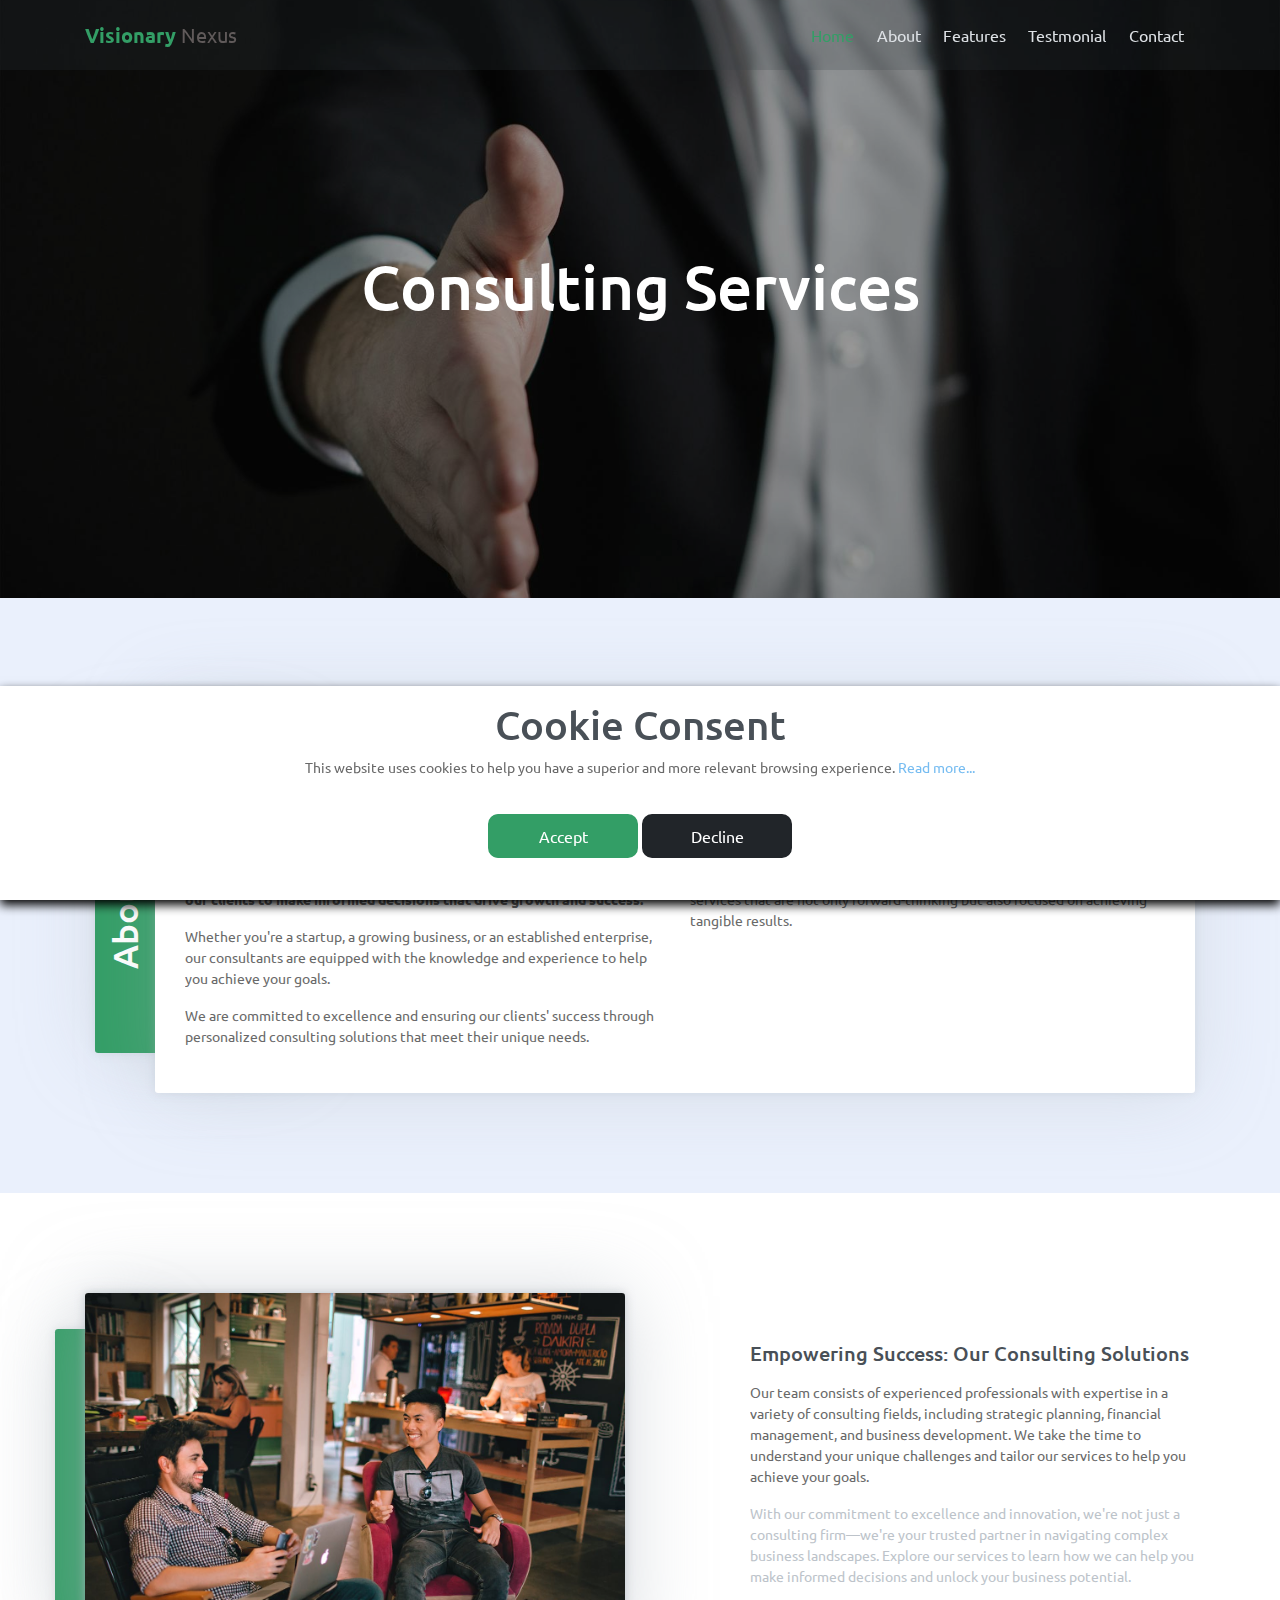
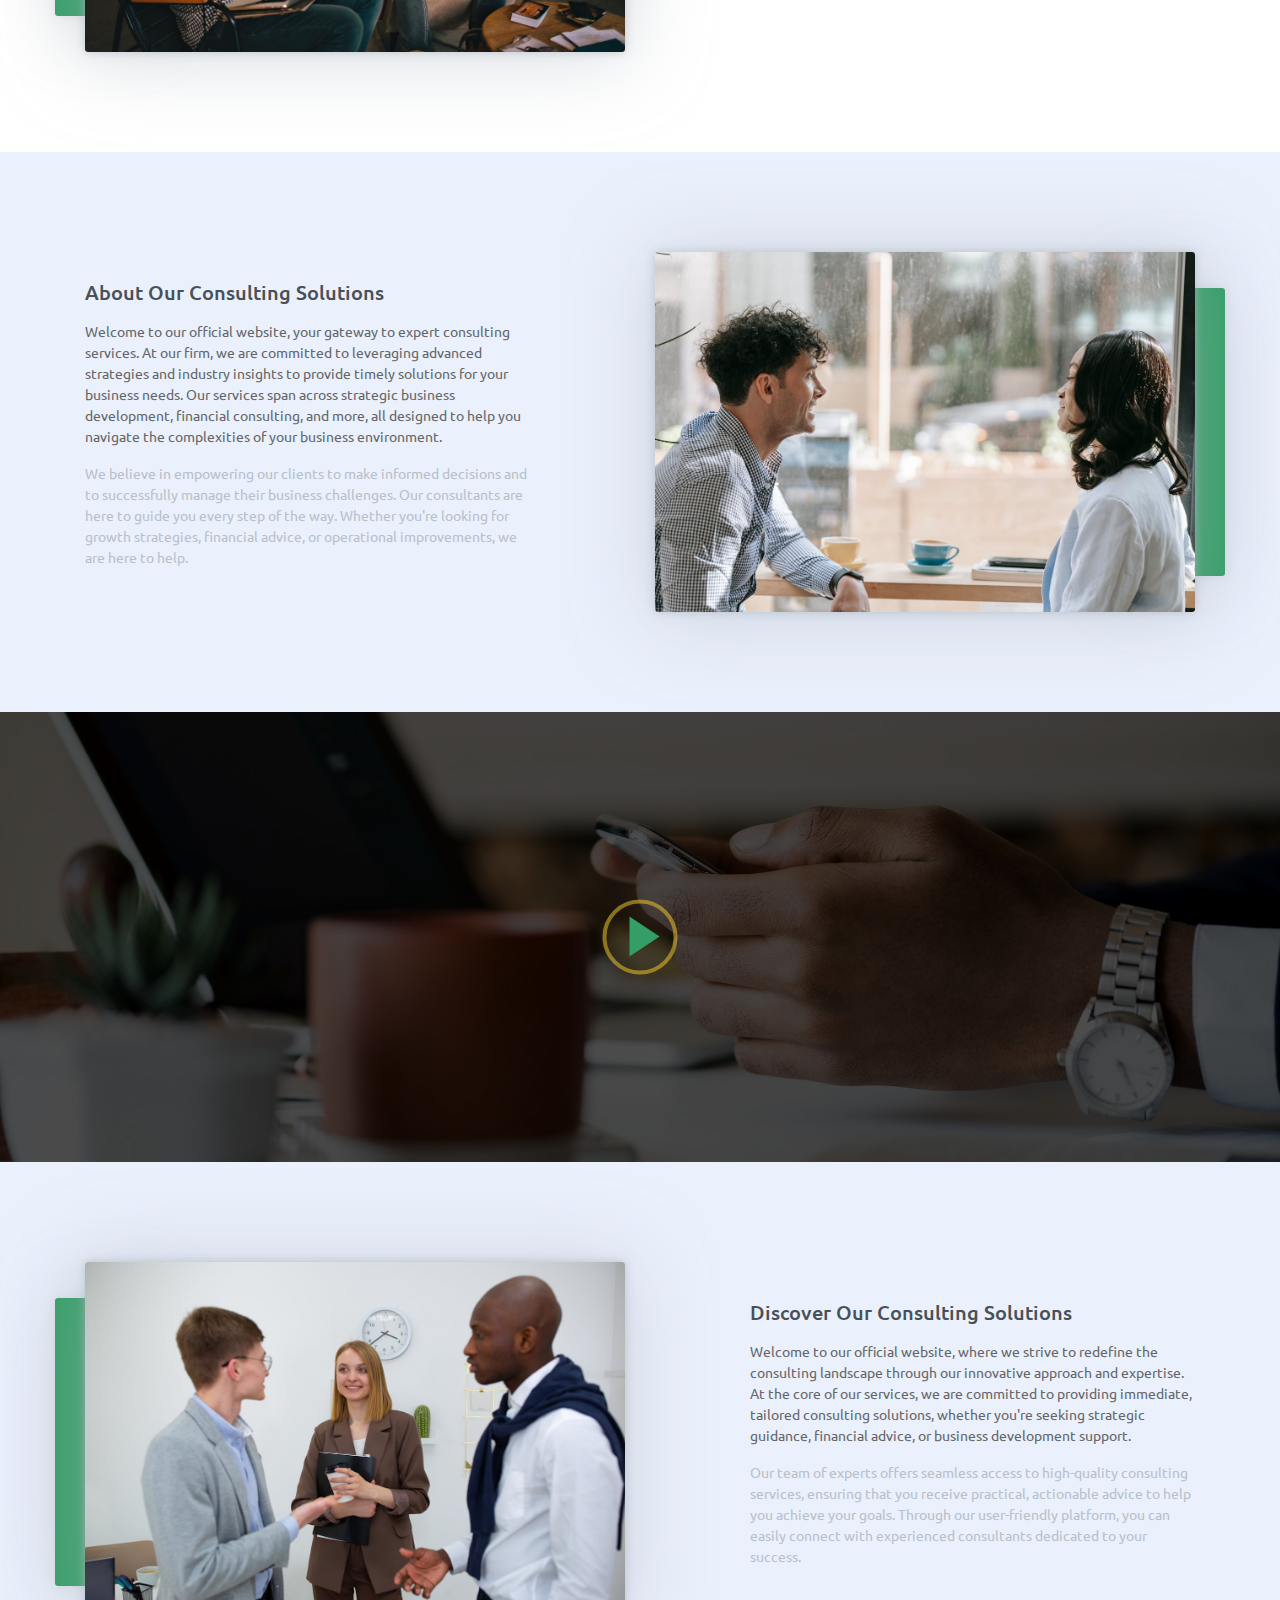
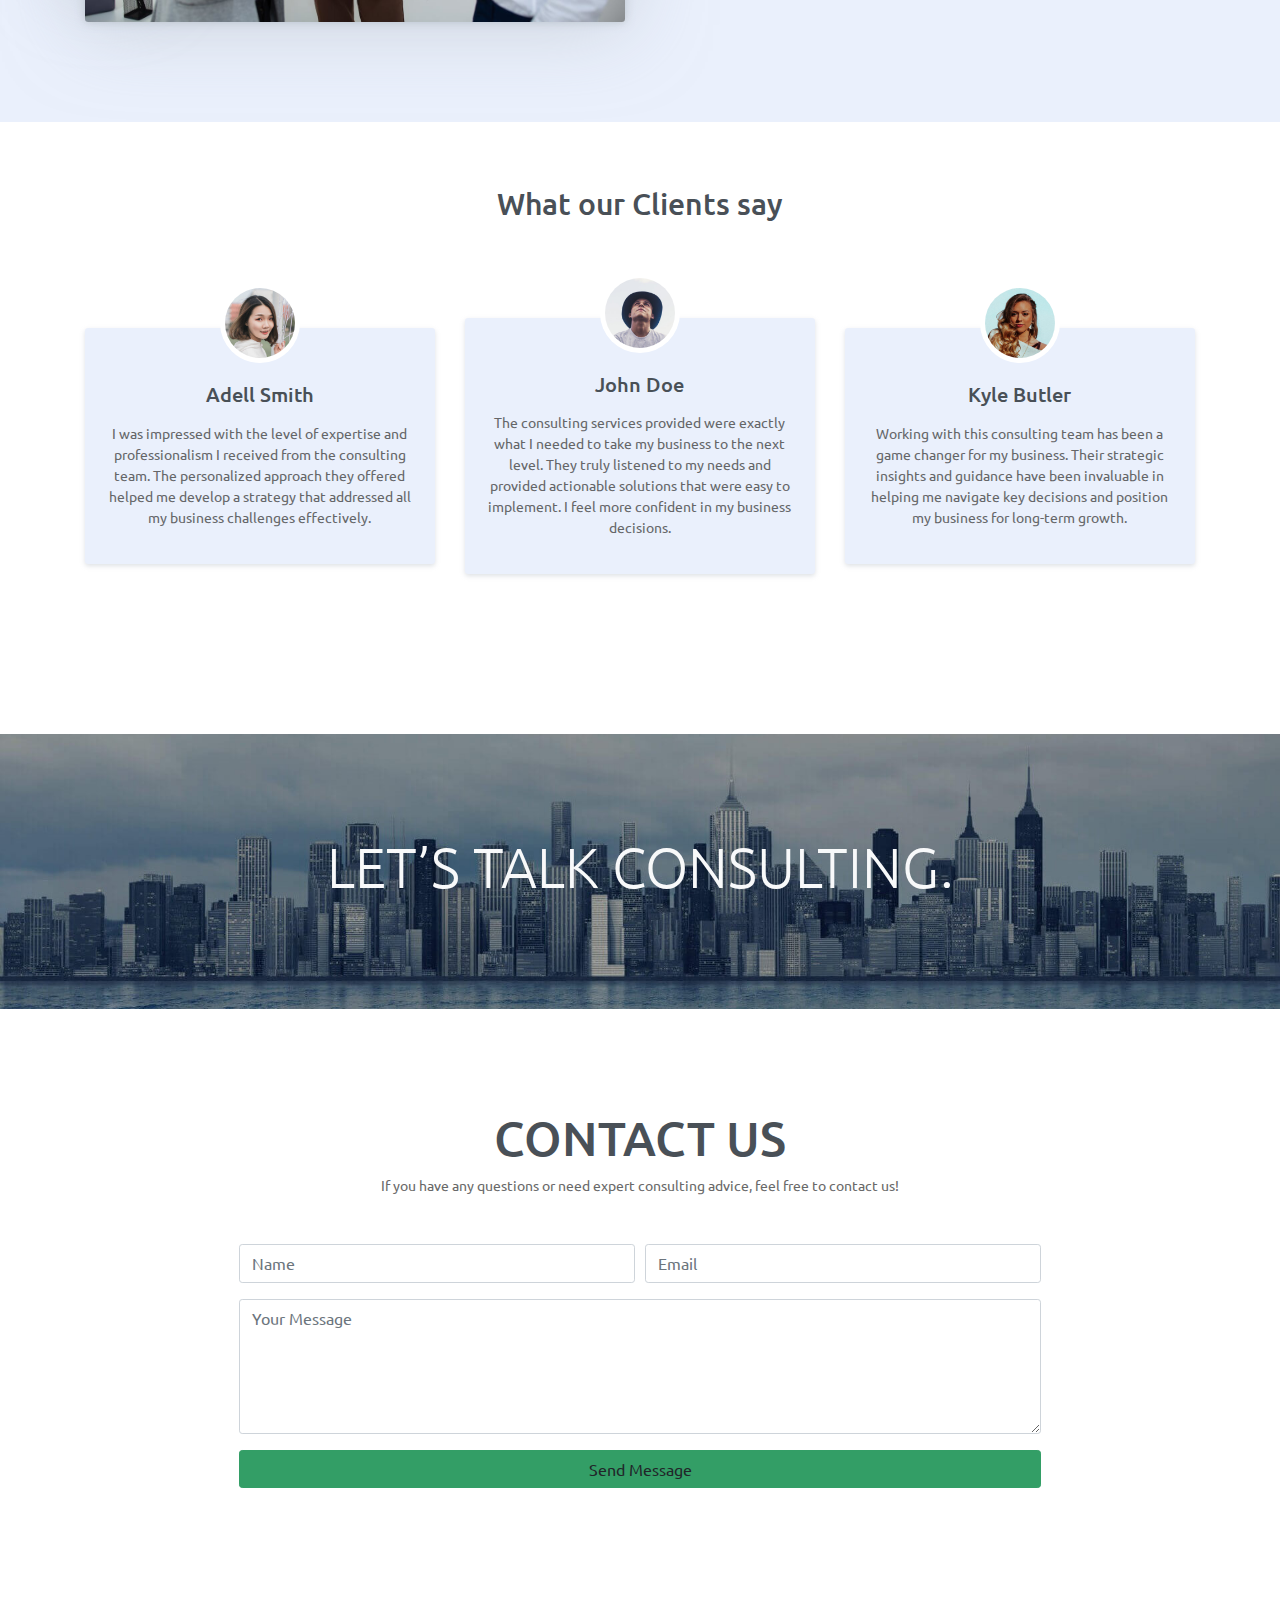
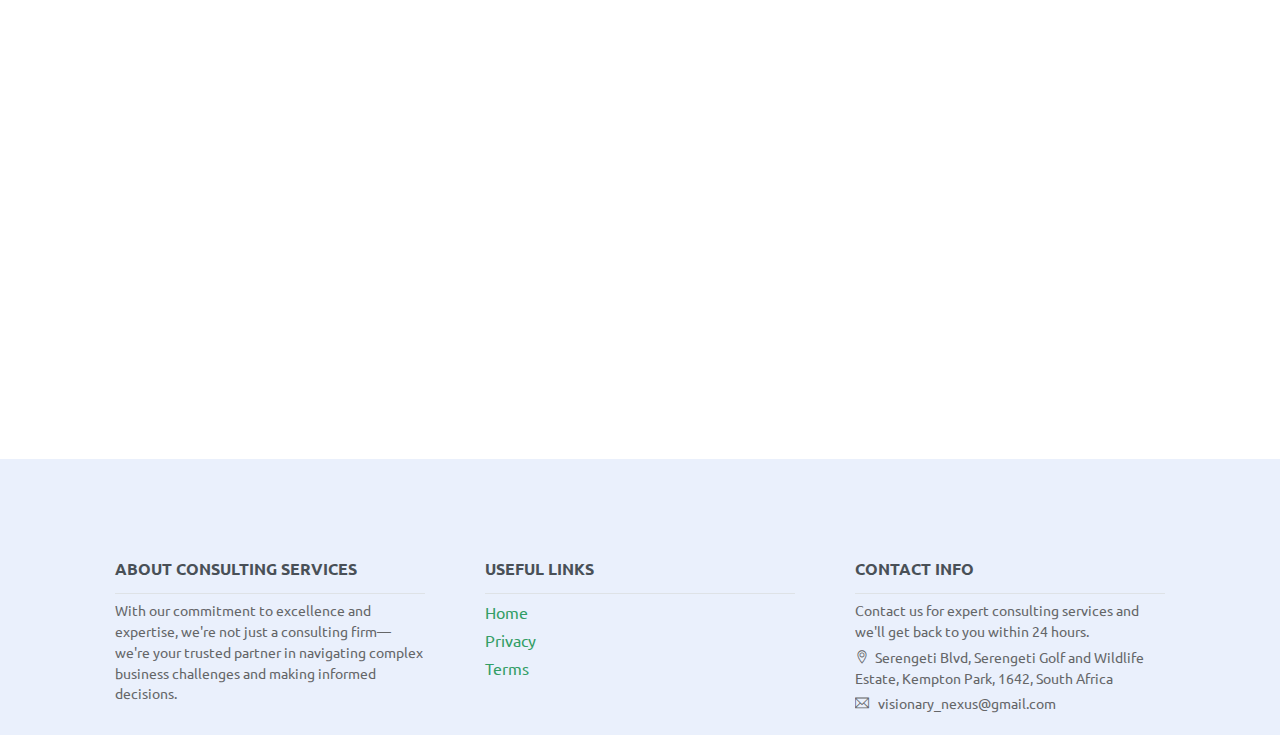
==== commit 83338f9f: "WIP" ====
--- a/index.html
+++ b/index.html
@@ -34,7 +34,7 @@
             <div class="container">
                 <a class="navbar-brand" href="index.html"
                     ><strong class="text-primary">Visionary</strong>
-                    <span class="text-dark" style="color: #fff !important"
+                    <span class="text-dark" style="color: #605a5a !important"
                         >Nexus</span
                     ></a
                 >
